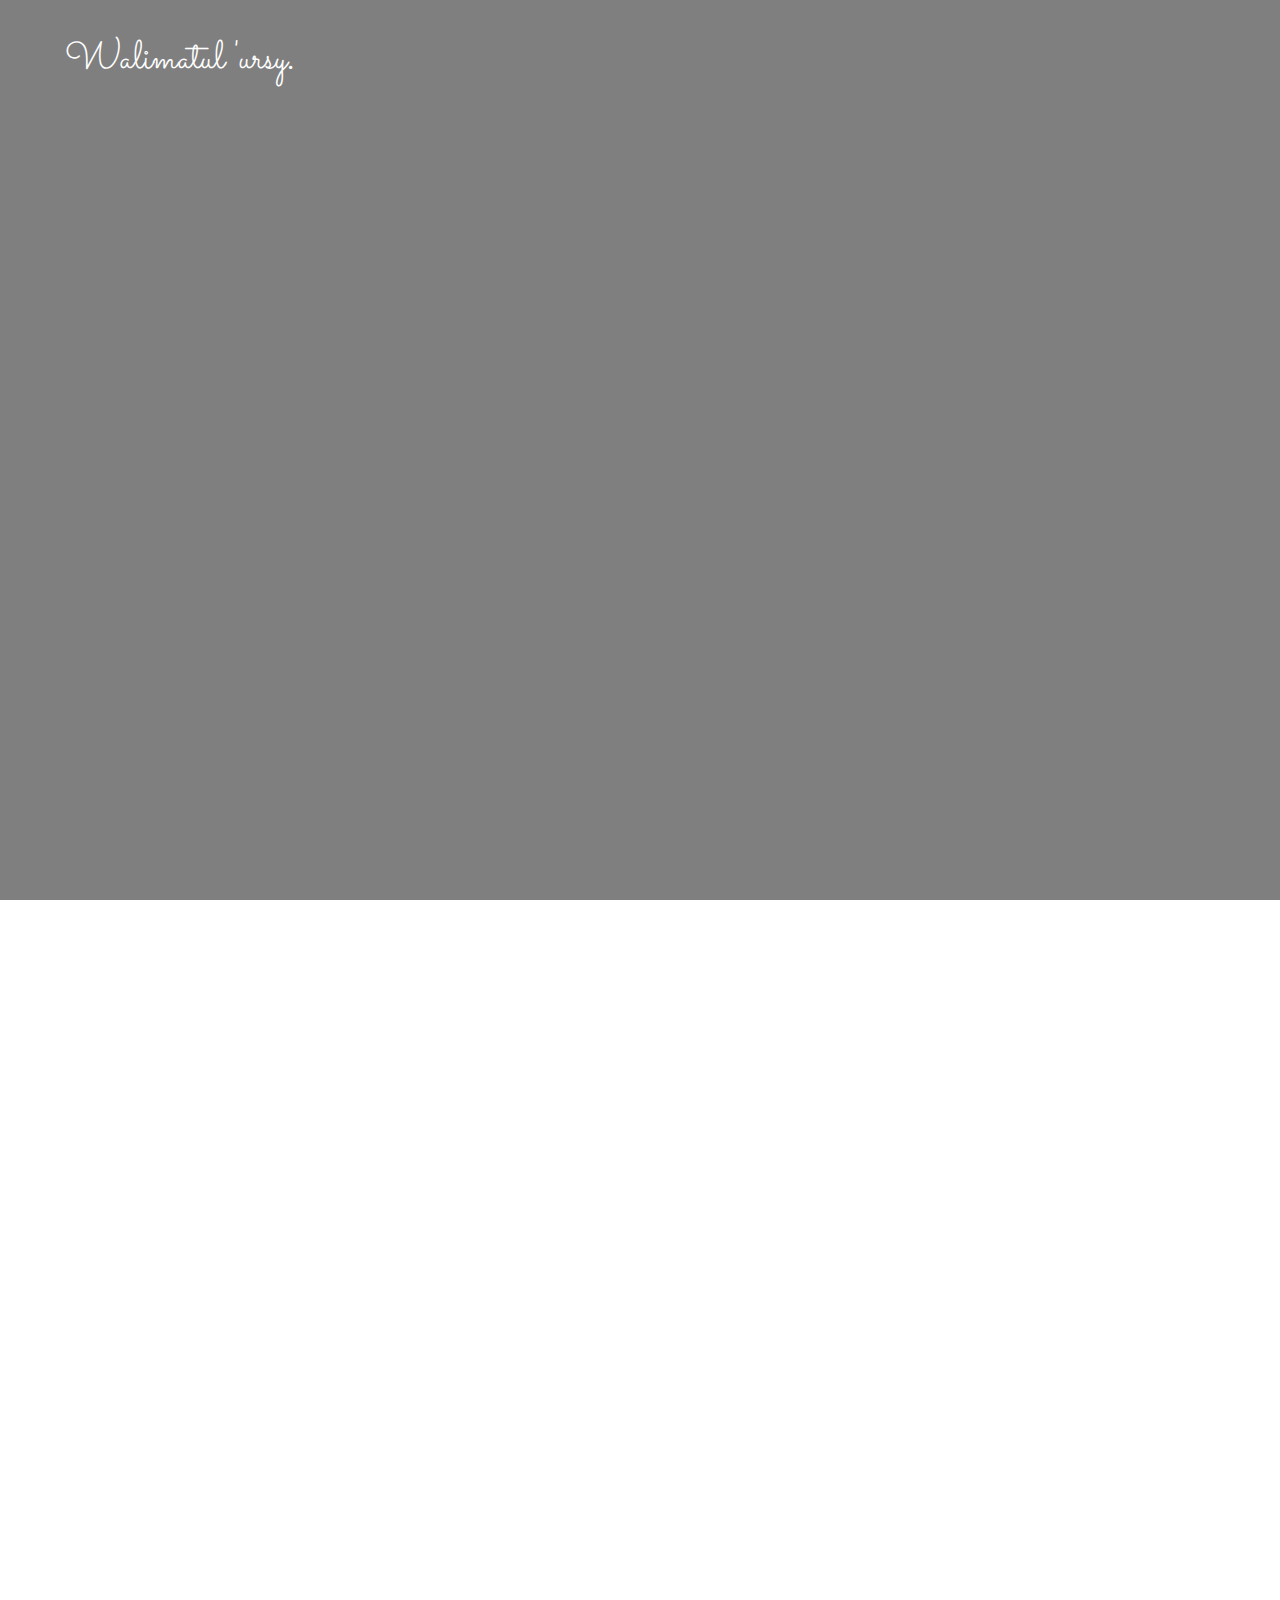
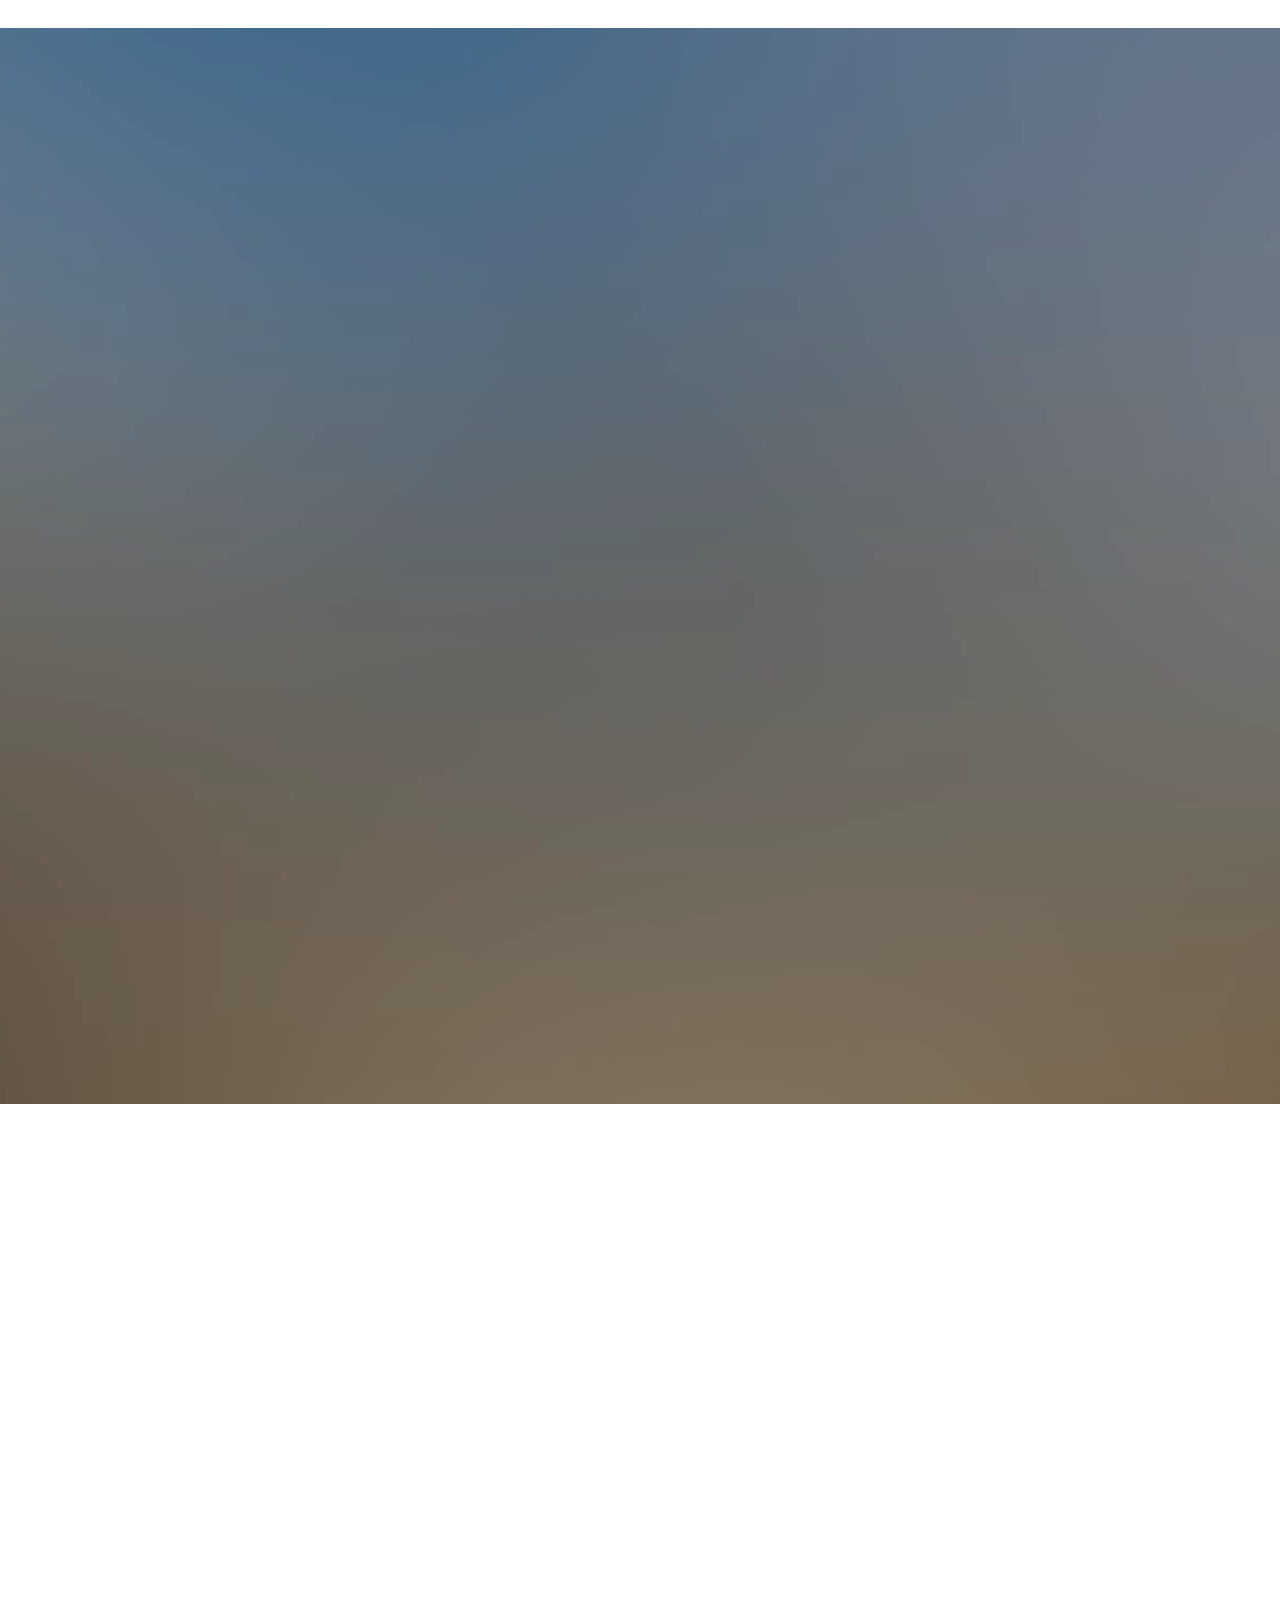
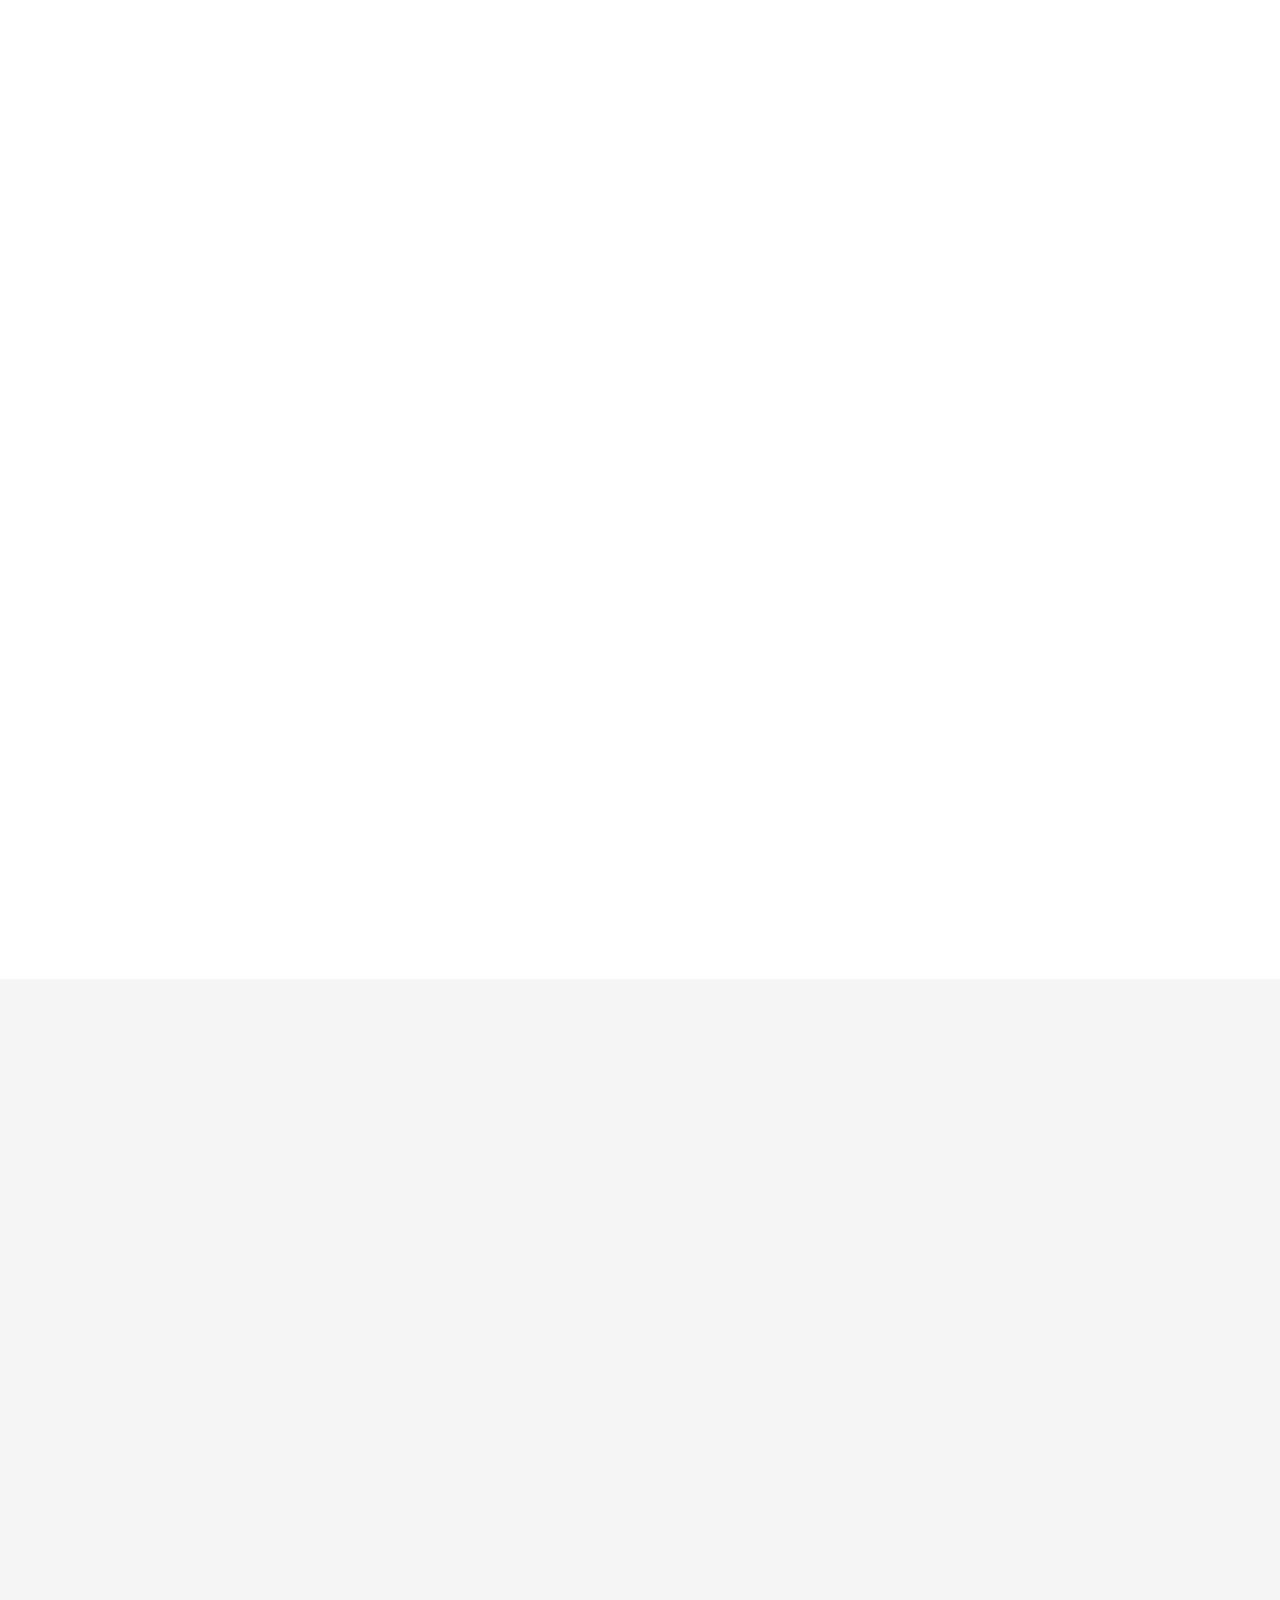
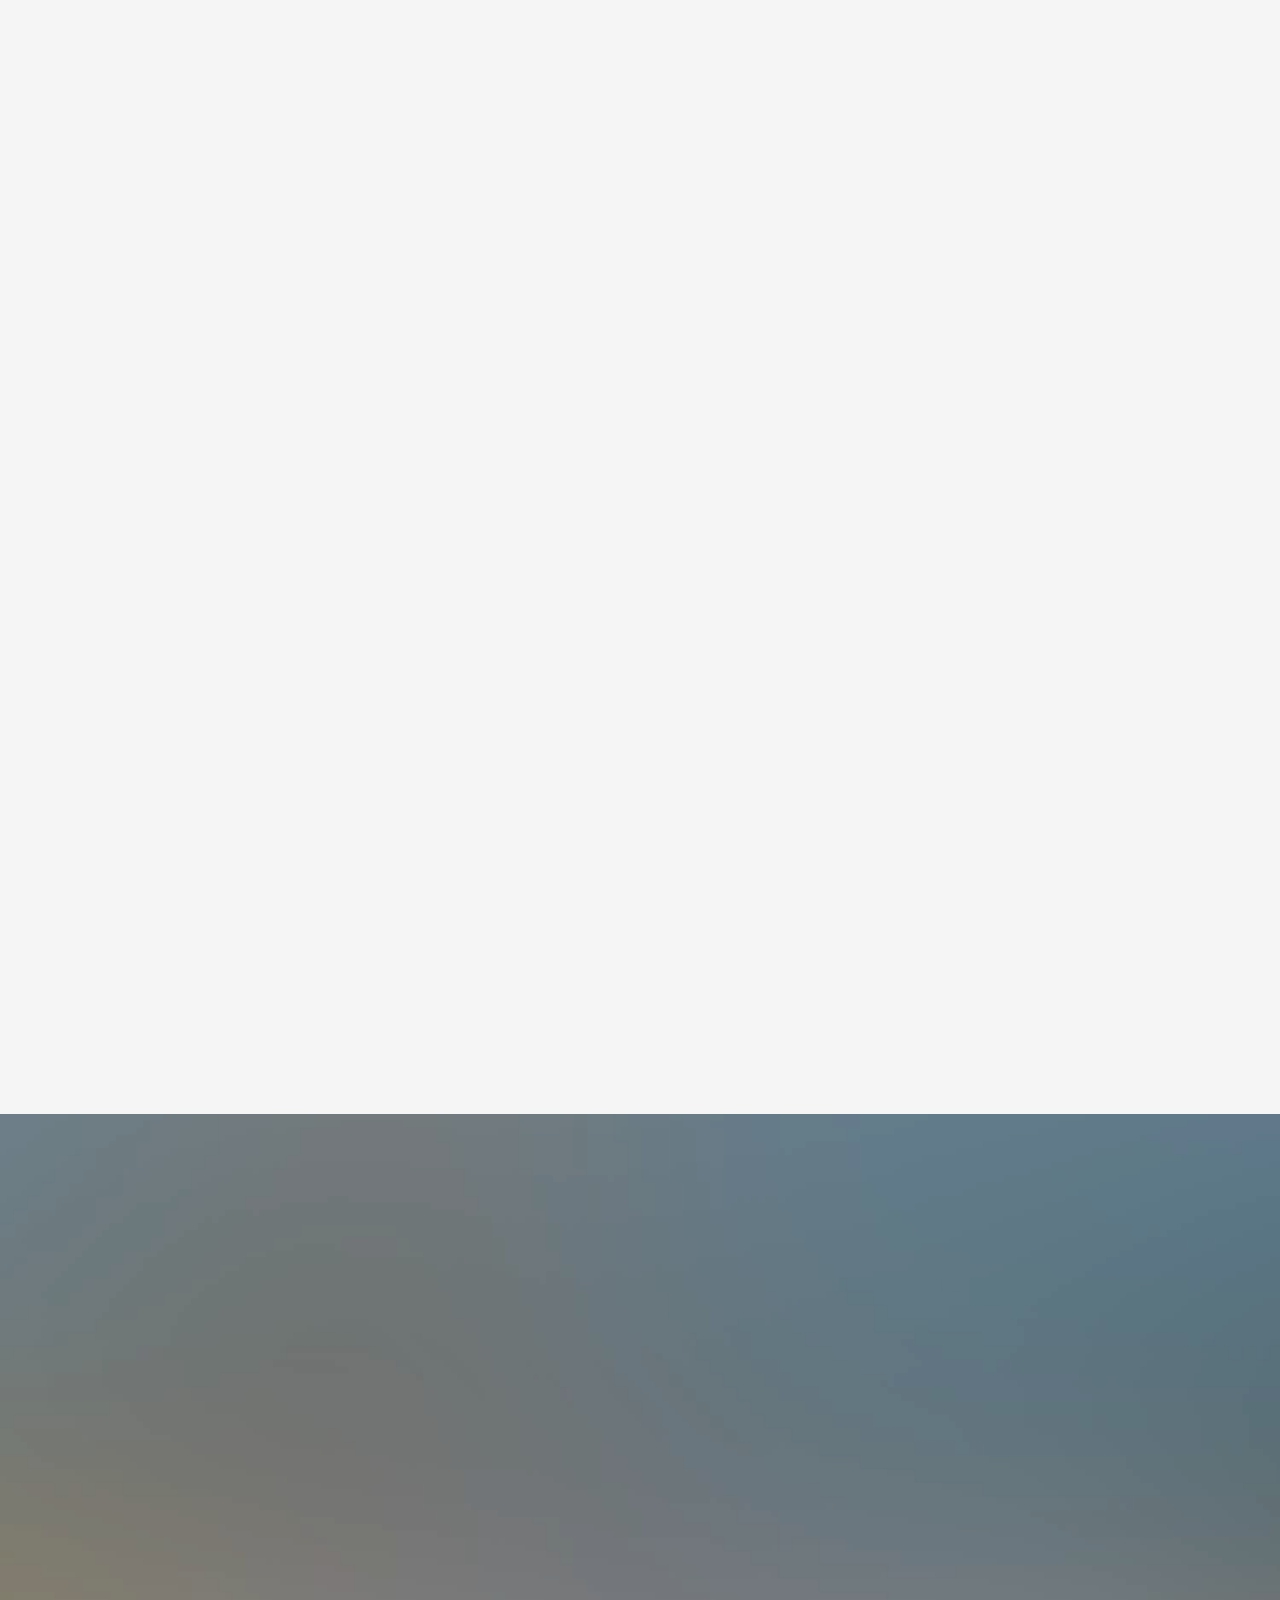
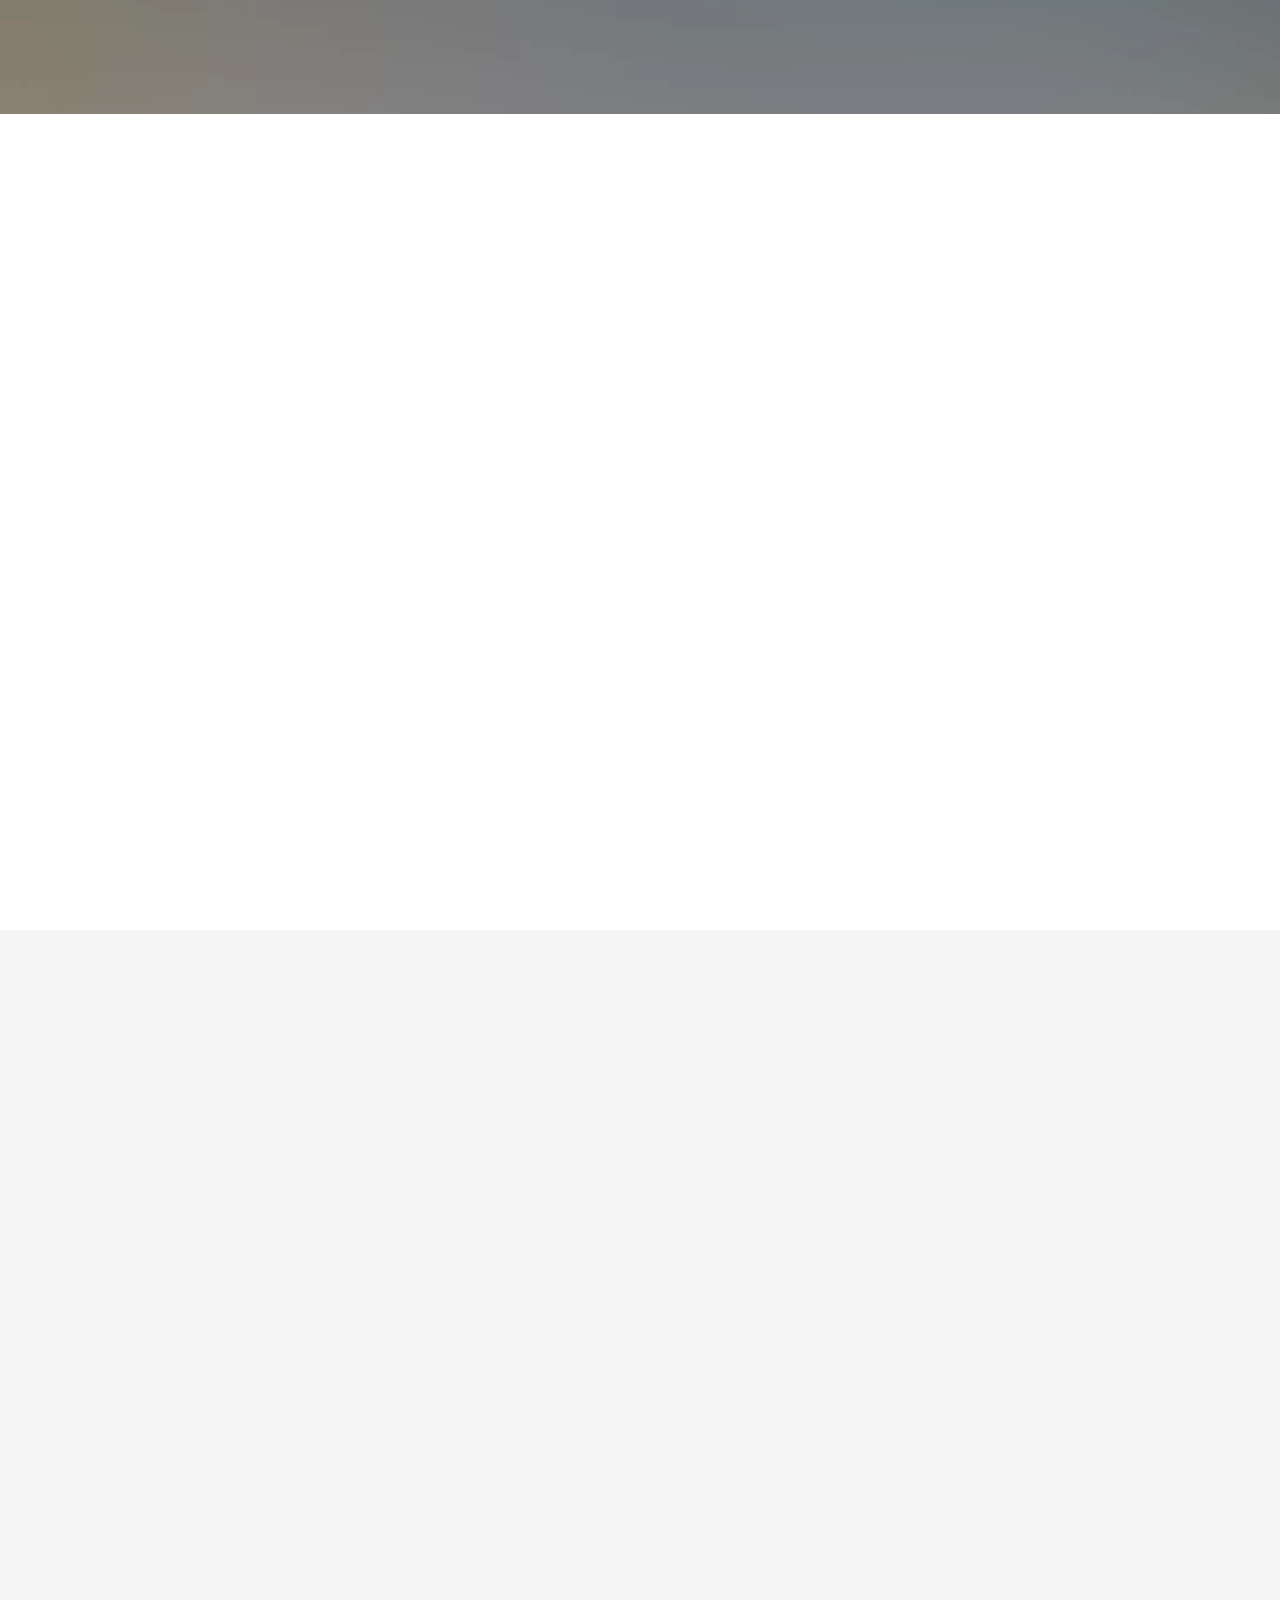
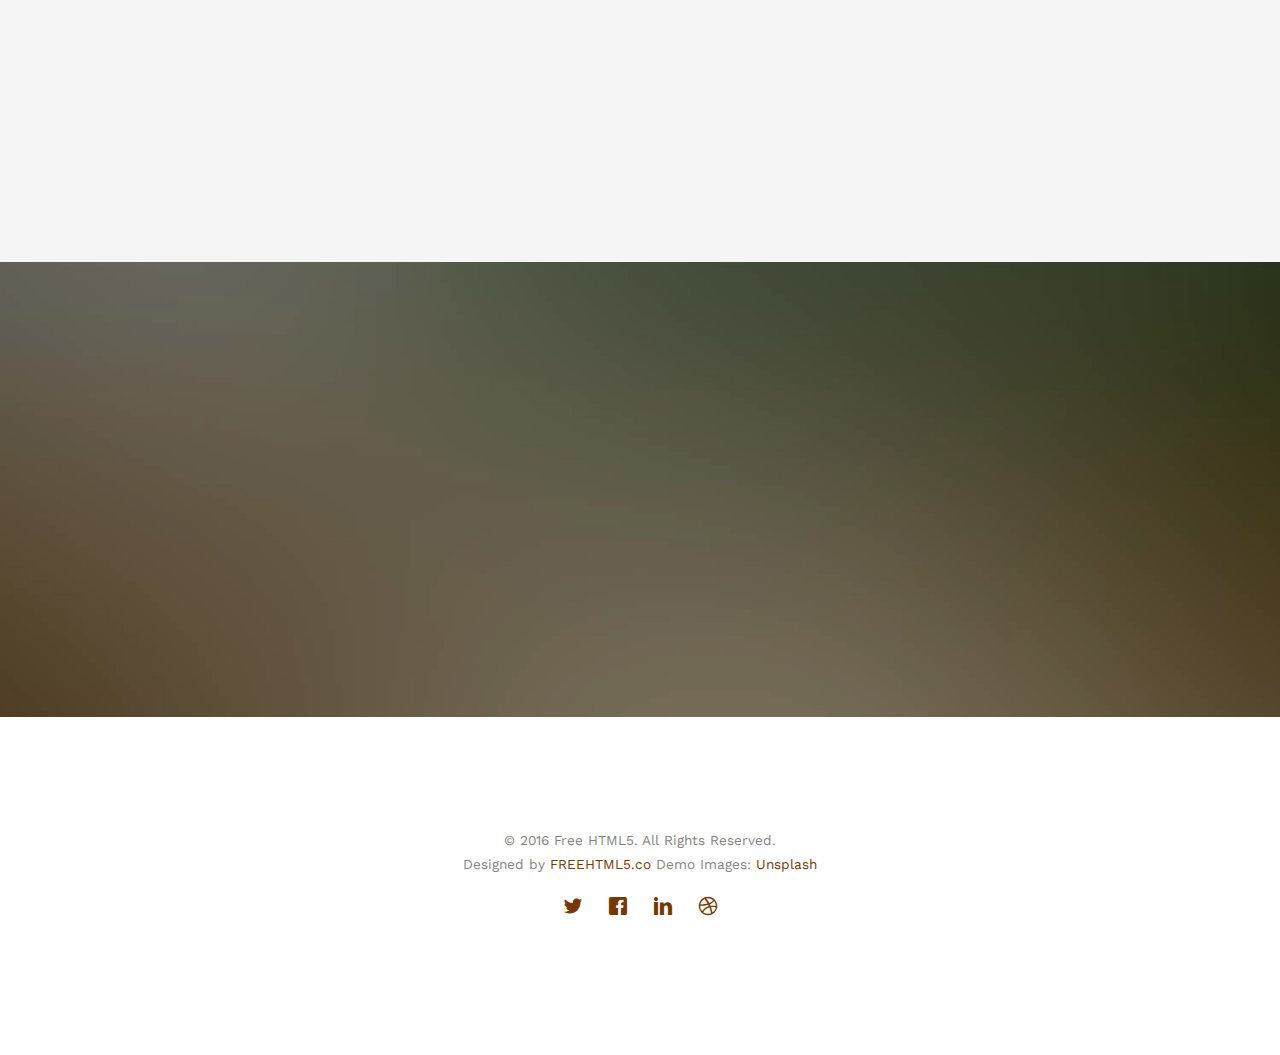
==== index.html @ 5f25b772 "update" ====
<!DOCTYPE html>
<!--[if lt IE 7]>      <html class="no-js lt-ie9 lt-ie8 lt-ie7"> <![endif]-->
<!--[if IE 7]>         <html class="no-js lt-ie9 lt-ie8"> <![endif]-->
<!--[if IE 8]>         <html class="no-js lt-ie9"> <![endif]-->
<!--[if gt IE 8]><!--> <html class="no-js"> <!--<![endif]-->
	<head>
	<meta charset="utf-8">
	<meta http-equiv="X-UA-Compatible" content="IE=edge">
	<title>Walimatul 'ursy &mdash; Putri &amp; Junaidi</title>
	<meta name="viewport" content="width=device-width, initial-scale=1">

  <!-- 
	//////////////////////////////////////////////////////

	FREE HTML5 TEMPLATE 
	DESIGNED & DEVELOPED by FREEHTML5.CO
		
	Website: 		http://freehtml5.co/
	Email: 			info@freehtml5.co
	Twitter: 		http://twitter.com/fh5co
	Facebook: 		https://www.facebook.com/fh5co

	//////////////////////////////////////////////////////
	 -->

  	<!-- Facebook and Twitter integration -->
	<meta property="og:title" content=""/>
	<meta property="og:image" content=""/>
	<meta property="og:url" content=""/>
	<meta property="og:site_name" content=""/>
	<meta property="og:description" content=""/>
	<meta name="twitter:title" content="" />
	<meta name="twitter:image" content="" />
	<meta name="twitter:url" content="" />
	<meta name="twitter:card" content="" />

	<link href='https://fonts.googleapis.com/css?family=Work+Sans:400,300,600,400italic,700' rel='stylesheet' type='text/css'>
	<link href="https://fonts.googleapis.com/css?family=Sacramento" rel="stylesheet">
	
	<!-- Animate.css -->
	<link rel="stylesheet" href="css/animate.css">
	<!-- Icomoon Icon Fonts-->
	<link rel="stylesheet" href="css/icomoon.css">
	<!-- Bootstrap  -->
	<link rel="stylesheet" href="css/bootstrap.css">

	<!-- Magnific Popup -->
	<link rel="stylesheet" href="css/magnific-popup.css">

	<!-- Owl Carousel  -->
	<link rel="stylesheet" href="css/owl.carousel.min.css">
	<link rel="stylesheet" href="css/owl.theme.default.min.css">

	<!-- Theme style  -->
	<link rel="stylesheet" href="css/style.css">

	<!-- Modernizr JS -->
	<script src="js/modernizr-2.6.2.min.js"></script>
	<!-- FOR IE9 below -->
	<!--[if lt IE 9]>
	<script src="js/respond.min.js"></script>
	<![endif]-->

	</head>
	<body>
		
	<div class="fh5co-loader"></div>
	
	<div id="page">
	<nav class="fh5co-nav" role="navigation">
		<div class="container">
			<div class="row">
				<div class="col-xs">
					<div id="fh5co-logo"><a href="index.html">Walimatul 'ursy<strong>.</strong></a></div>
				</div>
				
			</div>
			
		</div>
	</nav>

	<header id="fh5co-header" class="fh5co-cover" role="banner" style="background-image:url(images/img_bg_2.jpg);" data-stellar-background-ratio="0.5">
		<div class="overlay"></div>
		<div class="container">
			<div class="row">
				<div class="col-md-8 col-md-offset-2 text-center">
					<div class="display-t">
						<div class="display-tc animate-box" data-animate-effect="fadeIn">
							<h1>Putri &amp; Junaidi</h1>
							<h2>Rabu, 04 Januari 2023</h2>
							<div class="simply-countdown simply-countdown-one"></div>
							<p><a target="_blank" href="https://www.google.com/maps/search/?api=1&query=0.833154,108.908174" class="btn btn-default btn-sm">Petunjuk Arah</a></p>
						</div>
					</div>
				</div>
			</div>
		</div>
	</header>

	<div id="fh5co-couple">
		<div class="container">
			<div class="row">
				<div class="col-md-8 col-md-offset-2 text-center fh5co-heading animate-box">
					<h2>ِبِسْمِ اللَّهِ الرَّحْمَنِ الرَّحِيْم</h2>
					<h3>Rabu, 04 Januari 2023</h3>
					<p>Assalamu'alaikum Warahmatullahi Wabarakatuh <br>
						Maha Suci Allah Telah Menciptakan Makhluk-Nya Berpasang-Pasangan, <br>
						Ya Allah Semoga Ridho-Mu Tercurah Mengiringi <br>
						Pernikahan Putra-Putri kami :</p>
				</div>
			</div>
			<div class="couple-wrap animate-box">
				<div class="couple-half">
					<div class="groom">
						<img src="images/groom.png" alt="groom" class="img-responsive">
					</div>
					<div class="desc-groom">
						<h3>Putri Army Kriswanti, S.Pd</h3>
						<p>Putri Kedua dari Bapak (Purn) Doto Hariyono & Ibu Nyomi</p>
					</div>
				</div>
				<p class="heart text-center"><i class="icon-heart2"></i></p>
				<div class="couple-half">
					<div class="bride">
						<img src="images/bride.jpg" alt="groom" class="img-responsive">
					</div>
					<div class="desc-bride">
						<h3>Praka Junaidi</h3>
						<p>Putra Ketiga dari Bapak Rupi'i (Alm) & Ibu Sutijah</p>
					</div>
				</div>
			</div>
		</div>
	</div>

	<div id="fh5co-event" class="fh5co-bg" style="background-image:url(images/img_bg_3.jpg);">
		<div class="overlay"></div>
		<div class="container">
			<!-- <div class="row">
				<div class="col-md-8 col-md-offset-2 text-center fh5co-heading animate-box">
					<span>Our Special Events</span>
					<h2>Wedding Events</h2>
				</div>
			</div> -->
			<div class="row">
				<div class="display-t">
					<div class="display-tc">
						<div class="col-md-10 col-md-offset-1">
							<div class="col-md-6 col-sm-6 text-center">
								<div class="event-wrap animate-box">
									<h3>Akad</h3>
									<div class="event-col">
										<i class="icon-clock"></i>
										<span>09:00 - Selesai</span>
									</div>
									<div class="event-col">
										<i class="icon-calendar"></i>
										<span>Rabu 04</span>
										<span>Januari, 2023</span>
									</div>
									</div>
							</div>
							<div class="col-md-6 col-sm-6 text-center">
								<div class="event-wrap animate-box">
									<h3>Resepsi</h3>
									<div class="event-col">
										<i class="icon-clock"></i>
										<span>13:00 - 18:00</span>
									</div>
									<div class="event-col">
										<i class="icon-calendar"></i>
										<span>Rabu 04</span>
										<span>Januari, 2023</span>
									</div>
									
								</div>
							</div>
							<div class="col-md-12 col-sm-12 text-center">
								<div class="event-wrap animate-box">
									<h3>Lokasi Akad &amp; Resepsi</h3>
									<i class="icon-map-pin"></i>
									<span>Jl. Raya Pasir Panjang, Gg. A Rais
									(Samping RINDAM XII TPR)</span>
									<br>
									<img src="images/map_address.png" class="img-responsive">
									<br>
									<p><a target="_blank" href="https://www.google.com/maps/search/?api=1&query=0.833154,108.908174" class="btn btn-default btn-sm">Petunjuk Arah</a></p>
								</div>
							</div>
						</div>
					</div>
				</div>
			</div>
		</div>
	</div>

	<div id="fh5co-couple-story">
		<div class="container">
			<div class="row">
				<div class="col-md-8 col-md-offset-2 text-center fh5co-heading animate-box">
					<span>We Love Each Other</span>
					<h2>Our Story</h2>
					<p>Far far away, behind the word mountains, far from the countries Vokalia and Consonantia, there live the blind texts.</p>
				</div>
			</div>
			<div class="row">
				<div class="col-md-12 col-md-offset-0">
					<ul class="timeline animate-box">
						<li class="animate-box">
							<div class="timeline-badge" style="background-image:url(images/couple-1.jpg);"></div>
							<div class="timeline-panel">
								<div class="timeline-heading">
									<h3 class="timeline-title">First We Meet</h3>
									<span class="date">December 25, 2015</span>
								</div>
								<div class="timeline-body">
									<p>Far far away, behind the word mountains, far from the countries Vokalia and Consonantia, there live the blind texts. Separated they live in Bookmarksgrove right at the coast of the Semantics, a large language ocean.</p>
								</div>
							</div>
						</li>
						<li class="timeline-inverted animate-box">
							<div class="timeline-badge" style="background-image:url(images/couple-2.jpg);"></div>
							<div class="timeline-panel">
								<div class="timeline-heading">
									<h3 class="timeline-title">First Date</h3>
									<span class="date">December 28, 2015</span>
								</div>
								<div class="timeline-body">
									<p>Far far away, behind the word mountains, far from the countries Vokalia and Consonantia, there live the blind texts. Separated they live in Bookmarksgrove right at the coast of the Semantics, a large language ocean.</p>
								</div>
							</div>
						</li>
						<li class="animate-box">
							<div class="timeline-badge" style="background-image:url(images/couple-3.jpg);"></div>
							<div class="timeline-panel">
								<div class="timeline-heading">
									<h3 class="timeline-title">In A Relationship</h3>
									<span class="date">January 1, 2016</span>
								</div>
								<div class="timeline-body">
									<p>Far far away, behind the word mountains, far from the countries Vokalia and Consonantia, there live the blind texts. Separated they live in Bookmarksgrove right at the coast of the Semantics, a large language ocean.</p>
								</div>
							</div>
						</li>
			    	</ul>
				</div>
			</div>
		</div>
	</div>

	<div id="fh5co-gallery" class="fh5co-section-gray">
		<div class="container">
			<div class="row">
				<div class="col-md-8 col-md-offset-2 text-center fh5co-heading animate-box">
					<span>Our Memories</span>
					<h2>Wedding Gallery</h2>
					<p>Far far away, behind the word mountains, far from the countries Vokalia and Consonantia, there live the blind texts.</p>
				</div>
			</div>
			<div class="row row-bottom-padded-md">
				<div class="col-md-12">
					<ul id="fh5co-gallery-list">
						
						<li class="one-third animate-box" data-animate-effect="fadeIn" style="background-image: url(images/gallery-1.jpg); "> 
						<a href="images/gallery-1.jpg">
							<div class="case-studies-summary">
								<span>14 Photos</span>
								<h2>Two Glas of Juice</h2>
							</div>
						</a>
					</li>
					<li class="one-third animate-box" data-animate-effect="fadeIn" style="background-image: url(images/gallery-2.jpg); ">
						<a href="#" class="color-2">
							<div class="case-studies-summary">
								<span>30 Photos</span>
								<h2>Timer starts now!</h2>
							</div>
						</a>
					</li>


					<li class="one-third animate-box" data-animate-effect="fadeIn" style="background-image: url(images/gallery-3.jpg); ">
						<a href="#" class="color-3">
							<div class="case-studies-summary">
								<span>90 Photos</span>
								<h2>Beautiful sunset</h2>
							</div>
						</a>
					</li>
					<li class="one-third animate-box" data-animate-effect="fadeIn" style="background-image: url(images/gallery-4.jpg); ">
						<a href="#" class="color-4">
							<div class="case-studies-summary">
								<span>12 Photos</span>
								<h2>Company's Conference Room</h2>
							</div>
						</a>
					</li>

						<li class="one-third animate-box" data-animate-effect="fadeIn" style="background-image: url(images/gallery-5.jpg); ">
							<a href="#" class="color-3">
								<div class="case-studies-summary">
									<span>50 Photos</span>
									<h2>Useful baskets</h2>
								</div>
							</a>
						</li>
						<li class="one-third animate-box" data-animate-effect="fadeIn" style="background-image: url(images/gallery-6.jpg); ">
							<a href="#" class="color-4">
								<div class="case-studies-summary">
									<span>45 Photos</span>
									<h2>Skater man in the road</h2>
								</div>
							</a>
						</li>

						<li class="one-third animate-box" data-animate-effect="fadeIn" style="background-image: url(images/gallery-7.jpg); ">
							<a href="#" class="color-4">
								<div class="case-studies-summary">
									<span>35 Photos</span>
									<h2>Two Glas of Juice</h2>
								</div>
							</a>
						</li>

						<li class="one-third animate-box" data-animate-effect="fadeIn" style="background-image: url(images/gallery-8.jpg); "> 
							<a href="#" class="color-5">
								<div class="case-studies-summary">
									<span>90 Photos</span>
									<h2>Timer starts now!</h2>
								</div>
							</a>
						</li>
						<li class="one-third animate-box" data-animate-effect="fadeIn" style="background-image: url(images/gallery-9.jpg); ">
							<a href="#" class="color-6">
								<div class="case-studies-summary">
									<span>56 Photos</span>
									<h2>Beautiful sunset</h2>
								</div>
							</a>
						</li>
					</ul>		
				</div>
			</div>
		</div>
	</div>

	<div id="fh5co-counter" class="fh5co-bg fh5co-counter" style="background-image:url(images/img_bg_5.jpg);">
		<div class="overlay"></div>
		<div class="container">
			<div class="row">
				<div class="display-t">
					<div class="display-tc">
						<div class="col-md-3 col-sm-6 animate-box">
							<div class="feature-center">
								<span class="icon">
									<i class="icon-users"></i>
								</span>

								<span class="counter js-counter" data-from="0" data-to="500" data-speed="5000" data-refresh-interval="50">1</span>
								<span class="counter-label">Estimated Guest</span>

							</div>
						</div>
						<div class="col-md-3 col-sm-6 animate-box">
							<div class="feature-center">
								<span class="icon">
									<i class="icon-user"></i>
								</span>

								<span class="counter js-counter" data-from="0" data-to="1000" data-speed="5000" data-refresh-interval="50">1</span>
								<span class="counter-label">We Catter</span>
							</div>
						</div>
						<div class="col-md-3 col-sm-6 animate-box">
							<div class="feature-center">
								<span class="icon">
									<i class="icon-calendar"></i>
								</span>
								<span class="counter js-counter" data-from="0" data-to="402" data-speed="5000" data-refresh-interval="50">1</span>
								<span class="counter-label">Events Done</span>
							</div>
						</div>
						<div class="col-md-3 col-sm-6 animate-box">
							<div class="feature-center">
								<span class="icon">
									<i class="icon-clock"></i>
								</span>

								<span class="counter js-counter" data-from="0" data-to="2345" data-speed="5000" data-refresh-interval="50">1</span>
								<span class="counter-label">Hours Spent</span>

							</div>
						</div>
					</div>
				</div>
			</div>
		</div>
	</div>

	<div id="fh5co-testimonial">
		<div class="container">
			<div class="row">
				<div class="row animate-box">
					<div class="col-md-8 col-md-offset-2 text-center fh5co-heading">
						<span>Best Wishes</span>
						<h2>Friends Wishes</h2>
					</div>
				</div>
				<div class="row">
					<div class="col-md-12 animate-box">
						<div class="wrap-testimony">
							<div class="owl-carousel-fullwidth">
								<div class="item">
									<div class="testimony-slide active text-center">
										<figure>
											<img src="images/couple-1.jpg" alt="user">
										</figure>
										<span>John Doe, via <a href="#" class="twitter">Twitter</a></span>
										<blockquote>
											<p>"Far far away, behind the word mountains, far from the countries Vokalia and Consonantia, there live the blind texts. Separated they live in Bookmarksgrove right at the coast of the Semantics"</p>
										</blockquote>
									</div>
								</div>
								<div class="item">
									<div class="testimony-slide active text-center">
										<figure>
											<img src="images/couple-2.jpg" alt="user">
										</figure>
										<span>John Doe, via <a href="#" class="twitter">Twitter</a></span>
										<blockquote>
											<p>"Far far away, behind the word mountains, far from the countries Vokalia and Consonantia, at the coast of the Semantics, a large language ocean."</p>
										</blockquote>
									</div>
								</div>
								<div class="item">
									<div class="testimony-slide active text-center">
										<figure>
											<img src="images/couple-3.jpg" alt="user">
										</figure>
										<span>John Doe, via <a href="#" class="twitter">Twitter</a></span>
										<blockquote>
											<p>"Far far away, far from the countries Vokalia and Consonantia, there live the blind texts. Separated they live in Bookmarksgrove right at the coast of the Semantics, a large language ocean."</p>
										</blockquote>
									</div>
								</div>
							</div>
						</div>
					</div>
				</div>
			</div>
		</div>
	</div>

	<div id="fh5co-services" class="fh5co-section-gray">
		<div class="container">
			
			<div class="row animate-box">
				<div class="col-md-8 col-md-offset-2 text-center fh5co-heading">
					<h2>We Offer Services</h2>
					<p>Dignissimos asperiores vitae velit veniam totam fuga molestias accusamus alias autem provident. Odit ab aliquam dolor eius.</p>
				</div>
			</div>

			<div class="row">
				<div class="col-md-6">
					<div class="feature-left animate-box" data-animate-effect="fadeInLeft">
						<span class="icon">
							<i class="icon-calendar"></i>
						</span>
						<div class="feature-copy">
							<h3>We Organized Events</h3>
							<p>Facilis ipsum reprehenderit nemo molestias. Aut cum mollitia reprehenderit. Eos cumque dicta adipisci architecto culpa amet.</p>
						</div>
					</div>

					<div class="feature-left animate-box" data-animate-effect="fadeInLeft">
						<span class="icon">
							<i class="icon-image"></i>
						</span>
						<div class="feature-copy">
							<h3>Photoshoot</h3>
							<p>Facilis ipsum reprehenderit nemo molestias. Aut cum mollitia reprehenderit. Eos cumque dicta adipisci architecto culpa amet.</p>
						</div>
					</div>

					<div class="feature-left animate-box" data-animate-effect="fadeInLeft">
						<span class="icon">
							<i class="icon-video"></i>
						</span>
						<div class="feature-copy">
							<h3>Video Editing</h3>
							<p>Facilis ipsum reprehenderit nemo molestias. Aut cum mollitia reprehenderit. Eos cumque dicta adipisci architecto culpa amet.</p>
						</div>
					</div>

				</div>

				<div class="col-md-6 animate-box">
					<div class="fh5co-video fh5co-bg" style="background-image: url(images/img_bg_3.jpg); ">
						<a href="https://vimeo.com/channels/staffpicks/93951774" class="popup-vimeo"><i class="icon-video2"></i></a>
						<div class="overlay"></div>
					</div>
				</div>
			</div>

			
		</div>
	</div>


	<div id="fh5co-started" class="fh5co-bg" style="background-image:url(images/img_bg_4.jpg);">
		<div class="overlay"></div>
		<div class="container">
			<div class="row animate-box">
				<div class="col-md-8 col-md-offset-2 text-center fh5co-heading">
					<h2>Are You Attending?</h2>
					<p>Please Fill-up the form to notify you that you're attending. Thanks.</p>
				</div>
			</div>
			<div class="row animate-box">
				<div class="col-md-10 col-md-offset-1">
					<form class="form-inline">
						<div class="col-md-4 col-sm-4">
							<div class="form-group">
								<label for="name" class="sr-only">Name</label>
								<input type="name" class="form-control" id="name" placeholder="Name">
							</div>
						</div>
						<div class="col-md-4 col-sm-4">
							<div class="form-group">
								<label for="email" class="sr-only">Email</label>
								<input type="email" class="form-control" id="email" placeholder="Email">
							</div>
						</div>
						<div class="col-md-4 col-sm-4">
							<button type="submit" class="btn btn-default btn-block">I am Attending</button>
						</div>
					</form>
				</div>
			</div>
		</div>
	</div>

	<footer id="fh5co-footer" role="contentinfo">
		<div class="container">

			<div class="row copyright">
				<div class="col-md-12 text-center">
					<p>
						<small class="block">&copy; 2016 Free HTML5. All Rights Reserved.</small> 
						<small class="block">Designed by <a href="http://freehtml5.co/" target="_blank">FREEHTML5.co</a> Demo Images: <a href="http://unsplash.co/" target="_blank">Unsplash</a></small>
					</p>
					<p>
						<ul class="fh5co-social-icons">
							<li><a href="#"><i class="icon-twitter"></i></a></li>
							<li><a href="#"><i class="icon-facebook"></i></a></li>
							<li><a href="#"><i class="icon-linkedin"></i></a></li>
							<li><a href="#"><i class="icon-dribbble"></i></a></li>
						</ul>
					</p>
				</div>
			</div>

		</div>
	</footer>
	</div>

	<div class="gototop js-top">
		<a href="#" class="js-gotop"><i class="icon-arrow-up"></i></a>
	</div>
	
	<!-- jQuery -->
	<script src="js/jquery.min.js"></script>
	<!-- jQuery Easing -->
	<script src="js/jquery.easing.1.3.js"></script>
	<!-- Bootstrap -->
	<script src="js/bootstrap.min.js"></script>
	<!-- Waypoints -->
	<script src="js/jquery.waypoints.min.js"></script>
	<!-- Carousel -->
	<script src="js/owl.carousel.min.js"></script>
	<!-- countTo -->
	<script src="js/jquery.countTo.js"></script>

	<!-- Stellar -->
	<script src="js/jquery.stellar.min.js"></script>
	<!-- Magnific Popup -->
	<script src="js/jquery.magnific-popup.min.js"></script>
	<script src="js/magnific-popup-options.js"></script>

	<!-- // <script src="https://cdnjs.cloudflare.com/ajax/libs/prism/0.0.1/prism.min.js"></script> -->
	<script src="js/simplyCountdown.js"></script>
	<!-- Main -->
	<script src="js/main.js"></script>

	<script>
    var d = new Date(new Date().getTime() + 100 * 120 * 120 * 2000);

    // default example
    simplyCountdown('.simply-countdown-one', {
        year: d.getFullYear(),
        month: d.getMonth() + 1,
        day: d.getDate()
    });

    //jQuery example
    $('#simply-countdown-losange').simplyCountdown({
        year: d.getFullYear(),
        month: d.getMonth() + 1,
        day: d.getDate(),
        enableUtc: false
    });
</script>

	</body>
</html>
---- css/icomoon.css ----
@font-face {
  font-family: 'icomoon';
  src:  url('../fonts/icomoon/icomoon.eot?6iuir');
  src:  url('../fonts/icomoon/icomoon.eot?6iuir#iefix') format('embedded-opentype'),
    url('../fonts/icomoon/icomoon.ttf?6iuir') format('truetype'),
    url('../fonts/icomoon/icomoon.woff?6iuir') format('woff'),
    url('../fonts/icomoon/icomoon.svg?6iuir#icomoon') format('svg');
  font-weight: normal;
  font-style: normal;
}

[class^="icon-"], [class*=" icon-"] {
  /* use !important to prevent issues with browser extensions that change fonts */
  font-family: 'icomoon' !important;
  speak: none;
  font-style: normal;
  font-weight: normal;
  font-variant: normal;
  text-transform: none;
  line-height: 1;

  /* Better Font Rendering =========== */
  -webkit-font-smoothing: antialiased;
  -moz-osx-font-smoothing: grayscale;
}

.icon-eye:before {
  content: "\e000";
}
.icon-paper-clip:before {
  content: "\e001";
}
.icon-mail:before {
  content: "\e002";
}
.icon-toggle:before {
  content: "\e003";
}
.icon-layout:before {
  content: "\e004";
}
.icon-link:before {
  content: "\e005";
}
.icon-bell:before {
  content: "\e006";
}
.icon-lock:before {
  content: "\e007";
}
.icon-unlock:before {
  content: "\e008";
}
.icon-ribbon:before {
  content: "\e009";
}
.icon-image:before {
  content: "\e010";
}
.icon-signal:before {
  content: "\e011";
}
.icon-target:before {
  content: "\e012";
}
.icon-clipboard:before {
  content: "\e013";
}
.icon-clock:before {
  content: "\e014";
}
.icon-watch:before {
  content: "\e015";
}
.icon-air-play:before {
  content: "\e016";
}
.icon-camera:before {
  content: "\e017";
}
.icon-video:before {
  content: "\e018";
}
.icon-disc:before {
  content: "\e019";
}
.icon-printer:before {
  content: "\e020";
}
.icon-monitor:before {
  content: "\e021";
}
.icon-server:before {
  content: "\e022";
}
.icon-cog:before {
  content: "\e023";
}
.icon-heart:before {
  content: "\e024";
}
.icon-paragraph:before {
  content: "\e025";
}
.icon-align-justify:before {
  content: "\e026";
}
.icon-align-left:before {
  content: "\e027";
}
.icon-align-center:before {
  content: "\e028";
}
.icon-align-right:before {
  content: "\e029";
}
.icon-book:before {
  content: "\e030";
}
.icon-layers:before {
  content: "\e031";
}
.icon-stack:before {
  content: "\e032";
}
.icon-stack-2:before {
  content: "\e033";
}
.icon-paper:before {
  content: "\e034";
}
.icon-paper-stack:before {
  content: "\e035";
}
.icon-search:before {
  content: "\e036";
}
.icon-zoom-in:before {
  content: "\e037";
}
.icon-zoom-out:before {
  content: "\e038";
}
.icon-reply:before {
  content: "\e039";
}
.icon-circle-plus:before {
  content: "\e040";
}
.icon-circle-minus:before {
  content: "\e041";
}
.icon-circle-check:before {
  content: "\e042";
}
.icon-circle-cross:before {
  content: "\e043";
}
.icon-square-plus:before {
  content: "\e044";
}
.icon-square-minus:before {
  content: "\e045";
}
.icon-square-check:before {
  content: "\e046";
}
.icon-square-cross:before {
  content: "\e047";
}
.icon-microphone:before {
  content: "\e048";
}
.icon-record:before {
  content: "\e049";
}
.icon-skip-back:before {
  content: "\e050";
}
.icon-rewind:before {
  content: "\e051";
}
.icon-play:before {
  content: "\e052";
}
.icon-pause:before {
  content: "\e053";
}
.icon-stop:before {
  content: "\e054";
}
.icon-fast-forward:before {
  content: "\e055";
}
.icon-skip-forward:before {
  content: "\e056";
}
.icon-shuffle:before {
  content: "\e057";
}
.icon-repeat:before {
  content: "\e058";
}
.icon-folder:before {
  content: "\e059";
}
.icon-umbrella:before {
  content: "\e060";
}
.icon-moon:before {
  content: "\e061";
}
.icon-thermometer:before {
  content: "\e062";
}
.icon-drop:before {
  content: "\e063";
}
.icon-sun:before {
  content: "\e064";
}
.icon-cloud:before {
  content: "\e065";
}
.icon-cloud-upload:before {
  content: "\e066";
}
.icon-cloud-download:before {
  content: "\e067";
}
.icon-upload:before {
  content: "\e068";
}
.icon-download:before {
  content: "\e069";
}
.icon-location:before {
  content: "\e070";
}
.icon-location-2:before {
  content: "\e071";
}
.icon-map:before {
  content: "\e072";
}
.icon-battery:before {
  content: "\e073";
}
.icon-head:before {
  content: "\e074";
}
.icon-briefcase:before {
  content: "\e075";
}
.icon-speech-bubble:before {
  content: "\e076";
}
.icon-anchor:before {
  content: "\e077";
}
.icon-globe:before {
  content: "\e078";
}
.icon-box:before {
  content: "\e079";
}
.icon-reload:before {
  content: "\e080";
}
.icon-share:before {
  content: "\e081";
}
.icon-marquee:before {
  content: "\e082";
}
.icon-marquee-plus:before {
  content: "\e083";
}
.icon-marquee-minus:before {
  content: "\e084";
}
.icon-tag:before {
  content: "\e085";
}
.icon-power:before {
  content: "\e086";
}
.icon-command:before {
  content: "\e087";
}
.icon-alt:before {
  content: "\e088";
}
.icon-esc:before {
  content: "\e089";
}
.icon-bar-graph:before {
  content: "\e090";
}
.icon-bar-graph-2:before {
  content: "\e091";
}
.icon-pie-graph:before {
  content: "\e092";
}
.icon-star:before {
  content: "\e093";
}
.icon-arrow-left:before {
  content: "\e094";
}
.icon-arrow-right:before {
  content: "\e095";
}
.icon-arrow-up:before {
  content: "\e096";
}
.icon-arrow-down:before {
  content: "\e097";
}
.icon-volume:before {
  content: "\e098";
}
.icon-mute:before {
  content: "\e099";
}
.icon-content-right:before {
  content: "\e100";
}
.icon-content-left:before {
  content: "\e101";
}
.icon-grid:before {
  content: "\e102";
}
.icon-grid-2:before {
  content: "\e103";
}
.icon-columns:before {
  content: "\e104";
}
.icon-loader:before {
  content: "\e105";
}
.icon-bag:before {
  content: "\e106";
}
.icon-ban:before {
  content: "\e107";
}
.icon-flag:before {
  content: "\e108";
}
.icon-trash:before {
  content: "\e109";
}
.icon-expand:before {
  content: "\e110";
}
.icon-contract:before {
  content: "\e111";
}
.icon-maximize:before {
  content: "\e112";
}
.icon-minimize:before {
  content: "\e113";
}
.icon-plus:before {
  content: "\e114";
}
.icon-minus:before {
  content: "\e115";
}
.icon-check:before {
  content: "\e116";
}
.icon-cross:before {
  content: "\e117";
}
.icon-move:before {
  content: "\e118";
}
.icon-delete:before {
  content: "\e119";
}
.icon-menu:before {
  content: "\e120";
}
.icon-archive:before {
  content: "\e121";
}
.icon-inbox:before {
  content: "\e122";
}
.icon-outbox:before {
  content: "\e123";
}
.icon-file:before {
  content: "\e124";
}
.icon-file-add:before {
  content: "\e125";
}
.icon-file-subtract:before {
  content: "\e126";
}
.icon-help:before {
  content: "\e127";
}
.icon-open:before {
  content: "\e128";
}
.icon-ellipsis:before {
  content: "\e129";
}
.icon-add-to-list:before {
  content: "\e900";
}
.icon-classic-computer:before {
  content: "\e901";
}
.icon-controller-fast-backward:before {
  content: "\e902";
}
.icon-creative-commons-attribution:before {
  content: "\e903";
}
.icon-creative-commons-noderivs:before {
  content: "\e904";
}
.icon-creative-commons-noncommercial-eu:before {
  content: "\e905";
}
.icon-creative-commons-noncommercial-us:before {
  content: "\e906";
}
.icon-creative-commons-public-domain:before {
  content: "\e907";
}
.icon-creative-commons-remix:before {
  content: "\e908";
}
.icon-creative-commons-share:before {
  content: "\e909";
}
.icon-creative-commons-sharealike:before {
  content: "\e90a";
}
.icon-creative-commons:before {
  content: "\e90b";
}
.icon-document-landscape:before {
  content: "\e90c";
}
.icon-remove-user:before {
  content: "\e90d";
}
.icon-warning:before {
  content: "\e90e";
}
.icon-arrow-bold-down:before {
  content: "\e90f";
}
.icon-arrow-bold-left:before {
  content: "\e910";
}
.icon-arrow-bold-right:before {
  content: "\e911";
}
.icon-arrow-bold-up:before {
  content: "\e912";
}
.icon-arrow-down2:before {
  content: "\e913";
}
.icon-arrow-left2:before {
  content: "\e914";
}
.icon-arrow-long-down:before {
  content: "\e915";
}
.icon-arrow-long-left:before {
  content: "\e916";
}
.icon-arrow-long-right:before {
  content: "\e917";
}
.icon-arrow-long-up:before {
  content: "\e918";
}
.icon-arrow-right2:before {
  content: "\e919";
}
.icon-arrow-up2:before {
  content: "\e91a";
}
.icon-arrow-with-circle-down:before {
  content: "\e91b";
}
.icon-arrow-with-circle-left:before {
  content: "\e91c";
}
.icon-arrow-with-circle-right:before {
  content: "\e91d";
}
.icon-arrow-with-circle-up:before {
  content: "\e91e";
}
.icon-bookmark:before {
  content: "\e91f";
}
.icon-bookmarks:before {
  content: "\e920";
}
.icon-chevron-down:before {
  content: "\e921";
}
.icon-chevron-left:before {
  content: "\e922";
}
.icon-chevron-right:before {
  content: "\e923";
}
.icon-chevron-small-down:before {
  content: "\e924";
}
.icon-chevron-small-left:before {
  content: "\e925";
}
.icon-chevron-small-right:before {
  content: "\e926";
}
.icon-chevron-small-up:before {
  content: "\e927";
}
.icon-chevron-thin-down:before {
  content: "\e928";
}
.icon-chevron-thin-left:before {
  content: "\e929";
}
.icon-chevron-thin-right:before {
  content: "\e92a";
}
.icon-chevron-thin-up:before {
  content: "\e92b";
}
.icon-chevron-up:before {
  content: "\e92c";
}
.icon-chevron-with-circle-down:before {
  content: "\e92d";
}
.icon-chevron-with-circle-left:before {
  content: "\e92e";
}
.icon-chevron-with-circle-right:before {
  content: "\e92f";
}
.icon-chevron-with-circle-up:before {
  content: "\e930";
}
.icon-cloud2:before {
  content: "\e931";
}
.icon-controller-fast-forward:before {
  content: "\e932";
}
.icon-controller-jump-to-start:before {
  content: "\e933";
}
.icon-controller-next:before {
  content: "\e934";
}
.icon-controller-paus:before {
  content: "\e935";
}
.icon-controller-play:before {
  content: "\e936";
}
.icon-controller-record:before {
  content: "\e937";
}
.icon-controller-stop:before {
  content: "\e938";
}
.icon-controller-volume:before {
  content: "\e939";
}
.icon-dot-single:before {
  content: "\e93a";
}
.icon-dots-three-horizontal:before {
  content: "\e93b";
}
.icon-dots-three-vertical:before {
  content: "\e93c";
}
.icon-dots-two-horizontal:before {
  content: "\e93d";
}
.icon-dots-two-vertical:before {
  content: "\e93e";
}
.icon-download2:before {
  content: "\e93f";
}
.icon-emoji-flirt:before {
  content: "\e940";
}
.icon-flow-branch:before {
  content: "\e941";
}
.icon-flow-cascade:before {
  content: "\e942";
}
.icon-flow-line:before {
  content: "\e943";
}
.icon-flow-parallel:before {
  content: "\e944";
}
.icon-flow-tree:before {
  content: "\e945";
}
.icon-install:before {
  content: "\e946";
}
.icon-layers2:before {
  content: "\e947";
}
.icon-open-book:before {
  content: "\e948";
}
.icon-resize-100:before {
  content: "\e949";
}
.icon-resize-full-screen:before {
  content: "\e94a";
}
.icon-save:before {
  content: "\e94b";
}
.icon-select-arrows:before {
  content: "\e94c";
}
.icon-sound-mute:before {
  content: "\e94d";
}
.icon-sound:before {
  content: "\e94e";
}
.icon-trash2:before {
  content: "\e94f";
}
.icon-triangle-down:before {
  content: "\e950";
}
.icon-triangle-left:before {
  content: "\e951";
}
.icon-triangle-right:before {
  content: "\e952";
}
.icon-triangle-up:before {
  content: "\e953";
}
.icon-uninstall:before {
  content: "\e954";
}
.icon-upload-to-cloud:before {
  content: "\e955";
}
.icon-upload2:before {
  content: "\e956";
}
.icon-add-user:before {
  content: "\e957";
}
.icon-address:before {
  content: "\e958";
}
.icon-adjust:before {
  content: "\e959";
}
.icon-air:before {
  content: "\e95a";
}
.icon-aircraft-landing:before {
  content: "\e95b";
}
.icon-aircraft-take-off:before {
  content: "\e95c";
}
.icon-aircraft:before {
  content: "\e95d";
}
.icon-align-bottom:before {
  content: "\e95e";
}
.icon-align-horizontal-middle:before {
  content: "\e95f";
}
.icon-align-left2:before {
  content: "\e960";
}
.icon-align-right2:before {
  content: "\e961";
}
.icon-align-top:before {
  content: "\e962";
}
.icon-align-vertical-middle:before {
  content: "\e963";
}
.icon-archive2:before {
  content: "\e964";
}
.icon-area-graph:before {
  content: "\e965";
}
.icon-attachment:before {
  content: "\e966";
}
.icon-awareness-ribbon:before {
  content: "\e967";
}
.icon-back-in-time:before {
  content: "\e968";
}
.icon-back:before {
  content: "\e969";
}
.icon-bar-graph2:before {
  content: "\e96a";
}
.icon-battery2:before {
  content: "\e96b";
}
.icon-beamed-note:before {
  content: "\e96c";
}
.icon-bell2:before {
  content: "\e96d";
}
.icon-blackboard:before {
  content: "\e96e";
}
.icon-block:before {
  content: "\e96f";
}
.icon-book2:before {
  content: "\e970";
}
.icon-bowl:before {
  content: "\e971";
}
.icon-box2:before {
  content: "\e972";
}
.icon-briefcase2:before {
  content: "\e973";
}
.icon-browser:before {
  content: "\e974";
}
.icon-brush:before {
  content: "\e975";
}
.icon-bucket:before {
  content: "\e976";
}
.icon-cake:before {
  content: "\e977";
}
.icon-calculator:before {
  content: "\e978";
}
.icon-calendar:before {
  content: "\e979";
}
.icon-camera2:before {
  content: "\e97a";
}
.icon-ccw:before {
  content: "\e97b";
}
.icon-chat:before {
  content: "\e97c";
}
.icon-check2:before {
  content: "\e97d";
}
.icon-circle-with-cross:before {
  content: "\e97e";
}
.icon-circle-with-minus:before {
  content: "\e97f";
}
.icon-circle-with-plus:before {
  content: "\e980";
}
.icon-circle:before {
  content: "\e981";
}
.icon-circular-graph:before {
  content: "\e982";
}
.icon-clapperboard:before {
  content: "\e983";
}
.icon-clipboard2:before {
  content: "\e984";
}
.icon-clock2:before {
  content: "\e985";
}
.icon-code:before {
  content: "\e986";
}
.icon-cog2:before {
  content: "\e987";
}
.icon-colours:before {
  content: "\e988";
}
.icon-compass:before {
  content: "\e989";
}
.icon-copy:before {
  content: "\e98a";
}
.icon-credit-card:before {
  content: "\e98b";
}
.icon-credit:before {
  content: "\e98c";
}
.icon-cross2:before {
  content: "\e98d";
}
.icon-cup:before {
  content: "\e98e";
}
.icon-cw:before {
  content: "\e98f";
}
.icon-cycle:before {
  content: "\e990";
}
.icon-database:before {
  content: "\e991";
}
.icon-dial-pad:before {
  content: "\e992";
}
.icon-direction:before {
  content: "\e993";
}
.icon-document:before {
  content: "\e994";
}
.icon-documents:before {
  content: "\e995";
}
.icon-drink:before {
  content: "\e996";
}
.icon-drive:before {
  content: "\e997";
}
.icon-drop2:before {
  content: "\e998";
}
.icon-edit:before {
  content: "\e999";
}
.icon-email:before {
  content: "\e99a";
}
.icon-emoji-happy:before {
  content: "\e99b";
}
.icon-emoji-neutral:before {
  content: "\e99c";
}
.icon-emoji-sad:before {
  content: "\e99d";
}
.icon-erase:before {
  content: "\e99e";
}
.icon-eraser:before {
  content: "\e99f";
}
.icon-export:before {
  content: "\e9a0";
}
.icon-eye2:before {
  content: "\e9a1";
}
.icon-feather:before {
  content: "\e9a2";
}
.icon-flag2:before {
  content: "\e9a3";
}
.icon-flash:before {
  content: "\e9a4";
}
.icon-flashlight:before {
  content: "\e9a5";
}
.icon-flat-brush:before {
  content: "\e9a6";
}
.icon-folder-images:before {
  content: "\e9a7";
}
.icon-folder-music:before {
  content: "\e9a8";
}
.icon-folder-video:before {
  content: "\e9a9";
}
.icon-folder2:before {
  content: "\e9aa";
}
.icon-forward:before {
  content: "\e9ab";
}
.icon-funnel:before {
  content: "\e9ac";
}
.icon-game-controller:before {
  content: "\e9ad";
}
.icon-gauge:before {
  content: "\e9ae";
}
.icon-globe2:before {
  content: "\e9af";
}
.icon-graduation-cap:before {
  content: "\e9b0";
}
.icon-grid2:before {
  content: "\e9b1";
}
.icon-hair-cross:before {
  content: "\e9b2";
}
.icon-hand:before {
  content: "\e9b3";
}
.icon-heart-outlined:before {
  content: "\e9b4";
}
.icon-heart2:before {
  content: "\e9b5";
}
.icon-help-with-circle:before {
  content: "\e9b6";
}
.icon-help2:before {
  content: "\e9b7";
}
.icon-home:before {
  content: "\e9b8";
}
.icon-hour-glass:before {
  content: "\e9b9";
}
.icon-image-inverted:before {
  content: "\e9ba";
}
.icon-image2:before {
  content: "\e9bb";
}
.icon-images:before {
  content: "\e9bc";
}
.icon-inbox2:before {
  content: "\e9bd";
}
.icon-infinity:before {
  content: "\e9be";
}
.icon-info-with-circle:before {
  content: "\e9bf";
}
.icon-info:before {
  content: "\e9c0";
}
.icon-key:before {
  content: "\e9c1";
}
.icon-keyboard:before {
  content: "\e9c2";
}
.icon-lab-flask:before {
  content: "\e9c3";
}
.icon-landline:before {
  content: "\e9c4";
}
.icon-language:before {
  content: "\e9c5";
}
.icon-laptop:before {
  content: "\e9c6";
}
.icon-leaf:before {
  content: "\e9c7";
}
.icon-level-down:before {
  content: "\e9c8";
}
.icon-level-up:before {
  content: "\e9c9";
}
.icon-lifebuoy:before {
  content: "\e9ca";
}
.icon-light-bulb:before {
  content: "\e9cb";
}
.icon-light-down:before {
  content: "\e9cc";
}
.icon-light-up:before {
  content: "\e9cd";
}
.icon-line-graph:before {
  content: "\e9ce";
}
.icon-link2:before {
  content: "\e9cf";
}
.icon-list:before {
  content: "\e9d0";
}
.icon-location-pin:before {
  content: "\e9d1";
}
.icon-location2:before {
  content: "\e9d2";
}
.icon-lock-open:before {
  content: "\e9d3";
}
.icon-lock2:before {
  content: "\e9d4";
}
.icon-log-out:before {
  content: "\e9d5";
}
.icon-login:before {
  content: "\e9d6";
}
.icon-loop:before {
  content: "\e9d7";
}
.icon-magnet:before {
  content: "\e9d8";
}
.icon-magnifying-glass:before {
  content: "\e9d9";
}
.icon-mail2:before {
  content: "\e9da";
}
.icon-man:before {
  content: "\e9db";
}
.icon-map2:before {
  content: "\e9dc";
}
.icon-mask:before {
  content: "\e9dd";
}
.icon-medal:before {
  content: "\e9de";
}
.icon-megaphone:before {
  content: "\e9df";
}
.icon-menu2:before {
  content: "\e9e0";
}
.icon-message:before {
  content: "\e9e1";
}
.icon-mic:before {
  content: "\e9e2";
}
.icon-minus2:before {
  content: "\e9e3";
}
.icon-mobile:before {
  content: "\e9e4";
}
.icon-modern-mic:before {
  content: "\e9e5";
}
.icon-moon2:before {
  content: "\e9e6";
}
.icon-mouse:before {
  content: "\e9e7";
}
.icon-music:before {
  content: "\e9e8";
}
.icon-network:before {
  content: "\e9e9";
}
.icon-new-message:before {
  content: "\e9ea";
}
.icon-new:before {
  content: "\e9eb";
}
.icon-news:before {
  content: "\e9ec";
}
.icon-note:before {
  content: "\e9ed";
}
.icon-notification:before {
  content: "\e9ee";
}
.icon-old-mobile:before {
  content: "\e9ef";
}
.icon-old-phone:before {
  content: "\e9f0";
}
.icon-palette:before {
  content: "\e9f1";
}
.icon-paper-plane:before {
  content: "\e9f2";
}
.icon-pencil:before {
  content: "\e9f3";
}
.icon-phone:before {
  content: "\e9f4";
}
.icon-pie-chart:before {
  content: "\e9f5";
}
.icon-pin:before {
  content: "\e9f6";
}
.icon-plus2:before {
  content: "\e9f7";
}
.icon-popup:before {
  content: "\e9f8";
}
.icon-power-plug:before {
  content: "\e9f9";
}
.icon-price-ribbon:before {
  content: "\e9fa";
}
.icon-price-tag:before {
  content: "\e9fb";
}
.icon-print:before {
  content: "\e9fc";
}
.icon-progress-empty:before {
  content: "\e9fd";
}
.icon-progress-full:before {
  content: "\e9fe";
}
.icon-progress-one:before {
  content: "\e9ff";
}
.icon-progress-two:before {
  content: "\ea00";
}
.icon-publish:before {
  content: "\ea01";
}
.icon-quote:before {
  content: "\ea02";
}
.icon-radio:before {
  content: "\ea03";
}
.icon-reply-all:before {
  content: "\ea04";
}
.icon-reply2:before {
  content: "\ea05";
}
.icon-retweet:before {
  content: "\ea06";
}
.icon-rocket:before {
  content: "\ea07";
}
.icon-round-brush:before {
  content: "\ea08";
}
.icon-rss:before {
  content: "\ea09";
}
.icon-ruler:before {
  content: "\ea0a";
}
.icon-scissors:before {
  content: "\ea0b";
}
.icon-share-alternitive:before {
  content: "\ea0c";
}
.icon-share2:before {
  content: "\ea0d";
}
.icon-shareable:before {
  content: "\ea0e";
}
.icon-shield:before {
  content: "\ea0f";
}
.icon-shop:before {
  content: "\ea10";
}
.icon-shopping-bag:before {
  content: "\ea11";
}
.icon-shopping-basket:before {
  content: "\ea12";
}
.icon-shopping-cart:before {
  content: "\ea13";
}
.icon-shuffle2:before {
  content: "\ea14";
}
.icon-signal2:before {
  content: "\ea15";
}
.icon-sound-mix:before {
  content: "\ea16";
}
.icon-sports-club:before {
  content: "\ea17";
}
.icon-spreadsheet:before {
  content: "\ea18";
}
.icon-squared-cross:before {
  content: "\ea19";
}
.icon-squared-minus:before {
  content: "\ea1a";
}
.icon-squared-plus:before {
  content: "\ea1b";
}
.icon-star-outlined:before {
  content: "\ea1c";
}
.icon-star2:before {
  content: "\ea1d";
}
.icon-stopwatch:before {
  content: "\ea1e";
}
.icon-suitcase:before {
  content: "\ea1f";
}
.icon-swap:before {
  content: "\ea20";
}
.icon-sweden:before {
  content: "\ea21";
}
.icon-switch:before {
  content: "\ea22";
}
.icon-tablet:before {
  content: "\ea23";
}
.icon-tag2:before {
  content: "\ea24";
}
.icon-text-document-inverted:before {
  content: "\ea25";
}
.icon-text-document:before {
  content: "\ea26";
}
.icon-text:before {
  content: "\ea27";
}
.icon-thermometer2:before {
  content: "\ea28";
}
.icon-thumbs-down:before {
  content: "\ea29";
}
.icon-thumbs-up:before {
  content: "\ea2a";
}
.icon-thunder-cloud:before {
  content: "\ea2b";
}
.icon-ticket:before {
  content: "\ea2c";
}
.icon-time-slot:before {
  content: "\ea2d";
}
.icon-tools:before {
  content: "\ea2e";
}
.icon-traffic-cone:before {
  content: "\ea2f";
}
.icon-tree:before {
  content: "\ea30";
}
.icon-trophy:before {
  content: "\ea31";
}
.icon-tv:before {
  content: "\ea32";
}
.icon-typing:before {
  content: "\ea33";
}
.icon-unread:before {
  content: "\ea34";
}
.icon-untag:before {
  content: "\ea35";
}
.icon-user:before {
  content: "\ea36";
}
.icon-users:before {
  content: "\ea37";
}
.icon-v-card:before {
  content: "\ea38";
}
.icon-video2:before {
  content: "\ea39";
}
.icon-vinyl:before {
  content: "\ea3a";
}
.icon-voicemail:before {
  content: "\ea3b";
}
.icon-wallet:before {
  content: "\ea3c";
}
.icon-water:before {
  content: "\ea3d";
}
.icon-px-with-circle:before {
  content: "\ea3e";
}
.icon-px:before {
  content: "\ea3f";
}
.icon-basecamp:before {
  content: "\ea40";
}
.icon-behance:before {
  content: "\ea41";
}
.icon-creative-cloud:before {
  content: "\ea42";
}
.icon-dropbox:before {
  content: "\ea43";
}
.icon-evernote:before {
  content: "\ea44";
}
.icon-flattr:before {
  content: "\ea45";
}
.icon-foursquare:before {
  content: "\ea46";
}
.icon-google-drive:before {
  content: "\ea47";
}
.icon-google-hangouts:before {
  content: "\ea48";
}
.icon-grooveshark:before {
  content: "\ea49";
}
.icon-icloud:before {
  content: "\ea4a";
}
.icon-mixi:before {
  content: "\ea4b";
}
.icon-onedrive:before {
  content: "\ea4c";
}
.icon-paypal:before {
  content: "\ea4d";
}
.icon-picasa:before {
  content: "\ea4e";
}
.icon-qq:before {
  content: "\ea4f";
}
.icon-rdio-with-circle:before {
  content: "\ea50";
}
.icon-renren:before {
  content: "\ea51";
}
.icon-scribd:before {
  content: "\ea52";
}
.icon-sina-weibo:before {
  content: "\ea53";
}
.icon-skype-with-circle:before {
  content: "\ea54";
}
.icon-skype:before {
  content: "\ea55";
}
.icon-slideshare:before {
  content: "\ea56";
}
.icon-smashing:before {
  content: "\ea57";
}
.icon-soundcloud:before {
  content: "\ea58";
}
.icon-spotify-with-circle:before {
  content: "\ea59";
}
.icon-spotify:before {
  content: "\ea5a";
}
.icon-swarm:before {
  content: "\ea5b";
}
.icon-vine-with-circle:before {
  content: "\ea5c";
}
.icon-vine:before {
  content: "\ea5d";
}
.icon-vk-alternitive:before {
  content: "\ea5e";
}
.icon-vk-with-circle:before {
  content: "\ea5f";
}
.icon-vk:before {
  content: "\ea60";
}
.icon-xing-with-circle:before {
  content: "\ea61";
}
.icon-xing:before {
  content: "\ea62";
}
.icon-yelp:before {
  content: "\ea63";
}
.icon-dribbble-with-circle:before {
  content: "\ea64";
}
.icon-dribbble:before {
  content: "\ea65";
}
.icon-facebook-with-circle:before {
  content: "\ea66";
}
.icon-facebook:before {
  content: "\ea67";
}
.icon-flickr-with-circle:before {
  content: "\ea68";
}
.icon-flickr:before {
  content: "\ea69";
}
.icon-github-with-circle:before {
  content: "\ea6a";
}
.icon-github:before {
  content: "\ea6b";
}
.icon-google-with-circle:before {
  content: "\ea6c";
}
.icon-google:before {
  content: "\ea6d";
}
.icon-instagram-with-circle:before {
  content: "\ea6e";
}
.icon-instagram:before {
  content: "\ea6f";
}
.icon-lastfm-with-circle:before {
  content: "\ea70";
}
.icon-lastfm:before {
  content: "\ea71";
}
.icon-linkedin-with-circle:before {
  content: "\ea72";
}
.icon-linkedin:before {
  content: "\ea73";
}
.icon-pinterest-with-circle:before {
  content: "\ea74";
}
.icon-pinterest:before {
  content: "\ea75";
}
.icon-rdio:before {
  content: "\ea76";
}
.icon-stumbleupon-with-circle:before {
  content: "\ea77";
}
.icon-stumbleupon:before {
  content: "\ea78";
}
.icon-tumblr-with-circle:before {
  content: "\ea79";
}
.icon-tumblr:before {
  content: "\ea7a";
}
.icon-twitter-with-circle:before {
  content: "\ea7b";
}
.icon-twitter:before {
  content: "\ea7c";
}
.icon-vimeo-with-circle:before {
  content: "\ea7d";
}
.icon-vimeo:before {
  content: "\ea7e";
}
.icon-youtube-with-circle:before {
  content: "\ea7f";
}
.icon-youtube:before {
  content: "\ea80";
}
---- css/style.css ----
@font-face {
  font-family: 'icomoon';
  src: url("../fonts/icomoon/icomoon.eot?srf3rx");
  src: url("../fonts/icomoon/icomoon.eot?srf3rx#iefix") format("embedded-opentype"), url("../fonts/icomoon/icomoon.ttf?srf3rx") format("truetype"), url("../fonts/icomoon/icomoon.woff?srf3rx") format("woff"), url("../fonts/icomoon/icomoon.svg?srf3rx#icomoon") format("svg");
  font-weight: normal;
  font-style: normal;
}
/* =======================================================
*
* 	Template Style 
*
* ======================================================= */
body {
  font-family: "Work Sans", Arial, sans-serif;
  font-weight: 400;
  font-size: 16px;
  line-height: 1.7;
  color: #828282;
  background: #fff;
}

#page {
  position: relative;
  overflow-x: hidden;
  width: 100%;
  height: 100%;
  -webkit-transition: 0.5s;
  -o-transition: 0.5s;
  transition: 0.5s;
}
.offcanvas #page {
  overflow: hidden;
  position: absolute;
}
.offcanvas #page:after {
  -webkit-transition: 2s;
  -o-transition: 2s;
  transition: 2s;
  position: absolute;
  top: 0;
  right: 0;
  bottom: 0;
  left: 0;
  z-index: 101;
  background: rgba(0, 0, 0, 0.7);
  content: "";
}

a {
  color: #733900;
  -webkit-transition: 0.5s;
  -o-transition: 0.5s;
  transition: 0.5s;
}
a:hover, a:active, a:focus {
  color: #733900;
  outline: none;
  text-decoration: none;
}

p {
  margin-bottom: 20px;
}

h1, h2, h3, h4, h5, h6, figure {
  color: #000;
  font-family: "Work Sans", Arial, sans-serif;
  font-weight: 400;
  margin: 0 0 20px 0;
}

::-webkit-selection {
  color: #fff;
  background: #733900;
}

::-moz-selection {
  color: #fff;
  background: #733900;
}

::selection {
  color: #fff;
  background: #733900;
}

.fh5co-nav {
  position: absolute;
  top: 0;
  margin: 0;
  padding: 0;
  width: 100%;
  padding: 40px 0;
  z-index: 1001;
}
@media screen and (max-width: 768px) {
  .fh5co-nav {
    padding: 20px 0;
  }
}
.fh5co-nav #fh5co-logo {
  font-size: 40px;
  margin: 0;
  padding: 0;
  line-height: 40px;
  font-family: "Sacramento", Arial, serif;
}
.fh5co-nav a {
  padding: 5px 10px;
  color: #fff;
}
@media screen and (max-width: 768px) {
  .fh5co-nav .menu-1, .fh5co-nav .menu-2 {
    display: none;
  }
}
.fh5co-nav ul {
  padding: 0;
  margin: 2px 0 0 0;
}
.fh5co-nav ul li {
  padding: 0;
  margin: 0;
  list-style: none;
  display: inline;
}
.fh5co-nav ul li a {
  font-size: 14px;
  padding: 30px 10px;
  text-transform: uppercase;
  color: rgba(255, 255, 255, 0.5);
  -webkit-transition: 0.5s;
  -o-transition: 0.5s;
  transition: 0.5s;
}
.fh5co-nav ul li a:hover, .fh5co-nav ul li a:focus, .fh5co-nav ul li a:active {
  color: white;
}
.fh5co-nav ul li.has-dropdown {
  position: relative;
}
.fh5co-nav ul li.has-dropdown .dropdown {
  width: 130px;
  -webkit-box-shadow: 0px 14px 33px -9px rgba(0, 0, 0, 0.75);
  -moz-box-shadow: 0px 14px 33px -9px rgba(0, 0, 0, 0.75);
  box-shadow: 0px 14px 33px -9px rgba(0, 0, 0, 0.75);
  z-index: 1002;
  visibility: hidden;
  opacity: 0;
  position: absolute;
  top: 40px;
  left: 0;
  text-align: left;
  background: #fff;
  padding: 20px;
  -webkit-border-radius: 4px;
  -moz-border-radius: 4px;
  -ms-border-radius: 4px;
  border-radius: 4px;
  -webkit-transition: 0s;
  -o-transition: 0s;
  transition: 0s;
}
.fh5co-nav ul li.has-dropdown .dropdown:before {
  bottom: 100%;
  left: 40px;
  border: solid transparent;
  content: " ";
  height: 0;
  width: 0;
  position: absolute;
  pointer-events: none;
  border-bottom-color: #fff;
  border-width: 8px;
  margin-left: -8px;
}
.fh5co-nav ul li.has-dropdown .dropdown li {
  display: block;
  margin-bottom: 7px;
}
.fh5co-nav ul li.has-dropdown .dropdown li:last-child {
  margin-bottom: 0;
}
.fh5co-nav ul li.has-dropdown .dropdown li a {
  padding: 2px 0;
  display: block;
  color: #999999;
  line-height: 1.2;
  text-transform: none;
  font-size: 15px;
}
.fh5co-nav ul li.has-dropdown .dropdown li a:hover {
  color: #000;
}
.fh5co-nav ul li.has-dropdown:hover a, .fh5co-nav ul li.has-dropdown:focus a {
  color: #fff;
}
.fh5co-nav ul li.btn-cta a {
  color: #733900;
}
.fh5co-nav ul li.btn-cta a span {
  background: #fff;
  padding: 4px 20px;
  display: -moz-inline-stack;
  display: inline-block;
  zoom: 1;
  *display: inline;
  -webkit-transition: 0.3s;
  -o-transition: 0.3s;
  transition: 0.3s;
  -webkit-border-radius: 100px;
  -moz-border-radius: 100px;
  -ms-border-radius: 100px;
  border-radius: 100px;
}
.fh5co-nav ul li.btn-cta a:hover span {
  -webkit-box-shadow: 0px 14px 20px -9px rgba(0, 0, 0, 0.75);
  -moz-box-shadow: 0px 14px 20px -9px rgba(0, 0, 0, 0.75);
  box-shadow: 0px 14px 20px -9px rgba(0, 0, 0, 0.75);
}
.fh5co-nav ul li.active > a {
  color: #fff !important;
}

#fh5co-counter,
#fh5co-event,
.fh5co-bg {
  background-size: cover;
  background-position: top center;
  background-repeat: no-repeat;
  position: relative;
}

.fh5co-bg {
  background-position: center center;
  width: 100%;
  float: left;
  position: relative;
}

.fh5co-video {
  height: 450px;
  overflow: hidden;
  -webkit-border-radius: 7px;
  -moz-border-radius: 7px;
  -ms-border-radius: 7px;
  border-radius: 7px;
}
.fh5co-video a {
  z-index: 1001;
  position: absolute;
  top: 50%;
  left: 50%;
  margin-top: -45px;
  margin-left: -45px;
  width: 90px;
  height: 90px;
  display: table;
  text-align: center;
  background: #fff;
  -webkit-box-shadow: 0px 14px 30px -15px rgba(0, 0, 0, 0.75);
  -moz-box-shadow: 0px 14px 30px -15px rgba(0, 0, 0, 0.75);
  box-shadow: 0px 14px 30px -15px rgba(0, 0, 0, 0.75);
  -webkit-border-radius: 50%;
  -moz-border-radius: 50%;
  -ms-border-radius: 50%;
  border-radius: 50%;
}
.fh5co-video a i {
  text-align: center;
  display: table-cell;
  vertical-align: middle;
  font-size: 40px;
}
.fh5co-video .overlay {
  position: absolute;
  top: 0;
  left: 0;
  right: 0;
  bottom: 0;
  background: rgba(0, 0, 0, 0.5);
  -webkit-transition: 0.5s;
  -o-transition: 0.5s;
  transition: 0.5s;
}
.fh5co-video:hover .overlay {
  background: rgba(0, 0, 0, 0.7);
}
.fh5co-video:hover a {
  position: relative;
  -webkit-transform: scale(1.2);
  -moz-transform: scale(1.2);
  -ms-transform: scale(1.2);
  -o-transform: scale(1.2);
  transform: scale(1.2);
}

.fh5co-cover {
  height: 900px;
  background-size: cover;
  background-repeat: no-repeat;
  position: relative;
  width: 100%;
}
.fh5co-cover .overlay {
  z-index: 0;
  position: absolute;
  bottom: 0;
  top: 0;
  left: 0;
  right: 0;
  background: rgba(0, 0, 0, 0.5);
}
.fh5co-cover > .fh5co-container {
  position: relative;
  z-index: 10;
}
@media screen and (max-width: 768px) {
  .fh5co-cover {
    height: 600px;
  }
}
.fh5co-cover .display-t,
.fh5co-cover .display-tc {
  height: 900px;
  display: table;
  width: 100%;
}
@media screen and (max-width: 768px) {
  .fh5co-cover .display-t,
  .fh5co-cover .display-tc {
    height: 600px;
  }
}
.fh5co-cover.fh5co-cover-sm {
  height: 600px;
}
@media screen and (max-width: 768px) {
  .fh5co-cover.fh5co-cover-sm {
    height: 400px;
  }
}
.fh5co-cover.fh5co-cover-sm .display-t,
.fh5co-cover.fh5co-cover-sm .display-tc {
  height: 600px;
  display: table;
  width: 100%;
}
@media screen and (max-width: 768px) {
  .fh5co-cover.fh5co-cover-sm .display-t,
  .fh5co-cover.fh5co-cover-sm .display-tc {
    height: 400px;
  }
}

#fh5co-counter,
#fh5co-event {
  height: inherit;
  float: left;
}
#fh5co-counter .display-t,
#fh5co-counter .display-tc,
#fh5co-event .display-t,
#fh5co-event .display-tc {
  height: 700px;
  display: table;
  width: 100%;
}
#fh5co-counter .fh5co-heading h2,
#fh5co-event .fh5co-heading h2 {
  color: #fff;
}
#fh5co-counter .fh5co-heading span,
#fh5co-event .fh5co-heading span {
  color: rgba(255, 255, 255, 0.5);
  text-transform: uppercase;
  font-size: 13px;
  letter-spacing: 2px;
  font-weight: 600;
}
#fh5co-counter .overlay,
#fh5co-event .overlay {
  position: absolute;
  top: 0;
  left: 0;
  right: 0;
  bottom: 0;
  background: rgba(0, 0, 0, 0.4);
}
@media screen and (max-width: 768px) {
  #fh5co-counter,
  #fh5co-event {
    height: inherit;
    padding: 7em 0;
  }
  #fh5co-counter .display-t,
  #fh5co-counter .display-tc,
  #fh5co-event .display-t,
  #fh5co-event .display-tc {
    height: inherit;
  }
}
#fh5co-counter .event-wrap,
#fh5co-event .event-wrap {
  border: 2px solid rgba(255, 255, 255, 0.5);
  background: rgba(255, 255, 255, 0.1);
  padding: 30px;
  width: 100%;
  float: left;
  -webkit-border-radius: 4px;
  -moz-border-radius: 4px;
  -ms-border-radius: 4px;
  border-radius: 4px;
}
@media screen and (max-width: 768px) {
  #fh5co-counter .event-wrap,
  #fh5co-event .event-wrap {
    margin-bottom: 10px;
  }
}
#fh5co-counter .event-wrap h3,
#fh5co-event .event-wrap h3 {
  font-size: 20px;
  color: #fff;
  border-bottom: 1px solid rgba(255, 255, 255, 0.5);
  display: block;
  padding-bottom: 20px;
  text-transform: uppercase;
  letter-spacing: 2px;
}
#fh5co-counter .event-wrap p, #fh5co-counter .event-wrap span,
#fh5co-event .event-wrap p,
#fh5co-event .event-wrap span {
  display: block;
  color: rgba(255, 255, 255, 0.8);
}
#fh5co-counter .event-wrap i,
#fh5co-event .event-wrap i {
  color: white;
  font-size: 20px;
}
#fh5co-counter .event-wrap .event-col,
#fh5co-event .event-wrap .event-col {
  width: 50%;
  float: left;
  margin-bottom: 30px;
}

#fh5co-counter {
  height: 600px;
}
@media screen and (max-width: 768px) {
  #fh5co-counter {
    height: auto;
  }
}

.timeline {
  list-style: none;
  padding: 20px 0 20px;
  position: relative;
}
.timeline:before {
  top: 0;
  bottom: 0;
  position: absolute;
  content: " ";
  width: 1px;
  background-color: #d4d4d4;
  left: 50%;
  margin-left: 0px;
}
@media screen and (max-width: 480px) {
  .timeline:before {
    margin-left: -64px;
  }
}
.timeline > li {
  margin-bottom: 20px;
  position: relative;
}
.timeline > li:before, .timeline > li:after {
  content: " ";
  display: table;
}
.timeline > li:after {
  clear: both;
}
.timeline > li > .timeline-panel {
  width: 40%;
  float: left;
  border: 1px solid #d4d4d4;
  padding: 30px;
  position: relative;
  -webkit-border-radius: 4px;
  -moz-border-radius: 4px;
  -ms-border-radius: 4px;
  border-radius: 4px;
}
.timeline > li > .timeline-panel:before {
  position: absolute;
  top: 80px;
  right: -15px;
  display: inline-block;
  border-top: 15px solid transparent;
  border-left: 15px solid #ccc;
  border-right: 0 solid #ccc;
  border-bottom: 15px solid transparent;
  content: " ";
}
.timeline > li > .timeline-panel:after {
  position: absolute;
  top: 81px;
  right: -14px;
  display: inline-block;
  border-top: 14px solid transparent;
  border-left: 14px solid #fff;
  border-right: 0 solid #fff;
  border-bottom: 14px solid transparent;
  content: " ";
}
@media screen and (max-width: 480px) {
  .timeline > li > .timeline-panel {
    width: 75% !important;
  }
  .timeline > li > .timeline-panel:before {
    top: 30px;
  }
  .timeline > li > .timeline-panel:after {
    top: 31px;
  }
}
.timeline > li > .timeline-badge {
  background-size: cover;
  background-position: top center;
  background-repeat: no-repeat;
  position: relative;
  color: #fff;
  width: 160px;
  height: 160px;
  line-height: 50px;
  font-size: 1.4em;
  text-align: center;
  position: absolute;
  top: 16px;
  left: 50%;
  margin-left: -80px;
  background-color: #999999;
  z-index: 100;
  -webkit-border-radius: 50%;
  -moz-border-radius: 50%;
  -ms-border-radius: 50%;
  border-radius: 50%;
}
@media screen and (max-width: 480px) {
  .timeline > li > .timeline-badge {
    width: 60px;
    height: 60px;
    margin-left: -20px !important;
  }
}
.timeline > li.timeline-inverted > .timeline-panel {
  float: right;
}
.timeline > li.timeline-inverted > .timeline-panel:before {
  border-left-width: 0;
  border-right-width: 15px;
  left: -15px;
  right: auto;
}
.timeline > li.timeline-inverted > .timeline-panel:after {
  border-left-width: 0;
  border-right-width: 14px;
  left: -14px;
  right: auto;
}

.timeline-title {
  margin-top: 0;
}

.date {
  display: block;
  margin-bottom: 20px;
  font-size: 13px;
  text-transform: uppercase;
  letter-spacing: 2px;
}

.timeline-body > p,
.timeline-body > ul {
  margin-bottom: 0;
}

.timeline-body > p + p {
  margin-top: 5px;
}

@media (max-width: 992px) {
  ul.timeline:before {
    left: 90px;
  }

  ul.timeline > li > .timeline-panel {
    width: calc(100% - 200px);
    width: -moz-calc(100% - 200px);
    width: -webkit-calc(100% - 200px);
  }

  ul.timeline > li > .timeline-badge {
    left: 15px;
    margin-left: 0;
    top: 16px;
  }

  ul.timeline > li > .timeline-panel {
    float: right;
  }

  ul.timeline > li > .timeline-panel:before {
    border-left-width: 0;
    border-right-width: 15px;
    left: -15px;
    right: auto;
  }

  ul.timeline > li > .timeline-panel:after {
    border-left-width: 0;
    border-right-width: 14px;
    left: -14px;
    right: auto;
  }
}
#fh5co-gallery-list {
  flex-wrap: wrap;
  -webkit-flex-wrap: wrap;
  -moz-flex-wrap: wrap;
  display: -webkit-box;
  display: -moz-box;
  display: -ms-flexbox;
  display: -webkit-flex;
  display: flex;
  position: relative;
  float: left;
  padding: 0;
  margin: 0;
  width: 100%;
}
#fh5co-gallery-list li {
  display: block;
  padding: 0;
  margin: 0 0 10px 1%;
  list-style: none;
  min-height: 400px;
  background-position: center center;
  background-size: cover;
  background-repeat: no-repeat;
  float: left;
  clear: left;
  position: relative;
  -webkit-border-radius: 7px;
  -moz-border-radius: 7px;
  -ms-border-radius: 7px;
  border-radius: 7px;
}
@media screen and (max-width: 480px) {
  #fh5co-gallery-list li {
    margin-left: 0;
  }
}
#fh5co-gallery-list li a {
  min-height: 400px;
  padding: 2em;
  position: relative;
  width: 100%;
  display: block;
}
#fh5co-gallery-list li a:before {
  position: absolute;
  top: 0;
  left: 0;
  right: 0;
  bottom: 0;
  content: "";
  z-index: 80;
  -webkit-transition: 0.5s;
  -o-transition: 0.5s;
  transition: 0.5s;
  -webkit-border-radius: 7px;
  -moz-border-radius: 7px;
  -ms-border-radius: 7px;
  border-radius: 7px;
  background: rgba(0, 0, 0, 0.2);
}
#fh5co-gallery-list li a:hover:before {
  background: rgba(0, 0, 0, 0.5);
}
#fh5co-gallery-list li a .case-studies-summary {
  width: auto;
  bottom: 2em;
  left: 2em;
  right: 2em;
  position: absolute;
  z-index: 100;
}
@media screen and (max-width: 768px) {
  #fh5co-gallery-list li a .case-studies-summary {
    bottom: 1em;
    left: 1em;
    right: 1em;
  }
}
#fh5co-gallery-list li a .case-studies-summary span {
  text-transform: uppercase;
  letter-spacing: 2px;
  font-size: 13px;
  color: rgba(255, 255, 255, 0.7);
}
#fh5co-gallery-list li a .case-studies-summary h2 {
  color: #fff;
  margin-bottom: 0;
}
@media screen and (max-width: 768px) {
  #fh5co-gallery-list li a .case-studies-summary h2 {
    font-size: 20px;
  }
}
#fh5co-gallery-list li.one-third {
  width: 32.3%;
}
@media screen and (max-width: 768px) {
  #fh5co-gallery-list li.one-third {
    width: 49%;
  }
}
@media screen and (max-width: 480px) {
  #fh5co-gallery-list li.one-third {
    width: 100%;
  }
}

#map {
  width: 100%;
  height: 500px;
  position: relative;
}
@media screen and (max-width: 768px) {
  #map {
    height: 200px;
  }
}

.fh5co-social-icons {
  margin: 0;
  padding: 0;
}
.fh5co-social-icons li {
  margin: 0;
  padding: 0;
  list-style: none;
  display: -moz-inline-stack;
  display: inline-block;
  zoom: 1;
  *display: inline;
}
.fh5co-social-icons li a {
  display: -moz-inline-stack;
  display: inline-block;
  zoom: 1;
  *display: inline;
  color: #733900;
  padding-left: 10px;
  padding-right: 10px;
}
.fh5co-social-icons li a i {
  font-size: 20px;
}

.fh5co-contact-info ul {
  padding: 0;
  margin: 0;
}
.fh5co-contact-info ul li {
  padding: 0 0 0 50px;
  margin: 0 0 30px 0;
  list-style: none;
  position: relative;
}
.fh5co-contact-info ul li:before {
  color: #733900;
  position: absolute;
  left: 0;
  top: .05em;
  font-family: 'icomoon';
  speak: none;
  font-style: normal;
  font-weight: normal;
  font-variant: normal;
  text-transform: none;
  line-height: 1;
  /* Better Font Rendering =========== */
  -webkit-font-smoothing: antialiased;
  -moz-osx-font-smoothing: grayscale;
}
.fh5co-contact-info ul li.address:before {
  font-size: 30px;
  content: "\e9d1";
}
.fh5co-contact-info ul li.phone:before {
  font-size: 23px;
  content: "\e9f4";
}
.fh5co-contact-info ul li.email:before {
  font-size: 23px;
  content: "\e9da";
}
.fh5co-contact-info ul li.url:before {
  font-size: 23px;
  content: "\e9af";
}

form label {
  font-weight: normal !important;
}

#fh5co-header .display-tc,
#fh5co-counter .display-tc,
.fh5co-cover .display-tc {
  display: table-cell !important;
  vertical-align: middle;
}
#fh5co-header .display-tc h1, #fh5co-header .display-tc h2,
#fh5co-counter .display-tc h1,
#fh5co-counter .display-tc h2,
.fh5co-cover .display-tc h1,
.fh5co-cover .display-tc h2 {
  margin: 0;
  padding: 0;
  color: white;
}
#fh5co-header .display-tc h1,
#fh5co-counter .display-tc h1,
.fh5co-cover .display-tc h1 {
  margin-bottom: 0px;
  font-size: 100px;
  line-height: 1.5;
  font-family: "Sacramento", Arial, serif;
}
@media screen and (max-width: 768px) {
  #fh5co-header .display-tc h1,
  #fh5co-counter .display-tc h1,
  .fh5co-cover .display-tc h1 {
    font-size: 40px;
  }
}
@media screen and (max-width: 480px) {
  #fh5co-header .display-tc h1,
  #fh5co-counter .display-tc h1,
  .fh5co-cover .display-tc h1 {
    font-size: 30px;
  }
}
#fh5co-header .display-tc h2,
#fh5co-counter .display-tc h2,
.fh5co-cover .display-tc h2 {
  font-size: 20px;
  line-height: 1.5;
  margin-bottom: 30px;
}
@media screen and (max-width: 480px) {
  #fh5co-header .display-tc h2,
  #fh5co-counter .display-tc h2,
  .fh5co-cover .display-tc h2 {
    font-size: 16px;
  }
}
#fh5co-header .display-tc .btn,
#fh5co-counter .display-tc .btn,
.fh5co-cover .display-tc .btn {
  padding: 15px 20px;
  background: #fff !important;
  color: #733900;
  border: none !important;
  font-size: 14px;
  text-transform: uppercase;
}
#fh5co-header .display-tc .btn:hover,
#fh5co-counter .display-tc .btn:hover,
.fh5co-cover .display-tc .btn:hover {
  background: #fff !important;
  -webkit-box-shadow: 0px 14px 30px -15px rgba(0, 0, 0, 0.75) !important;
  -moz-box-shadow: 0px 14px 30px -15px rgba(0, 0, 0, 0.75) !important;
  box-shadow: 0px 14px 30px -15px rgba(0, 0, 0, 0.75) !important;
}

#fh5co-counter {
  text-align: center;
}
#fh5co-counter .counter {
  font-size: 50px;
  margin-bottom: 10px;
  color: #fff;
  font-weight: 100;
  display: block;
}
#fh5co-counter .counter-label {
  margin-bottom: 0;
  text-transform: uppercase;
  color: rgba(255, 255, 255, 0.5);
  letter-spacing: .1em;
}
@media screen and (max-width: 768px) {
  #fh5co-counter .feature-center {
    margin-bottom: 50px;
  }
}
#fh5co-counter .icon {
  width: 70px;
  height: 70px;
  text-align: center;
  -webkit-box-shadow: 0px 14px 30px -15px rgba(0, 0, 0, 0.75);
  -moz-box-shadow: 0px 14px 30px -15px rgba(0, 0, 0, 0.75);
  box-shadow: 0px 14px 30px -15px rgba(0, 0, 0, 0.75);
  margin-bottom: 30px;
}
#fh5co-counter .icon i {
  height: 70px;
}
#fh5co-counter .icon i:before {
  display: block;
  text-align: center;
  margin-left: 3px;
}

.simply-countdown {
  /* The countdown */
  margin-bottom: 2em;
}

.simply-countdown > .simply-section {
  /* coutndown blocks */
  display: inline-block;
  width: 100px;
  height: 100px;
  background: rgba(241, 78, 149, 0.2);
  margin: 0 4px;
  -webkit-border-radius: 50%;
  -moz-border-radius: 50%;
  -ms-border-radius: 50%;
  border-radius: 50%;
  position: relative;
  animation: pulse 1s ease infinite;
}

@keyframes pulse {
  0% {
    transform: scale(1);
  }
  50% {
    transform: scale(1.05);
  }
  100% {
    transform: scale(1);
  }
}
.simply-countdown > .simply-section > div {
  /* countdown block inner div */
  display: table-cell;
  vertical-align: middle;
  height: 100px;
  width: 100px;
}

.simply-countdown > .simply-section .simply-amount,
.simply-countdown > .simply-section .simply-word {
  display: block;
  color: white;
  /* amounts and words */
}

.simply-countdown > .simply-section .simply-amount {
  font-size: 30px;
  /* amounts */
}

.simply-countdown > .simply-section .simply-word {
  color: rgba(255, 255, 255, 0.7);
  text-transform: uppercase;
  font-size: 12px;
  /* words */
}

#fh5co-testimonial,
#fh5co-services,
#fh5co-started,
#fh5co-footer,
#fh5co-event,
#fh5co-couple-story,
#fh5co-couple,
#fh5co-gallery,
.fh5co-section {
  padding: 7em 0;
  clear: both;
}
@media screen and (max-width: 768px) {
  #fh5co-testimonial,
  #fh5co-services,
  #fh5co-started,
  #fh5co-footer,
  #fh5co-event,
  #fh5co-couple-story,
  #fh5co-couple,
  #fh5co-gallery,
  .fh5co-section {
    padding: 3em 0;
  }
}

.fh5co-section-gray {
  background: rgba(0, 0, 0, 0.04);
}

.couple-wrap {
  width: 90%;
  margin: 0 auto;
  position: relative;
}
@media screen and (max-width: 768px) {
  .couple-wrap {
    width: 100%;
  }
}

.heart {
  position: absolute;
  top: 4em;
  left: 0;
  right: 0;
  z-index: 99;
  animation: pulse 1s ease infinite;
}
.heart i {
  font-size: 20px;
  background: #fff;
  padding: 20px;
  color: #f200ff;
  -webkit-border-radius: 50%;
  -moz-border-radius: 50%;
  -ms-border-radius: 50%;
  border-radius: 50%;
}
@media screen and (max-width: 768px) {
  .heart {
    display: none;
  }
}

.couple-half {
  width: 50%;
  float: left;
}
@media screen and (max-width: 768px) {
  .couple-half {
    width: 100%;
  }
}
.couple-half h3 {
  font-family: "Sacramento", Arial, serif;
  color: #733900;
  font-size: 30px;
}
.couple-half .groom, .couple-half .bride {
  float: left;
  -webkit-border-radius: 50%;
  -moz-border-radius: 50%;
  -ms-border-radius: 50%;
  border-radius: 50%;
  width: 150px;
  height: 150px;
}
.couple-half .groom img, .couple-half .bride img {
  width: 150px;
  height: 150px;
  -webkit-border-radius: 50%;
  -moz-border-radius: 50%;
  -ms-border-radius: 50%;
  border-radius: 50%;
}
@media screen and (max-width: 480px) {
  .couple-half .groom, .couple-half .bride {
    width: 100%;
    height: 140px;
  }
  .couple-half .groom img, .couple-half .bride img {
    width: 120px;
    height: 120px;
    margin: 0 auto;
  }
}
.couple-half .groom {
  float: right;
  margin-right: 5px;
}
.couple-half .bride {
  float: left;
  margin-left: 5px;
}
.couple-half .desc-groom {
  padding-right: 180px;
  text-align: right;
}
.couple-half .desc-bride {
  padding-left: 180px;
  text-align: left;
}
@media screen and (max-width: 480px) {
  .couple-half .groom, .couple-half .bride {
    margin-left: 0;
    margin-right: 0;
  }
  .couple-half .desc-groom {
    padding-right: 0;
    text-align: center;
  }
  .couple-half .desc-bride {
    padding-left: 0;
    text-align: center;
  }
}

.feature-center {
  text-align: center;
  padding-left: 20px;
  padding-right: 20px;
  float: left;
  width: 100%;
  margin-bottom: 40px;
}
@media screen and (max-width: 768px) {
  .feature-center {
    margin-bottom: 50px;
  }
}
.feature-center .icon {
  width: 90px;
  height: 90px;
  background: #efefef;
  display: table;
  text-align: center;
  margin: 0 auto 30px auto;
  -webkit-border-radius: 50%;
  -moz-border-radius: 50%;
  -ms-border-radius: 50%;
  border-radius: 50%;
}
.feature-center .icon i {
  display: table-cell;
  vertical-align: middle;
  height: 90px;
  font-size: 40px;
  line-height: 40px;
  color: #733900;
}
.feature-center p, .feature-center h3 {
  margin-bottom: 30px;
}
.feature-center h3 {
  text-transform: uppercase;
  font-size: 18px;
  color: #5d5d5d;
}

.fh5co-heading {
  margin-bottom: 5em;
}
.fh5co-heading.fh5co-heading-sm {
  margin-bottom: 2em;
}
.fh5co-heading h2 {
  font-size: 60px;
  margin-bottom: 10px;
  line-height: 1.5;
  font-weight: bold;
  color: #733900;
  font-family: "Sacramento", Arial, serif;
}
@media screen and (max-width: 768px) {
  .fh5co-heading h2 {
    font-size: 40px;
  }
}
.fh5co-heading p {
  font-size: 18px;
  line-height: 1.5;
  color: #828282;
}
.fh5co-heading span {
  text-transform: uppercase;
  font-size: 13px;
  letter-spacing: 2px;
  font-weight: 600;
  color: rgba(0, 0, 0, 0.4);
}

#fh5co-testimonial .wrap-testimony {
  position: relative;
}
#fh5co-testimonial .wrap-testimony .testimony-slide {
  text-align: center;
}
#fh5co-testimonial .wrap-testimony .testimony-slide span {
  font-size: 12px;
  text-transform: uppercase;
  letter-spacing: 2px;
  font-weight: 700;
  display: block;
}
#fh5co-testimonial .wrap-testimony .testimony-slide span a.twitter {
  color: #733900;
  font-weight: 300;
}
#fh5co-testimonial .wrap-testimony .testimony-slide figure {
  margin-bottom: 10px;
  display: -moz-inline-stack;
  display: inline-block;
  zoom: 1;
  *display: inline;
  width: 100px;
  height: 100px;
}
#fh5co-testimonial .wrap-testimony .testimony-slide figure img {
  width: 100px;
  height: 100px;
  -webkit-border-radius: 50%;
  -moz-border-radius: 50%;
  -ms-border-radius: 50%;
  border-radius: 50%;
}
#fh5co-testimonial .wrap-testimony .testimony-slide blockquote {
  border: none;
  margin: 30px auto;
  width: 50%;
  position: relative;
  -webkit-border-radius: 4px;
  -moz-border-radius: 4px;
  -ms-border-radius: 4px;
  border-radius: 4px;
}
@media screen and (max-width: 992px) {
  #fh5co-testimonial .wrap-testimony .testimony-slide blockquote {
    width: 100%;
  }
}
#fh5co-testimonial .wrap-testimony .testimony-slide blockquote p {
  font-style: italic;
  color: #8f989f;
  font-size: 20px;
  line-height: 1.6em;
}
#fh5co-testimonial .wrap-testimony .testimony-slide.active {
  display: block;
}
#fh5co-testimonial .wrap-testimony .arrow-thumb {
  position: absolute;
  top: 40%;
  display: block;
  width: 100%;
}
#fh5co-testimonial .wrap-testimony .arrow-thumb a {
  font-size: 32px;
  color: #dadada;
}
#fh5co-testimonial .wrap-testimony .arrow-thumb a:hover, #fh5co-testimonial .wrap-testimony .arrow-thumb a:focus, #fh5co-testimonial .wrap-testimony .arrow-thumb a:active {
  text-decoration: none;
}

.feature-left {
  float: left;
  width: 100%;
  margin-bottom: 30px;
  position: relative;
}
.feature-left:last-child {
  margin-bottom: 0;
}
.feature-left .icon {
  float: left;
  margin-right: 5%;
  width: 54px;
  height: 54px;
  background: #fff;
  display: table;
  text-align: center;
  -webkit-box-shadow: 0px 14px 30px -15px rgba(0, 0, 0, 0.75);
  -moz-box-shadow: 0px 14px 30px -15px rgba(0, 0, 0, 0.75);
  box-shadow: 0px 14px 30px -15px rgba(0, 0, 0, 0.75);
  -webkit-border-radius: 50%;
  -moz-border-radius: 50%;
  -ms-border-radius: 50%;
  border-radius: 50%;
}
@media screen and (max-width: 768px) {
  .feature-left .icon {
    margin-right: 5%;
  }
}
.feature-left .icon i {
  display: table-cell;
  vertical-align: middle;
  font-size: 30px;
  color: #733900;
}
.feature-left .feature-copy {
  float: left;
  width: 80%;
}
@media screen and (max-width: 768px) {
  .feature-left .feature-copy {
    width: 70%;
    float: left;
  }
}
.feature-left .feature-copy h3 {
  text-transform: uppercase;
  font-size: 18px;
  color: #5d5d5d;
  margin-bottom: 10px;
}

#fh5co-started {
  position: relative;
}
#fh5co-started .overlay {
  position: absolute;
  top: 0;
  left: 0;
  right: 0;
  bottom: 0;
  background: rgba(0, 0, 0, 0.4);
}
#fh5co-started .fh5co-heading h2 {
  color: #fff;
}
#fh5co-started .fh5co-heading p {
  color: rgba(255, 255, 255, 0.5);
}
#fh5co-started .form-control {
  background: rgba(255, 255, 255, 0.2);
  border: none !important;
  color: #fff;
  font-size: 16px !important;
  width: 100%;
  -webkit-transition: 0.5s;
  -o-transition: 0.5s;
  transition: 0.5s;
}
#fh5co-started .form-control::-webkit-input-placeholder {
  color: #fff;
}
#fh5co-started .form-control:-moz-placeholder {
  /* Firefox 18- */
  color: #fff;
}
#fh5co-started .form-control::-moz-placeholder {
  /* Firefox 19+ */
  color: #fff;
}
#fh5co-started .form-control:-ms-input-placeholder {
  color: #fff;
}
#fh5co-started .form-control:focus {
  background: rgba(255, 255, 255, 0.3);
}
#fh5co-started .btn {
  height: 54px;
  border: none !important;
  background: #733900;
  color: #fff;
  font-size: 16px;
  text-transform: uppercase;
  font-weight: 400;
  padding-left: 50px;
  padding-right: 50px;
}
#fh5co-started .form-inline .form-group {
  width: 100% !important;
  margin-bottom: 10px;
}
#fh5co-started .form-inline .form-group .form-control {
  width: 100%;
}
#fh5co-started .fh5co-heading {
  margin-bottom: 30px;
}
#fh5co-started .fh5co-heading h2 {
  margin-bottom: 0;
}

@media screen and (max-width: 768px) {
  #fh5co-footer .copyright .pull-left,
  #fh5co-footer .copyright .pull-right {
    float: none !important;
    text-align: center;
  }
}
#fh5co-footer .copyright .block {
  display: block;
}

.owl-carousel .owl-controls .owl-dot span {
  background: #e6e6e6;
}
.owl-carousel .owl-controls .owl-dot span:hover, .owl-carousel .owl-controls .owl-dot span:focus {
  background: #cccccc;
}
.owl-carousel .owl-controls .owl-dot:hover span, .owl-carousel .owl-controls .owl-dot:focus span {
  background: #cccccc;
}
.owl-carousel .owl-controls .owl-dot.active span {
  background: transparent;
  border: 2px solid #733900;
}

#fh5co-offcanvas {
  position: absolute;
  z-index: 1901;
  width: 270px;
  background: black;
  top: 0;
  right: 0;
  top: 0;
  bottom: 0;
  padding: 45px 40px 40px 40px;
  overflow-y: auto;
  -moz-transform: translateX(270px);
  -webkit-transform: translateX(270px);
  -ms-transform: translateX(270px);
  -o-transform: translateX(270px);
  transform: translateX(270px);
  -webkit-transition: 0.5s;
  -o-transition: 0.5s;
  transition: 0.5s;
}
.offcanvas #fh5co-offcanvas {
  -moz-transform: translateX(0px);
  -webkit-transform: translateX(0px);
  -ms-transform: translateX(0px);
  -o-transform: translateX(0px);
  transform: translateX(0px);
}
#fh5co-offcanvas a {
  color: rgba(255, 255, 255, 0.5);
}
#fh5co-offcanvas a:hover {
  color: rgba(255, 255, 255, 0.8);
}
#fh5co-offcanvas ul {
  padding: 0;
  margin: 0;
}
#fh5co-offcanvas ul li {
  padding: 0;
  margin: 0;
  list-style: none;
}
#fh5co-offcanvas ul li > ul {
  padding-left: 20px;
  display: none;
}
#fh5co-offcanvas ul li.offcanvas-has-dropdown > a {
  display: block;
  position: relative;
}
#fh5co-offcanvas ul li.offcanvas-has-dropdown > a:after {
  position: absolute;
  right: 0px;
  font-family: 'icomoon';
  speak: none;
  font-style: normal;
  font-weight: normal;
  font-variant: normal;
  text-transform: none;
  line-height: 1;
  /* Better Font Rendering =========== */
  -webkit-font-smoothing: antialiased;
  -moz-osx-font-smoothing: grayscale;
  content: "\e921";
  font-size: 20px;
  color: rgba(255, 255, 255, 0.2);
  -webkit-transition: 0.5s;
  -o-transition: 0.5s;
  transition: 0.5s;
}
#fh5co-offcanvas ul li.offcanvas-has-dropdown.active a:after {
  -webkit-transform: rotate(-180deg);
  -moz-transform: rotate(-180deg);
  -ms-transform: rotate(-180deg);
  -o-transform: rotate(-180deg);
  transform: rotate(-180deg);
}

.uppercase {
  font-size: 14px;
  color: #000;
  margin-bottom: 10px;
  font-weight: 700;
  text-transform: uppercase;
}

.gototop {
  position: fixed;
  bottom: 20px;
  right: 20px;
  z-index: 999;
  opacity: 0;
  visibility: hidden;
  -webkit-transition: 0.5s;
  -o-transition: 0.5s;
  transition: 0.5s;
}
.gototop.active {
  opacity: 1;
  visibility: visible;
}
.gototop a {
  width: 50px;
  height: 50px;
  display: table;
  background: rgba(0, 0, 0, 0.5);
  color: #fff;
  text-align: center;
  -webkit-border-radius: 4px;
  -moz-border-radius: 4px;
  -ms-border-radius: 4px;
  border-radius: 4px;
}
.gototop a i {
  height: 50px;
  display: table-cell;
  vertical-align: middle;
}
.gototop a:hover, .gototop a:active, .gototop a:focus {
  text-decoration: none;
  outline: none;
}

.fh5co-nav-toggle {
  width: 25px;
  height: 25px;
  cursor: pointer;
  text-decoration: none;
}
.fh5co-nav-toggle.active i::before, .fh5co-nav-toggle.active i::after {
  background: #444;
}
.fh5co-nav-toggle:hover, .fh5co-nav-toggle:focus, .fh5co-nav-toggle:active {
  outline: none;
  border-bottom: none !important;
}
.fh5co-nav-toggle i {
  position: relative;
  display: inline-block;
  width: 25px;
  height: 2px;
  color: #252525;
  font: bold 14px/.4 Helvetica;
  text-transform: uppercase;
  text-indent: -55px;
  background: #252525;
  transition: all .2s ease-out;
}
.fh5co-nav-toggle i::before, .fh5co-nav-toggle i::after {
  content: '';
  width: 25px;
  height: 2px;
  background: #252525;
  position: absolute;
  left: 0;
  transition: all .2s ease-out;
}
.fh5co-nav-toggle.fh5co-nav-white > i {
  color: #fff;
  background: #fff;
}
.fh5co-nav-toggle.fh5co-nav-white > i::before, .fh5co-nav-toggle.fh5co-nav-white > i::after {
  background: #fff;
}

.fh5co-nav-toggle i::before {
  top: -7px;
}

.fh5co-nav-toggle i::after {
  bottom: -7px;
}

.fh5co-nav-toggle:hover i::before {
  top: -10px;
}

.fh5co-nav-toggle:hover i::after {
  bottom: -10px;
}

.fh5co-nav-toggle.active i {
  background: transparent;
}

.fh5co-nav-toggle.active i::before {
  top: 0;
  -webkit-transform: rotateZ(45deg);
  -moz-transform: rotateZ(45deg);
  -ms-transform: rotateZ(45deg);
  -o-transform: rotateZ(45deg);
  transform: rotateZ(45deg);
}

.fh5co-nav-toggle.active i::after {
  bottom: 0;
  -webkit-transform: rotateZ(-45deg);
  -moz-transform: rotateZ(-45deg);
  -ms-transform: rotateZ(-45deg);
  -o-transform: rotateZ(-45deg);
  transform: rotateZ(-45deg);
}

.fh5co-nav-toggle {
  position: absolute;
  right: 0px;
  top: 10px;
  z-index: 21;
  padding: 6px 0 0 0;
  display: block;
  margin: 0 auto;
  display: none;
  height: 44px;
  width: 44px;
  z-index: 2001;
  border-bottom: none !important;
}
@media screen and (max-width: 768px) {
  .fh5co-nav-toggle {
    display: block;
  }
}

.btn {
  margin-right: 4px;
  margin-bottom: 4px;
  font-family: "Work Sans", Arial, sans-serif;
  font-size: 16px;
  font-weight: 400;
  -webkit-border-radius: 30px;
  -moz-border-radius: 30px;
  -ms-border-radius: 30px;
  border-radius: 30px;
  -webkit-transition: 0.5s;
  -o-transition: 0.5s;
  transition: 0.5s;
  padding: 8px 20px;
}
.btn.btn-md {
  padding: 8px 20px !important;
}
.btn.btn-lg {
  padding: 18px 36px !important;
}
.btn:hover, .btn:active, .btn:focus {
  box-shadow: none !important;
  outline: none !important;
}

.btn-primary {
  background: #733900;
  color: #fff;
  border: 2px solid #733900;
}
.btn-primary:hover, .btn-primary:focus, .btn-primary:active {
  background: #f366a3 !important;
  border-color: #f366a3 !important;
}
.btn-primary.btn-outline {
  background: transparent;
  color: #733900;
  border: 2px solid #733900;
}
.btn-primary.btn-outline:hover, .btn-primary.btn-outline:focus, .btn-primary.btn-outline:active {
  background: #733900;
  color: #fff;
}

.btn-success {
  background: #5cb85c;
  color: #fff;
  border: 2px solid #5cb85c;
}
.btn-success:hover, .btn-success:focus, .btn-success:active {
  background: #4cae4c !important;
  border-color: #4cae4c !important;
}
.btn-success.btn-outline {
  background: transparent;
  color: #5cb85c;
  border: 2px solid #5cb85c;
}
.btn-success.btn-outline:hover, .btn-success.btn-outline:focus, .btn-success.btn-outline:active {
  background: #5cb85c;
  color: #fff;
}

.btn-info {
  background: #5bc0de;
  color: #fff;
  border: 2px solid #5bc0de;
}
.btn-info:hover, .btn-info:focus, .btn-info:active {
  background: #46b8da !important;
  border-color: #46b8da !important;
}
.btn-info.btn-outline {
  background: transparent;
  color: #5bc0de;
  border: 2px solid #5bc0de;
}
.btn-info.btn-outline:hover, .btn-info.btn-outline:focus, .btn-info.btn-outline:active {
  background: #5bc0de;
  color: #fff;
}

.btn-warning {
  background: #f0ad4e;
  color: #fff;
  border: 2px solid #f0ad4e;
}
.btn-warning:hover, .btn-warning:focus, .btn-warning:active {
  background: #eea236 !important;
  border-color: #eea236 !important;
}
.btn-warning.btn-outline {
  background: transparent;
  color: #f0ad4e;
  border: 2px solid #f0ad4e;
}
.btn-warning.btn-outline:hover, .btn-warning.btn-outline:focus, .btn-warning.btn-outline:active {
  background: #f0ad4e;
  color: #fff;
}

.btn-danger {
  background: #d9534f;
  color: #fff;
  border: 2px solid #d9534f;
}
.btn-danger:hover, .btn-danger:focus, .btn-danger:active {
  background: #d43f3a !important;
  border-color: #d43f3a !important;
}
.btn-danger.btn-outline {
  background: transparent;
  color: #d9534f;
  border: 2px solid #d9534f;
}
.btn-danger.btn-outline:hover, .btn-danger.btn-outline:focus, .btn-danger.btn-outline:active {
  background: #d9534f;
  color: #fff;
}

.btn-outline {
  background: none;
  border: 2px solid gray;
  font-size: 16px;
  -webkit-transition: 0.3s;
  -o-transition: 0.3s;
  transition: 0.3s;
}
.btn-outline:hover, .btn-outline:focus, .btn-outline:active {
  box-shadow: none;
}

.btn.with-arrow {
  position: relative;
  -webkit-transition: 0.3s;
  -o-transition: 0.3s;
  transition: 0.3s;
}
.btn.with-arrow i {
  visibility: hidden;
  opacity: 0;
  position: absolute;
  right: 0px;
  top: 50%;
  margin-top: -8px;
  -webkit-transition: 0.2s;
  -o-transition: 0.2s;
  transition: 0.2s;
}
.btn.with-arrow:hover {
  padding-right: 50px;
}
.btn.with-arrow:hover i {
  color: #fff;
  right: 18px;
  visibility: visible;
  opacity: 1;
}

.form-control {
  box-shadow: none;
  background: transparent;
  border: 2px solid rgba(0, 0, 0, 0.1);
  height: 54px;
  font-size: 18px;
  font-weight: 300;
}
.form-control:active, .form-control:focus {
  outline: none;
  box-shadow: none;
  border-color: #733900;
}

.row-pb-md {
  padding-bottom: 4em !important;
}

.row-pb-sm {
  padding-bottom: 2em !important;
}

.fh5co-loader {
  position: fixed;
  left: 0px;
  top: 0px;
  width: 100%;
  height: 100%;
  z-index: 9999;
  background: url(../images/loader.gif) center no-repeat #fff;
}

.js .animate-box {
  opacity: 0;
}

/*# sourceMappingURL=style.css.map */
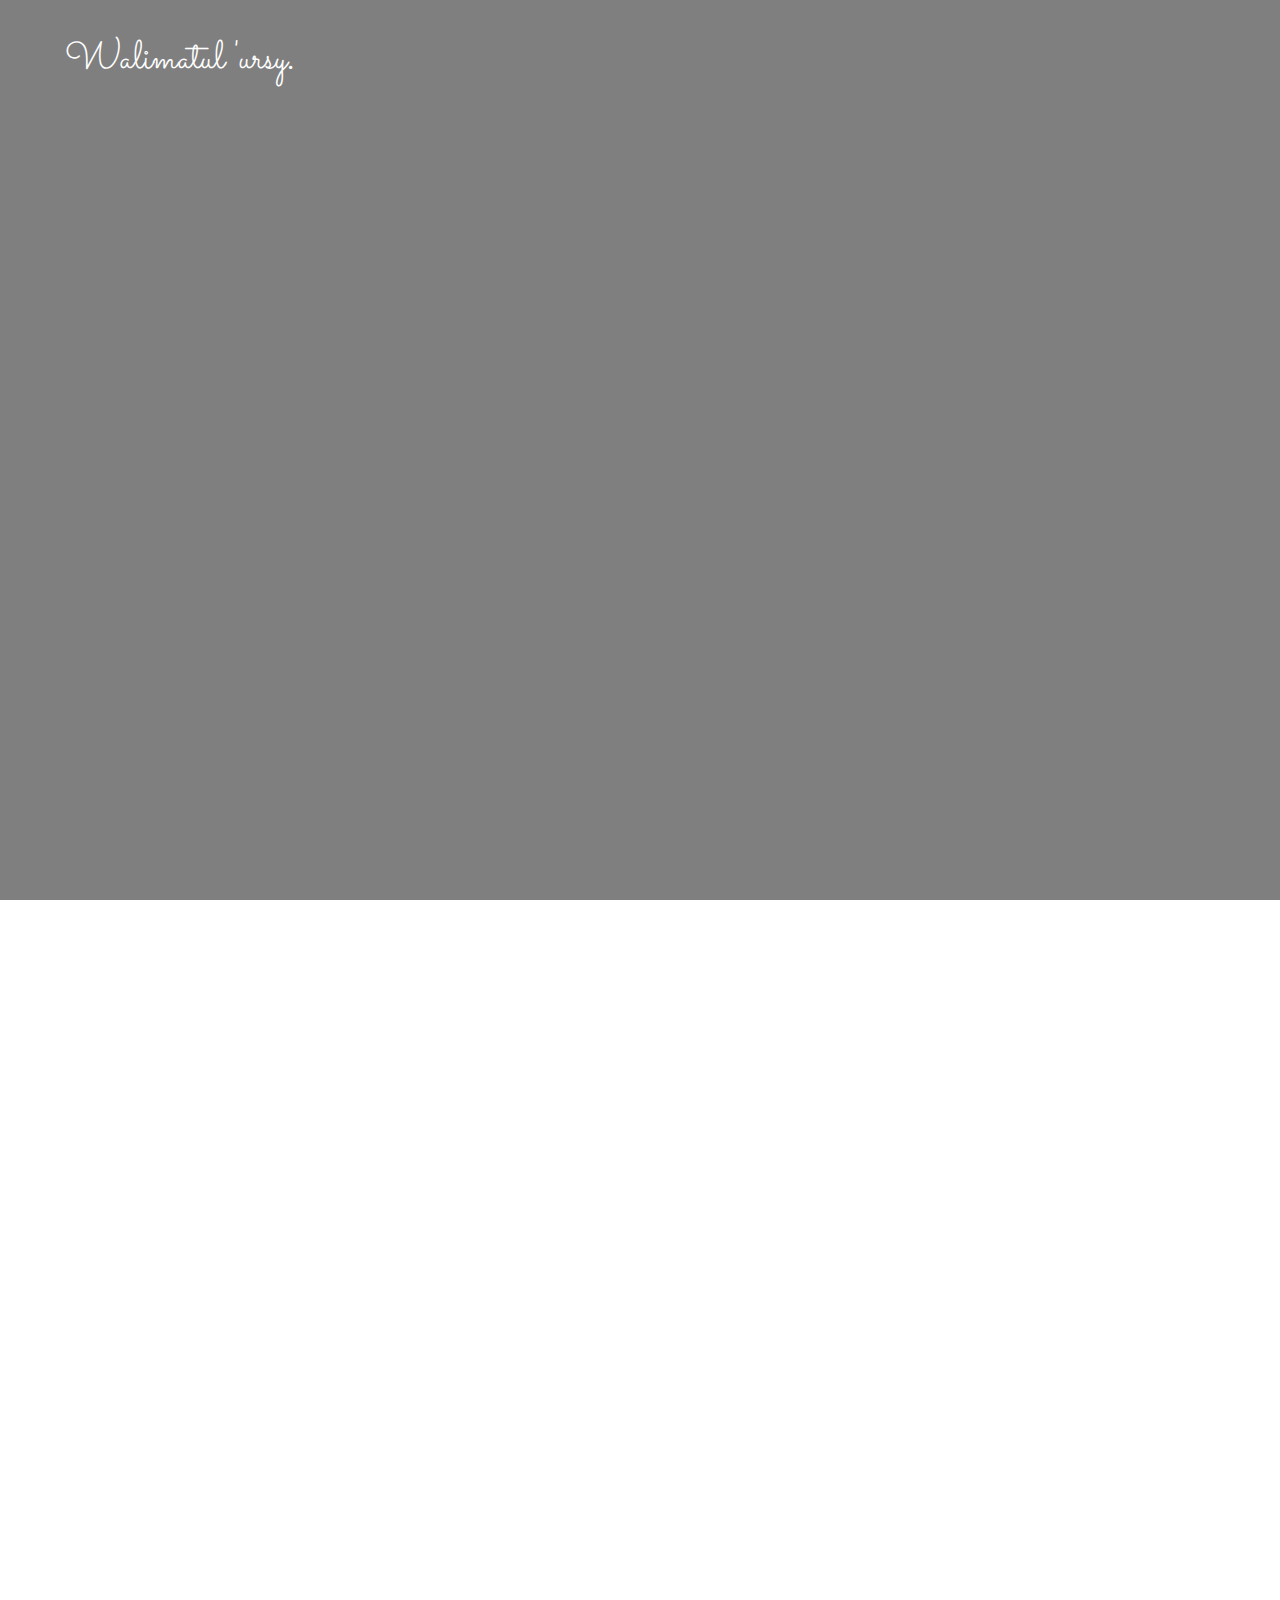
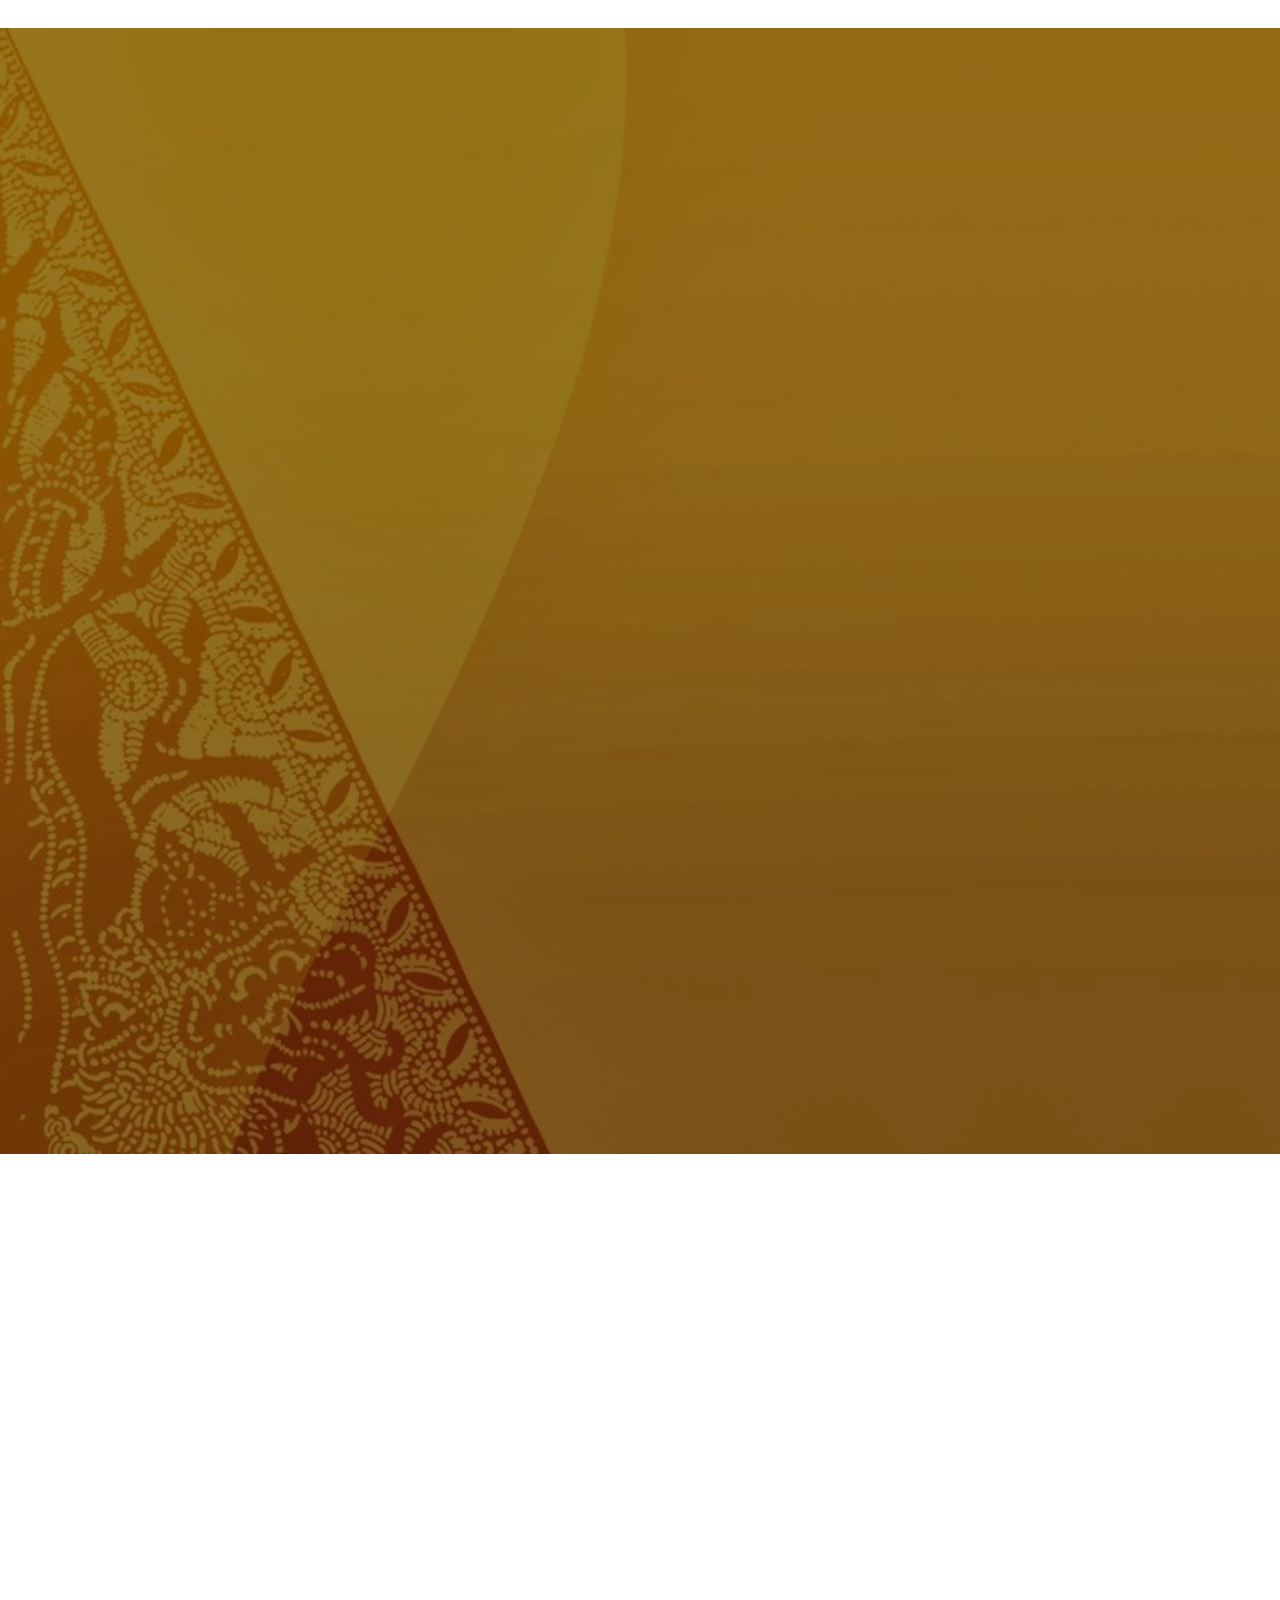
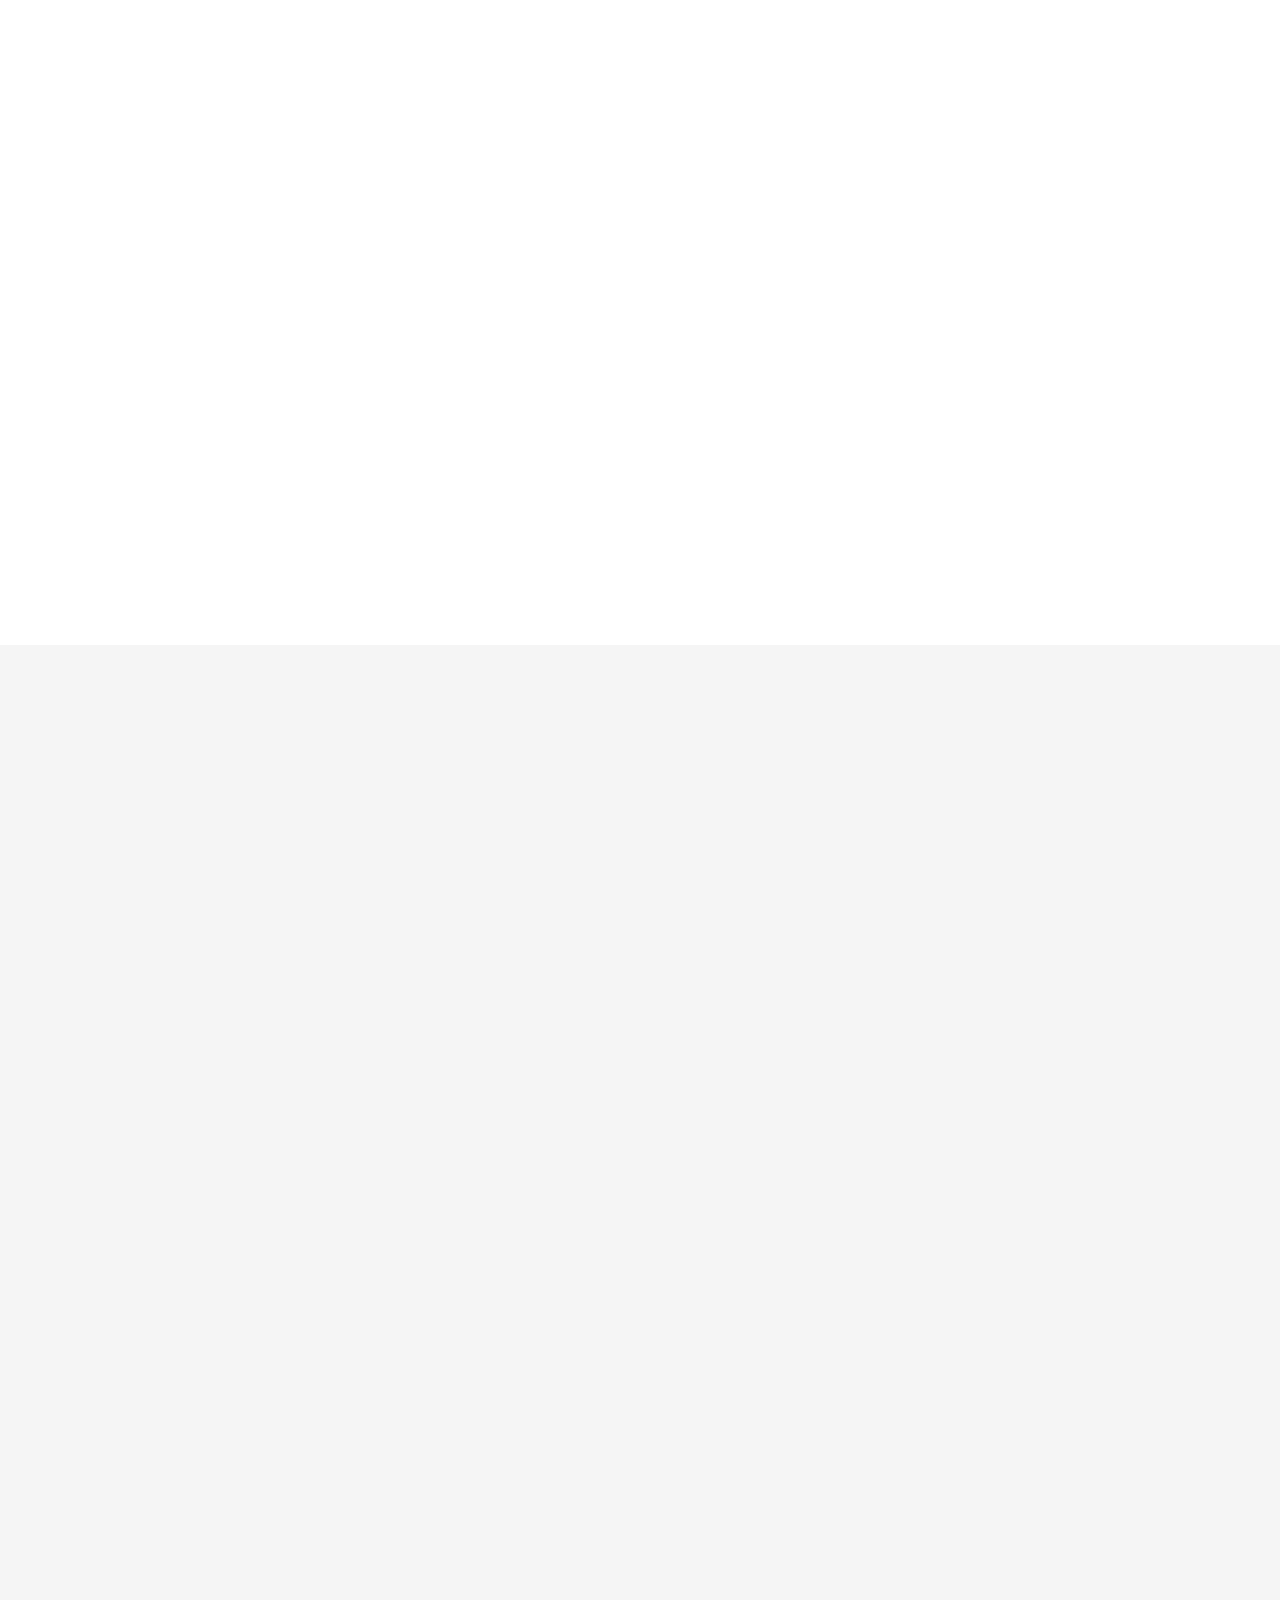
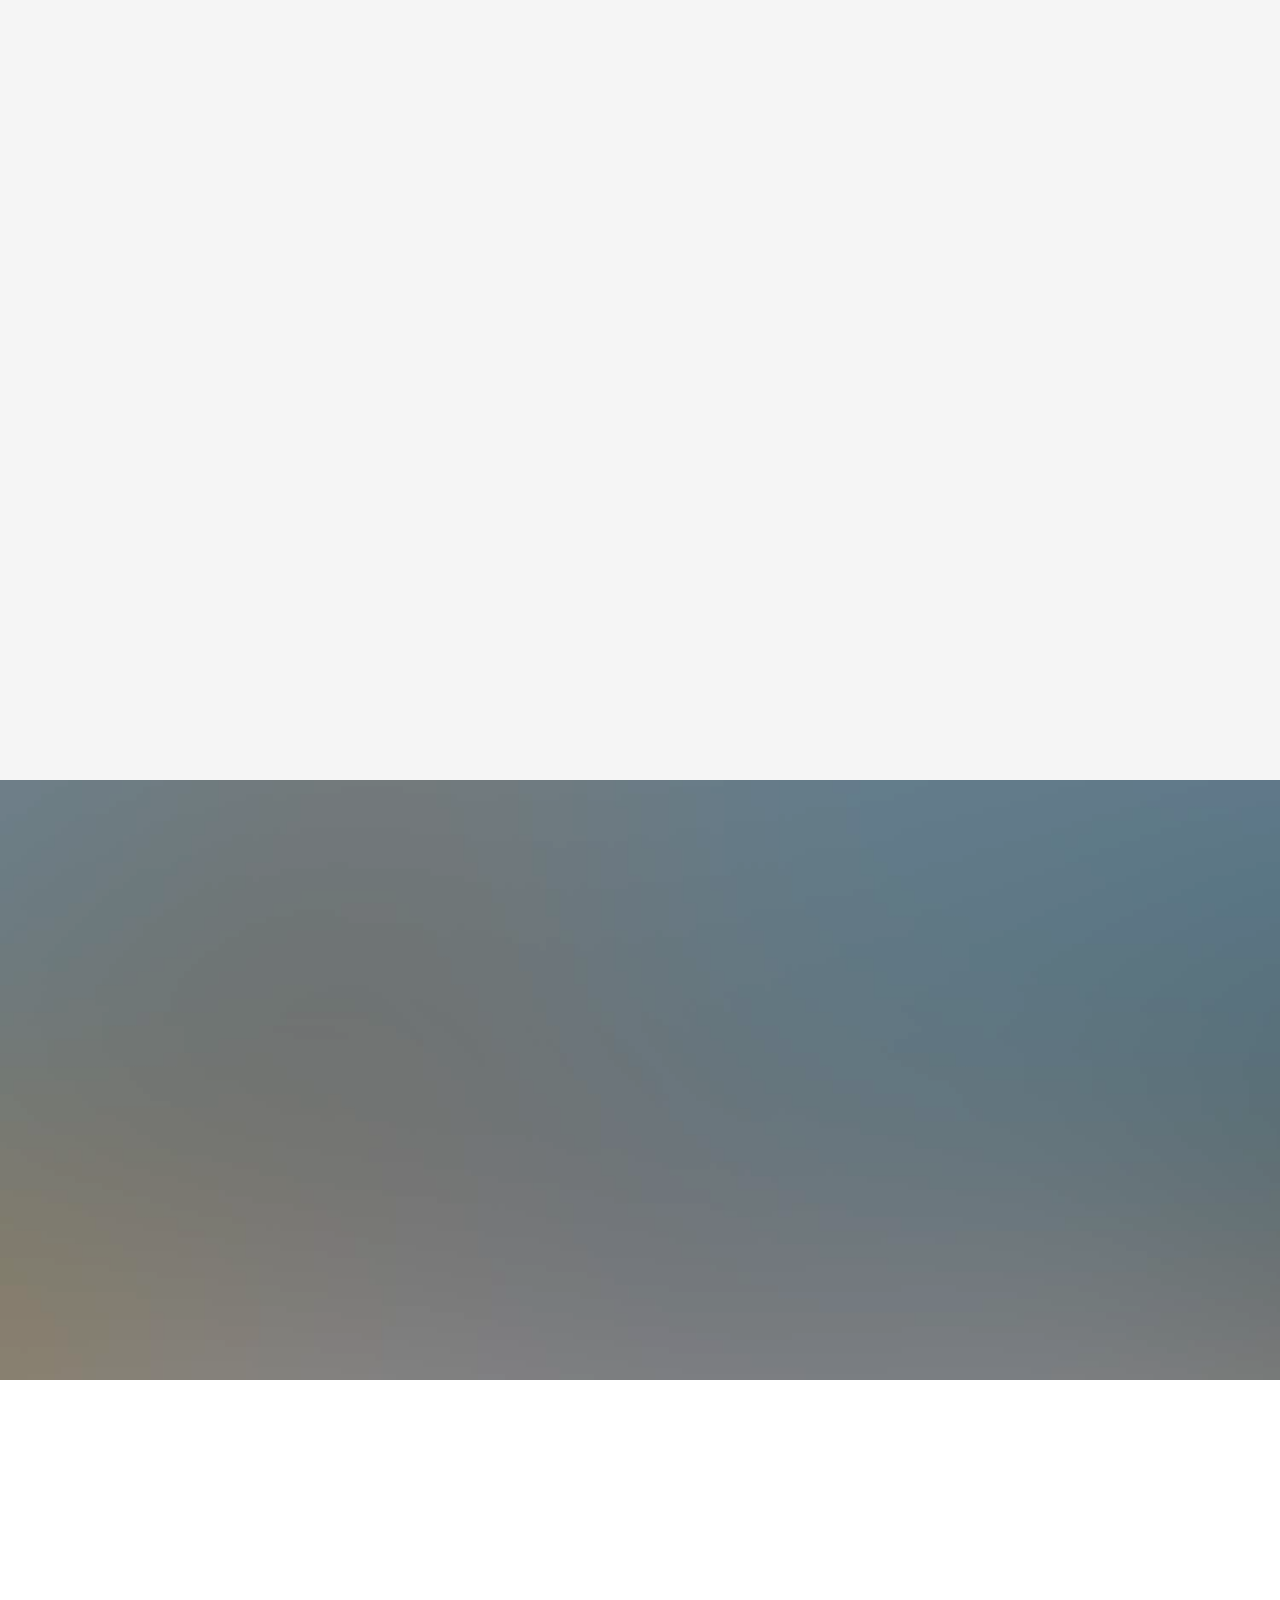
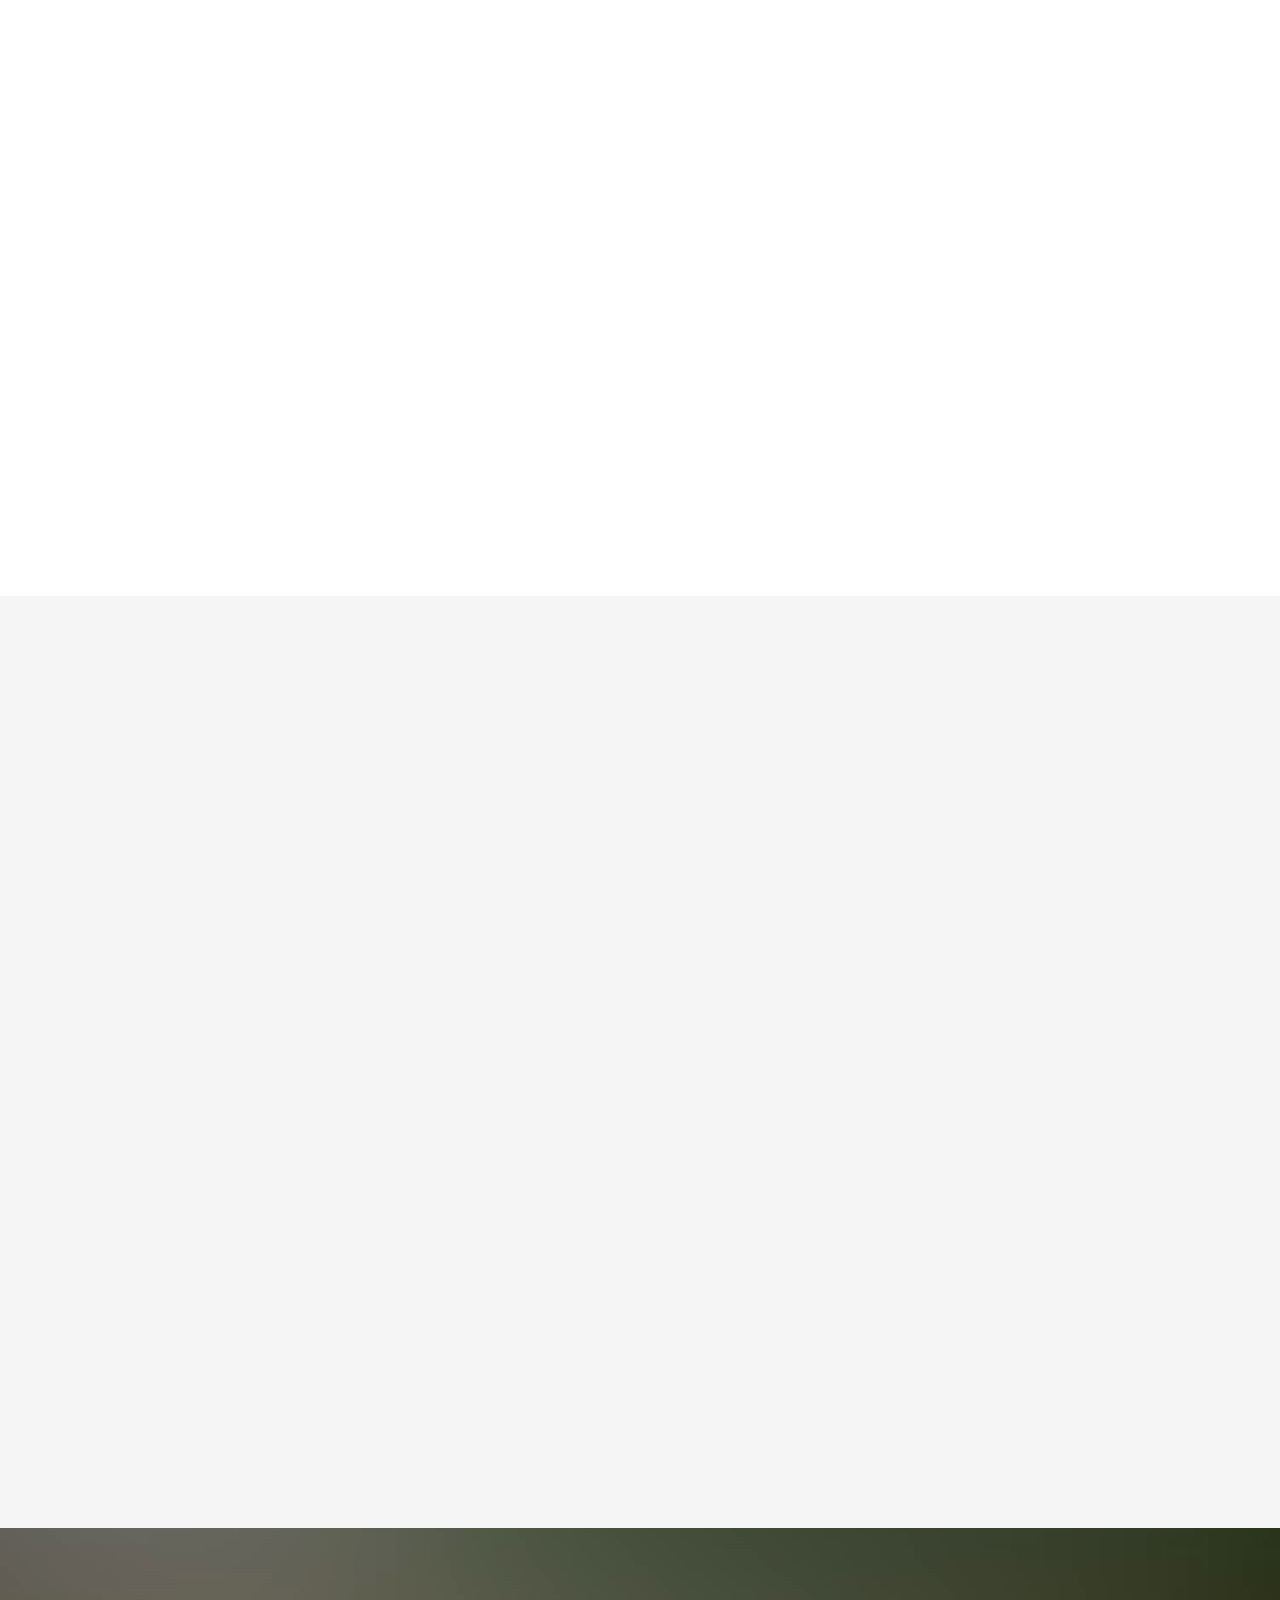
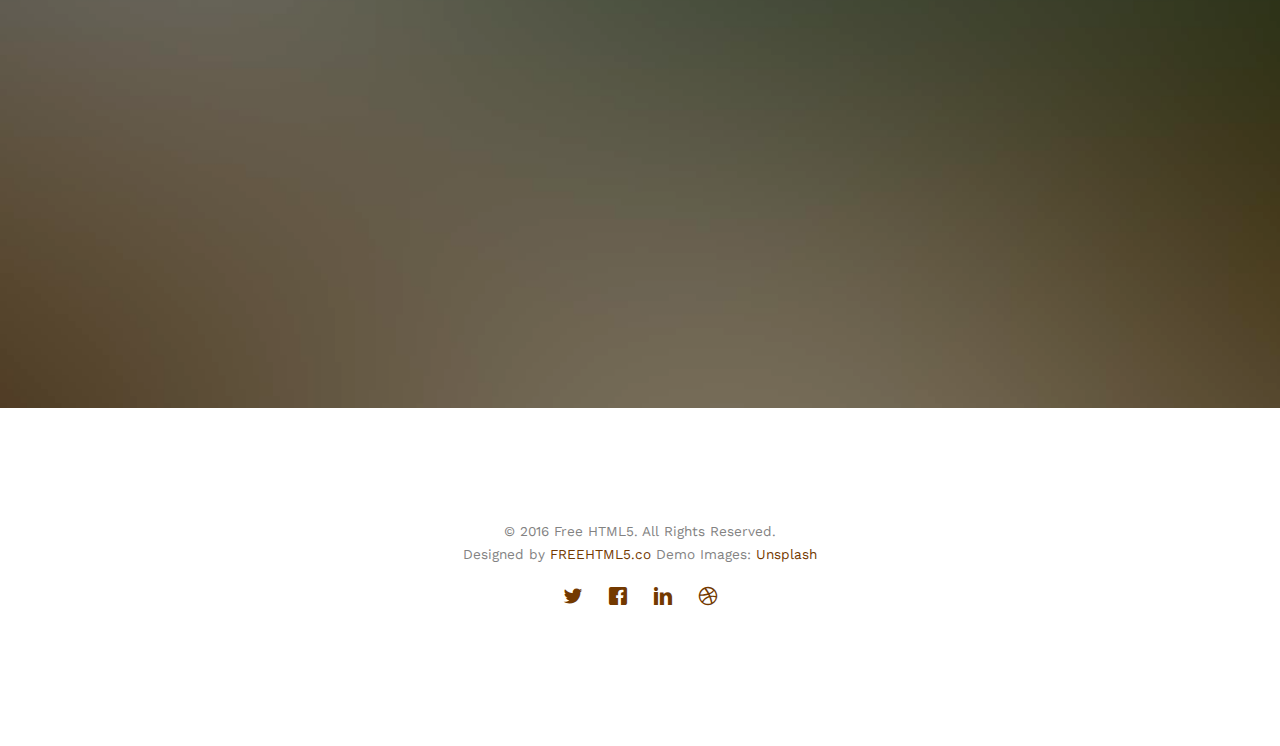
==== commit 251812cc: "undagan" ====
--- a/index.html
+++ b/index.html
@@ -65,6 +65,12 @@
 	<body>
 		
 	<div class="fh5co-loader"></div>
+
+	
+	<audio autoplay hidden>
+		<source src="/music/music.mp3" type="audio/mpeg">
+	</audio>
+	
 	
 	<div id="page">
 	<nav class="fh5co-nav" role="navigation">
@@ -97,10 +103,13 @@
 		</div>
 	</header>
 
+	
+
 	<div id="fh5co-couple">
 		<div class="container">
 			<div class="row">
 				<div class="col-md-8 col-md-offset-2 text-center fh5co-heading animate-box">
+					
 					<h2>ِبِسْمِ اللَّهِ الرَّحْمَنِ الرَّحِيْم</h2>
 					<h3>Rabu, 04 Januari 2023</h3>
 					<p>Assalamu'alaikum Warahmatullahi Wabarakatuh <br>
@@ -198,48 +207,40 @@
 		<div class="container">
 			<div class="row">
 				<div class="col-md-8 col-md-offset-2 text-center fh5co-heading animate-box">
-					<span>We Love Each Other</span>
-					<h2>Our Story</h2>
-					<p>Far far away, behind the word mountains, far from the countries Vokalia and Consonantia, there live the blind texts.</p>
+					<!-- <span>We Love Each Other</span> -->
+					<h2>Protokol Kesehatan</h2>
+					<p>Tanpa mengurangi rasa hormat, dikarenakan situasi yang sedang terjadi ditengah pandemi covid-19 ini kami memohon maaf karena acara pernikahan kami diselenggarakan sesuai peraturan dan himbauan pemerintah.</p>
 				</div>
 			</div>
 			<div class="row">
 				<div class="col-md-12 col-md-offset-0">
 					<ul class="timeline animate-box">
 						<li class="animate-box">
-							<div class="timeline-badge" style="background-image:url(images/couple-1.jpg);"></div>
+							<div class="timeline-badge" style="background-image:url(images/wash-your-hands.png);"></div>
 							<div class="timeline-panel">
 								<div class="timeline-heading">
-									<h3 class="timeline-title">First We Meet</h3>
-									<span class="date">December 25, 2015</span>
-								</div>
-								<div class="timeline-body">
-									<p>Far far away, behind the word mountains, far from the countries Vokalia and Consonantia, there live the blind texts. Separated they live in Bookmarksgrove right at the coast of the Semantics, a large language ocean.</p>
-								</div>
+									<h3 class="timeline-title">Mencuci Tangan</h3>
+									
+								</div>
+								
 							</div>
 						</li>
 						<li class="timeline-inverted animate-box">
-							<div class="timeline-badge" style="background-image:url(images/couple-2.jpg);"></div>
+							<div class="timeline-badge" style="background-image:url(images/mask.png);"></div>
 							<div class="timeline-panel">
 								<div class="timeline-heading">
-									<h3 class="timeline-title">First Date</h3>
-									<span class="date">December 28, 2015</span>
-								</div>
-								<div class="timeline-body">
-									<p>Far far away, behind the word mountains, far from the countries Vokalia and Consonantia, there live the blind texts. Separated they live in Bookmarksgrove right at the coast of the Semantics, a large language ocean.</p>
+									<h3 class="timeline-title">Menggunakan Masker</h3>
+									
 								</div>
 							</div>
 						</li>
 						<li class="animate-box">
-							<div class="timeline-badge" style="background-image:url(images/couple-3.jpg);"></div>
+							<div class="timeline-badge" style="background-image:url(images/social-distancing.png);"></div>
 							<div class="timeline-panel">
 								<div class="timeline-heading">
-									<h3 class="timeline-title">In A Relationship</h3>
-									<span class="date">January 1, 2016</span>
-								</div>
-								<div class="timeline-body">
-									<p>Far far away, behind the word mountains, far from the countries Vokalia and Consonantia, there live the blind texts. Separated they live in Bookmarksgrove right at the coast of the Semantics, a large language ocean.</p>
-								</div>
+									<h3 class="timeline-title">Menjaga Jarak</h3>
+								</div>
+								
 							</div>
 						</li>
 			    	</ul>
@@ -594,21 +595,21 @@
 	<script src="js/main.js"></script>
 
 	<script>
-    var d = new Date(new Date().getTime() + 100 * 120 * 120 * 2000);
+    // var d = new Date(new Date().getTime() + 100 * 120 * 120 * 2000);
 
     // default example
     simplyCountdown('.simply-countdown-one', {
-        year: d.getFullYear(),
-        month: d.getMonth() + 1,
-        day: d.getDate()
+        year: 2022,
+        month: 12,
+        day: 20,
     });
 
     //jQuery example
     $('#simply-countdown-losange').simplyCountdown({
-        year: d.getFullYear(),
-        month: d.getMonth() + 1,
-        day: d.getDate(),
-        enableUtc: false
+        year: 2022,
+        month: 12,
+        day: 20,
+        enableUtc: true
     });
 </script>
 
--- a/css/style.css
+++ b/css/style.css
@@ -489,6 +489,7 @@
 .timeline > li > .timeline-panel {
   width: 40%;
   float: left;
+  margin-top: 50px;
   border: 1px solid #d4d4d4;
   padding: 30px;
   position: relative;
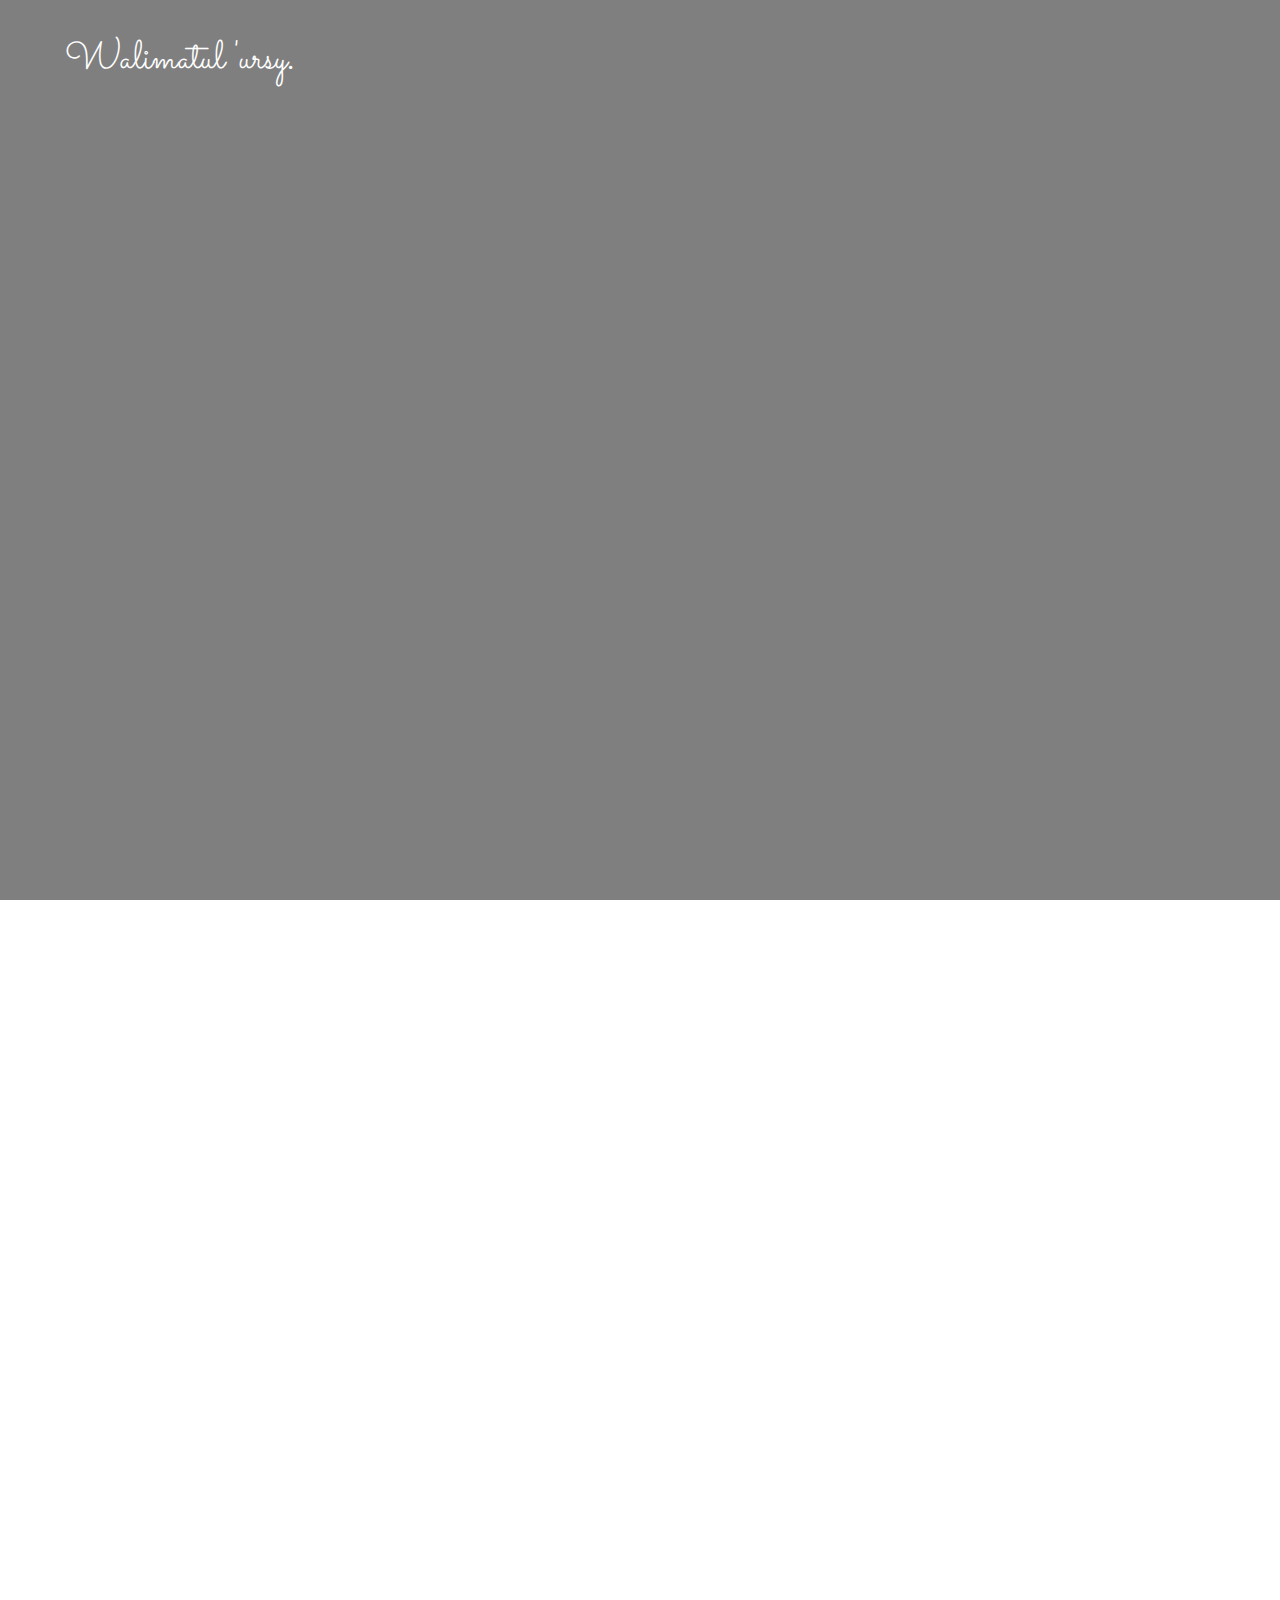
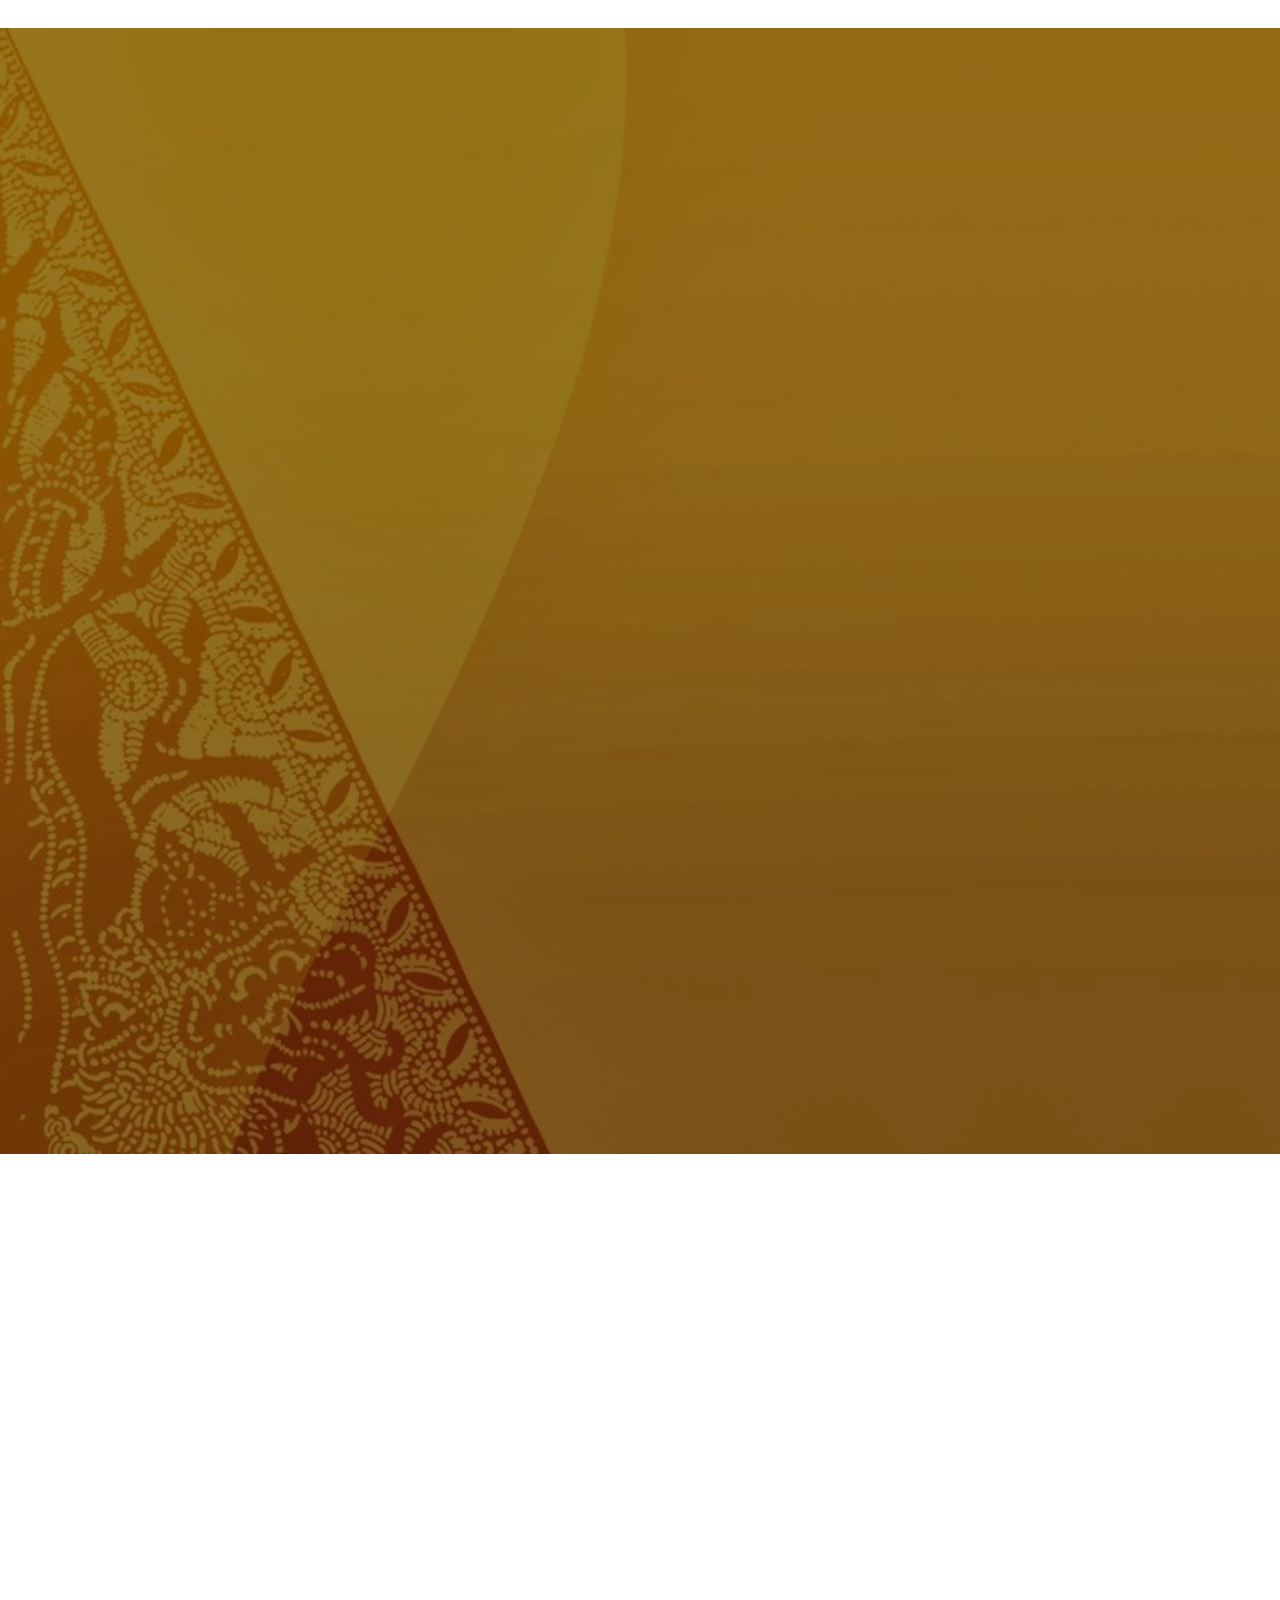
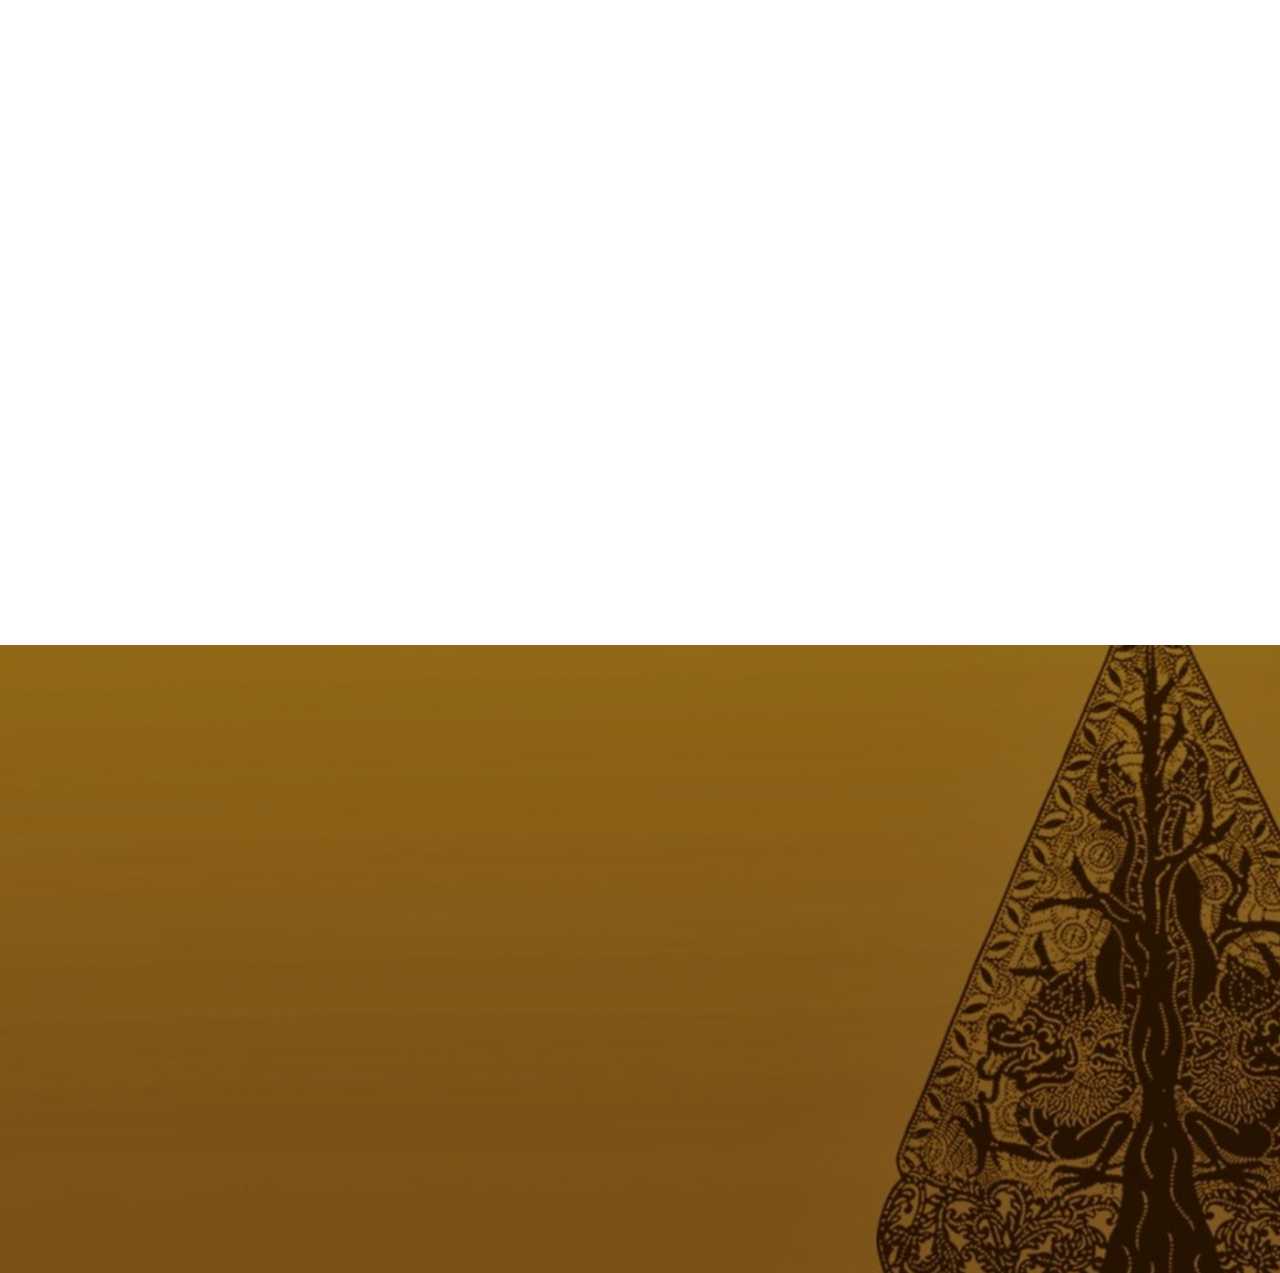
==== commit a9e1d346: "undagan" ====
--- a/index.html
+++ b/index.html
@@ -249,300 +249,31 @@
 		</div>
 	</div>
 
-	<div id="fh5co-gallery" class="fh5co-section-gray">
-		<div class="container">
-			<div class="row">
-				<div class="col-md-8 col-md-offset-2 text-center fh5co-heading animate-box">
-					<span>Our Memories</span>
-					<h2>Wedding Gallery</h2>
-					<p>Far far away, behind the word mountains, far from the countries Vokalia and Consonantia, there live the blind texts.</p>
-				</div>
-			</div>
-			<div class="row row-bottom-padded-md">
-				<div class="col-md-12">
-					<ul id="fh5co-gallery-list">
-						
-						<li class="one-third animate-box" data-animate-effect="fadeIn" style="background-image: url(images/gallery-1.jpg); "> 
-						<a href="images/gallery-1.jpg">
-							<div class="case-studies-summary">
-								<span>14 Photos</span>
-								<h2>Two Glas of Juice</h2>
-							</div>
-						</a>
-					</li>
-					<li class="one-third animate-box" data-animate-effect="fadeIn" style="background-image: url(images/gallery-2.jpg); ">
-						<a href="#" class="color-2">
-							<div class="case-studies-summary">
-								<span>30 Photos</span>
-								<h2>Timer starts now!</h2>
-							</div>
-						</a>
-					</li>
-
-
-					<li class="one-third animate-box" data-animate-effect="fadeIn" style="background-image: url(images/gallery-3.jpg); ">
-						<a href="#" class="color-3">
-							<div class="case-studies-summary">
-								<span>90 Photos</span>
-								<h2>Beautiful sunset</h2>
-							</div>
-						</a>
-					</li>
-					<li class="one-third animate-box" data-animate-effect="fadeIn" style="background-image: url(images/gallery-4.jpg); ">
-						<a href="#" class="color-4">
-							<div class="case-studies-summary">
-								<span>12 Photos</span>
-								<h2>Company's Conference Room</h2>
-							</div>
-						</a>
-					</li>
-
-						<li class="one-third animate-box" data-animate-effect="fadeIn" style="background-image: url(images/gallery-5.jpg); ">
-							<a href="#" class="color-3">
-								<div class="case-studies-summary">
-									<span>50 Photos</span>
-									<h2>Useful baskets</h2>
-								</div>
-							</a>
-						</li>
-						<li class="one-third animate-box" data-animate-effect="fadeIn" style="background-image: url(images/gallery-6.jpg); ">
-							<a href="#" class="color-4">
-								<div class="case-studies-summary">
-									<span>45 Photos</span>
-									<h2>Skater man in the road</h2>
-								</div>
-							</a>
-						</li>
-
-						<li class="one-third animate-box" data-animate-effect="fadeIn" style="background-image: url(images/gallery-7.jpg); ">
-							<a href="#" class="color-4">
-								<div class="case-studies-summary">
-									<span>35 Photos</span>
-									<h2>Two Glas of Juice</h2>
-								</div>
-							</a>
-						</li>
-
-						<li class="one-third animate-box" data-animate-effect="fadeIn" style="background-image: url(images/gallery-8.jpg); "> 
-							<a href="#" class="color-5">
-								<div class="case-studies-summary">
-									<span>90 Photos</span>
-									<h2>Timer starts now!</h2>
-								</div>
-							</a>
-						</li>
-						<li class="one-third animate-box" data-animate-effect="fadeIn" style="background-image: url(images/gallery-9.jpg); ">
-							<a href="#" class="color-6">
-								<div class="case-studies-summary">
-									<span>56 Photos</span>
-									<h2>Beautiful sunset</h2>
-								</div>
-							</a>
-						</li>
-					</ul>		
-				</div>
-			</div>
-		</div>
-	</div>
-
-	<div id="fh5co-counter" class="fh5co-bg fh5co-counter" style="background-image:url(images/img_bg_5.jpg);">
+	
+
+
+	<div id="fh5co-started" class="fh5co-bg" style="background-image:url(images/img_bg_4.jpg);">
 		<div class="overlay"></div>
 		<div class="container">
-			<div class="row">
-				<div class="display-t">
-					<div class="display-tc">
-						<div class="col-md-3 col-sm-6 animate-box">
-							<div class="feature-center">
-								<span class="icon">
-									<i class="icon-users"></i>
-								</span>
-
-								<span class="counter js-counter" data-from="0" data-to="500" data-speed="5000" data-refresh-interval="50">1</span>
-								<span class="counter-label">Estimated Guest</span>
-
-							</div>
-						</div>
-						<div class="col-md-3 col-sm-6 animate-box">
-							<div class="feature-center">
-								<span class="icon">
-									<i class="icon-user"></i>
-								</span>
-
-								<span class="counter js-counter" data-from="0" data-to="1000" data-speed="5000" data-refresh-interval="50">1</span>
-								<span class="counter-label">We Catter</span>
-							</div>
-						</div>
-						<div class="col-md-3 col-sm-6 animate-box">
-							<div class="feature-center">
-								<span class="icon">
-									<i class="icon-calendar"></i>
-								</span>
-								<span class="counter js-counter" data-from="0" data-to="402" data-speed="5000" data-refresh-interval="50">1</span>
-								<span class="counter-label">Events Done</span>
-							</div>
-						</div>
-						<div class="col-md-3 col-sm-6 animate-box">
-							<div class="feature-center">
-								<span class="icon">
-									<i class="icon-clock"></i>
-								</span>
-
-								<span class="counter js-counter" data-from="0" data-to="2345" data-speed="5000" data-refresh-interval="50">1</span>
-								<span class="counter-label">Hours Spent</span>
-
-							</div>
-						</div>
-					</div>
-				</div>
-			</div>
-		</div>
-	</div>
-
-	<div id="fh5co-testimonial">
-		<div class="container">
-			<div class="row">
-				<div class="row animate-box">
-					<div class="col-md-8 col-md-offset-2 text-center fh5co-heading">
-						<span>Best Wishes</span>
-						<h2>Friends Wishes</h2>
-					</div>
-				</div>
-				<div class="row">
-					<div class="col-md-12 animate-box">
-						<div class="wrap-testimony">
-							<div class="owl-carousel-fullwidth">
-								<div class="item">
-									<div class="testimony-slide active text-center">
-										<figure>
-											<img src="images/couple-1.jpg" alt="user">
-										</figure>
-										<span>John Doe, via <a href="#" class="twitter">Twitter</a></span>
-										<blockquote>
-											<p>"Far far away, behind the word mountains, far from the countries Vokalia and Consonantia, there live the blind texts. Separated they live in Bookmarksgrove right at the coast of the Semantics"</p>
-										</blockquote>
-									</div>
-								</div>
-								<div class="item">
-									<div class="testimony-slide active text-center">
-										<figure>
-											<img src="images/couple-2.jpg" alt="user">
-										</figure>
-										<span>John Doe, via <a href="#" class="twitter">Twitter</a></span>
-										<blockquote>
-											<p>"Far far away, behind the word mountains, far from the countries Vokalia and Consonantia, at the coast of the Semantics, a large language ocean."</p>
-										</blockquote>
-									</div>
-								</div>
-								<div class="item">
-									<div class="testimony-slide active text-center">
-										<figure>
-											<img src="images/couple-3.jpg" alt="user">
-										</figure>
-										<span>John Doe, via <a href="#" class="twitter">Twitter</a></span>
-										<blockquote>
-											<p>"Far far away, far from the countries Vokalia and Consonantia, there live the blind texts. Separated they live in Bookmarksgrove right at the coast of the Semantics, a large language ocean."</p>
-										</blockquote>
-									</div>
-								</div>
-							</div>
-						</div>
-					</div>
-				</div>
-			</div>
-		</div>
-	</div>
-
-	<div id="fh5co-services" class="fh5co-section-gray">
-		<div class="container">
-			
 			<div class="row animate-box">
 				<div class="col-md-8 col-md-offset-2 text-center fh5co-heading">
-					<h2>We Offer Services</h2>
-					<p>Dignissimos asperiores vitae velit veniam totam fuga molestias accusamus alias autem provident. Odit ab aliquam dolor eius.</p>
-				</div>
-			</div>
-
-			<div class="row">
-				<div class="col-md-6">
-					<div class="feature-left animate-box" data-animate-effect="fadeInLeft">
-						<span class="icon">
-							<i class="icon-calendar"></i>
-						</span>
-						<div class="feature-copy">
-							<h3>We Organized Events</h3>
-							<p>Facilis ipsum reprehenderit nemo molestias. Aut cum mollitia reprehenderit. Eos cumque dicta adipisci architecto culpa amet.</p>
-						</div>
-					</div>
-
-					<div class="feature-left animate-box" data-animate-effect="fadeInLeft">
-						<span class="icon">
-							<i class="icon-image"></i>
-						</span>
-						<div class="feature-copy">
-							<h3>Photoshoot</h3>
-							<p>Facilis ipsum reprehenderit nemo molestias. Aut cum mollitia reprehenderit. Eos cumque dicta adipisci architecto culpa amet.</p>
-						</div>
-					</div>
-
-					<div class="feature-left animate-box" data-animate-effect="fadeInLeft">
-						<span class="icon">
-							<i class="icon-video"></i>
-						</span>
-						<div class="feature-copy">
-							<h3>Video Editing</h3>
-							<p>Facilis ipsum reprehenderit nemo molestias. Aut cum mollitia reprehenderit. Eos cumque dicta adipisci architecto culpa amet.</p>
-						</div>
-					</div>
-
-				</div>
-
-				<div class="col-md-6 animate-box">
-					<div class="fh5co-video fh5co-bg" style="background-image: url(images/img_bg_3.jpg); ">
-						<a href="https://vimeo.com/channels/staffpicks/93951774" class="popup-vimeo"><i class="icon-video2"></i></a>
-						<div class="overlay"></div>
-					</div>
-				</div>
-			</div>
-
+					<span style="color: white">"Baarakallahu laka wa baaraka 'alaika wa iama'a bainakumaa fii khaiir." <br>
+						Semoga Allah memberikan keberkahan untukmu dan atasmu, serta semoda Dia menaumbulkan di antara kalian berdua dalam kebaikan <br>
+						(H.R. At-Tirmidzi)</span>
+						<br>
+					<h2>Putri &amp; Junaidi</h2>
+					<span style="color: white">Rabu, 04 Januari 2023</span>
+					<br><br>
+					<p>Kami Yang Berbahagia:</p>
+					<p>Keluarga Besar Bapak (Purn) Doto Hariyono & Ibu Nyomi <br>
+						Keluarga Besar Bapak Rupi'i (Alm) & Ibu Sutijah</p>
+				</div>
+			</div>
 			
 		</div>
 	</div>
 
-
-	<div id="fh5co-started" class="fh5co-bg" style="background-image:url(images/img_bg_4.jpg);">
-		<div class="overlay"></div>
-		<div class="container">
-			<div class="row animate-box">
-				<div class="col-md-8 col-md-offset-2 text-center fh5co-heading">
-					<h2>Are You Attending?</h2>
-					<p>Please Fill-up the form to notify you that you're attending. Thanks.</p>
-				</div>
-			</div>
-			<div class="row animate-box">
-				<div class="col-md-10 col-md-offset-1">
-					<form class="form-inline">
-						<div class="col-md-4 col-sm-4">
-							<div class="form-group">
-								<label for="name" class="sr-only">Name</label>
-								<input type="name" class="form-control" id="name" placeholder="Name">
-							</div>
-						</div>
-						<div class="col-md-4 col-sm-4">
-							<div class="form-group">
-								<label for="email" class="sr-only">Email</label>
-								<input type="email" class="form-control" id="email" placeholder="Email">
-							</div>
-						</div>
-						<div class="col-md-4 col-sm-4">
-							<button type="submit" class="btn btn-default btn-block">I am Attending</button>
-						</div>
-					</form>
-				</div>
-			</div>
-		</div>
-	</div>
-
-	<footer id="fh5co-footer" role="contentinfo">
+	<!-- <footer id="fh5co-footer" role="contentinfo">
 		<div class="container">
 
 			<div class="row copyright">
@@ -563,7 +294,7 @@
 			</div>
 
 		</div>
-	</footer>
+	</footer> -->
 	</div>
 
 	<div class="gototop js-top">
@@ -599,17 +330,17 @@
 
     // default example
     simplyCountdown('.simply-countdown-one', {
-        year: 2022,
-        month: 12,
-        day: 20,
+        year: 2023,
+        month: 1,
+        day: 3,
     });
 
     //jQuery example
     $('#simply-countdown-losange').simplyCountdown({
-        year: 2022,
-        month: 12,
-        day: 20,
-        enableUtc: true
+        year: 2023,
+        month: 1,
+        day: 3,
+        enableUtc: false
     });
 </script>
 
--- a/css/style.css
+++ b/css/style.css
@@ -1640,9 +1640,9 @@
   border-bottom: none !important;
 }
 @media screen and (max-width: 768px) {
-  .fh5co-nav-toggle {
+  /* .fh5co-nav-toggle {
     display: block;
-  }
+  } */
 }
 
 .btn {
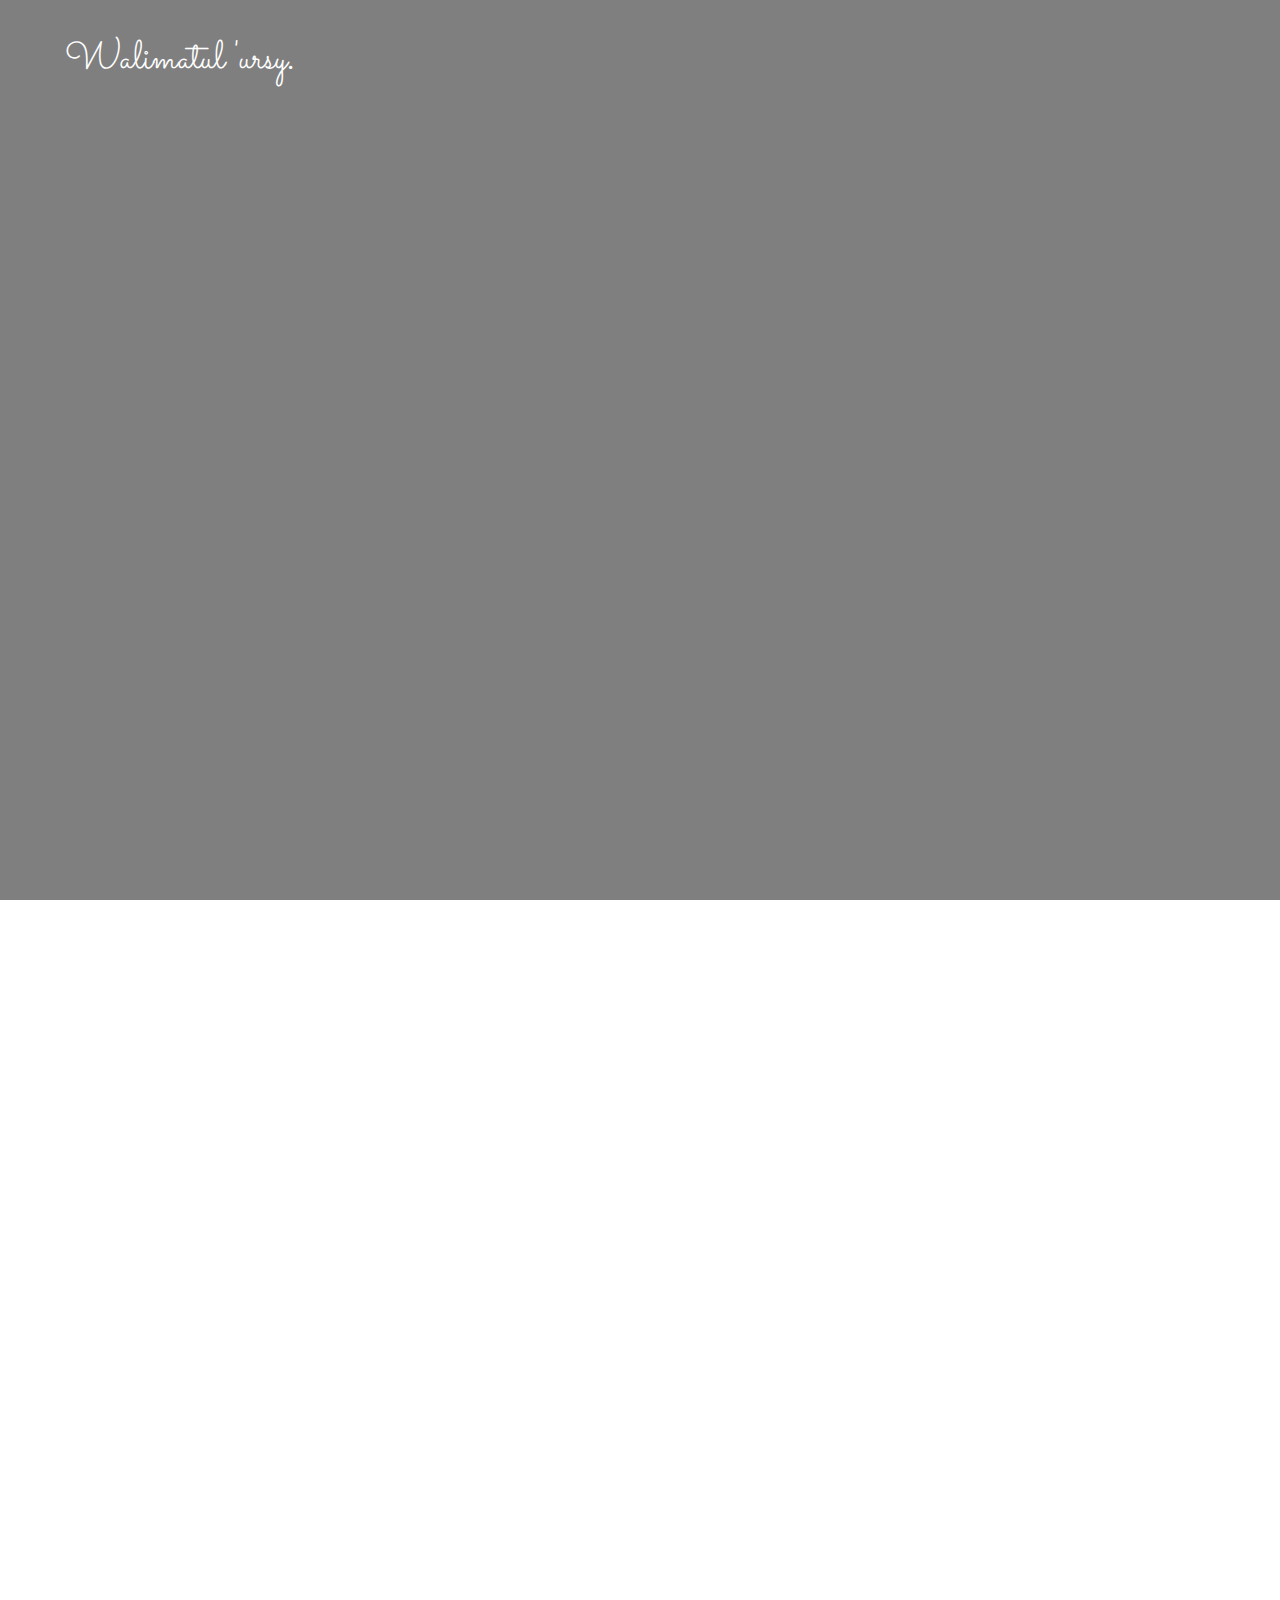
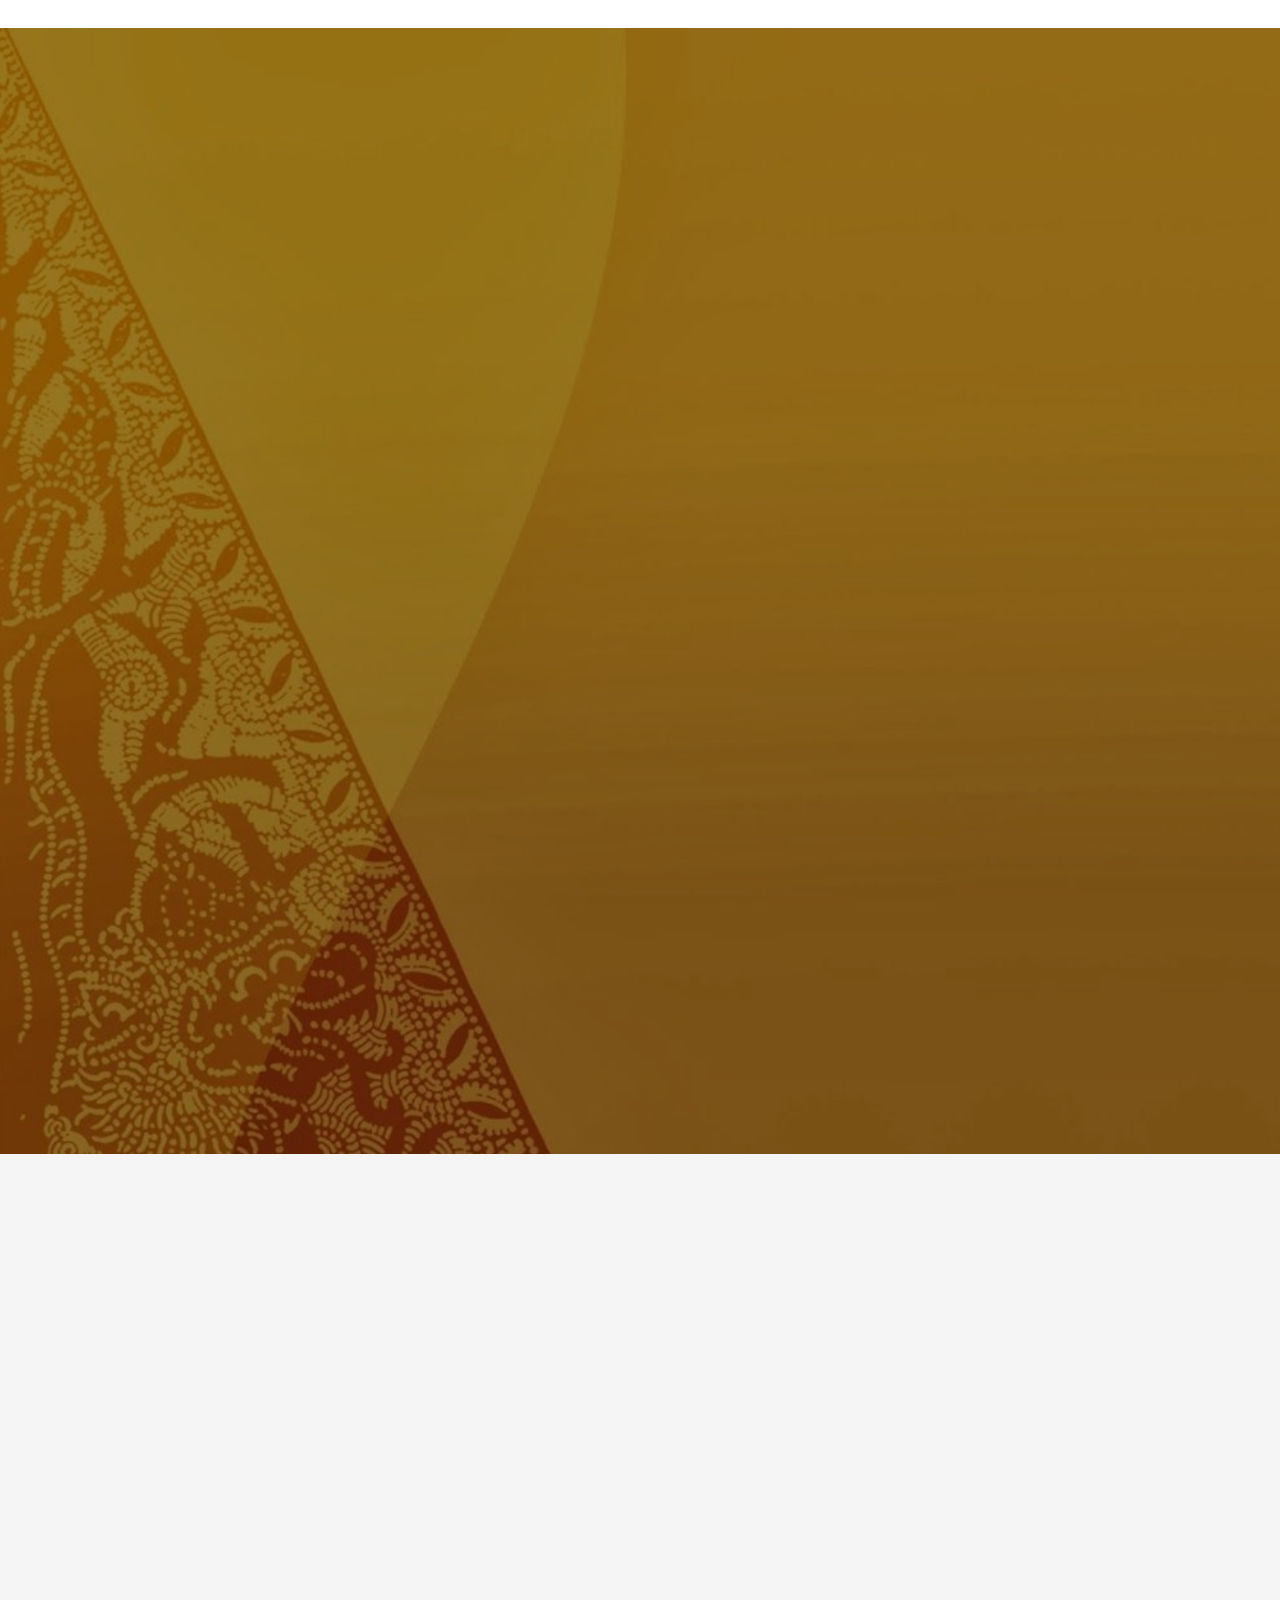
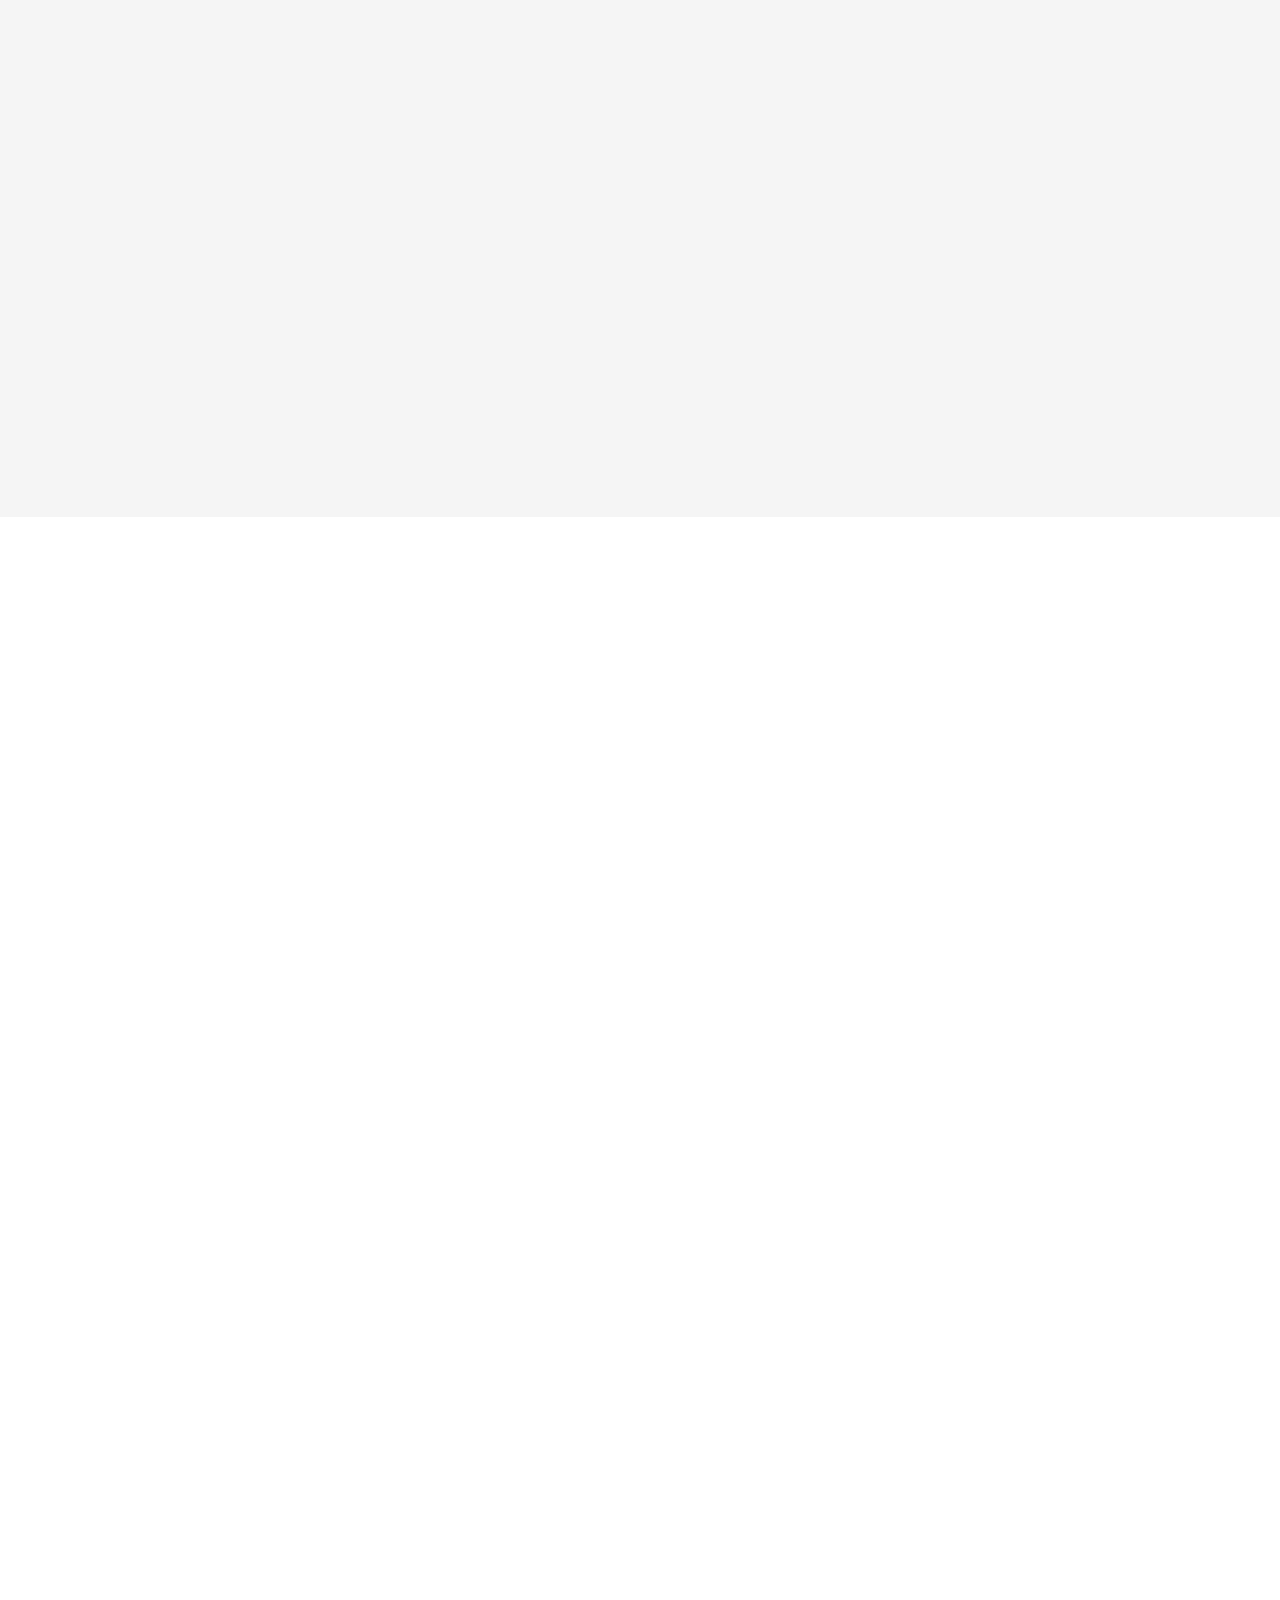
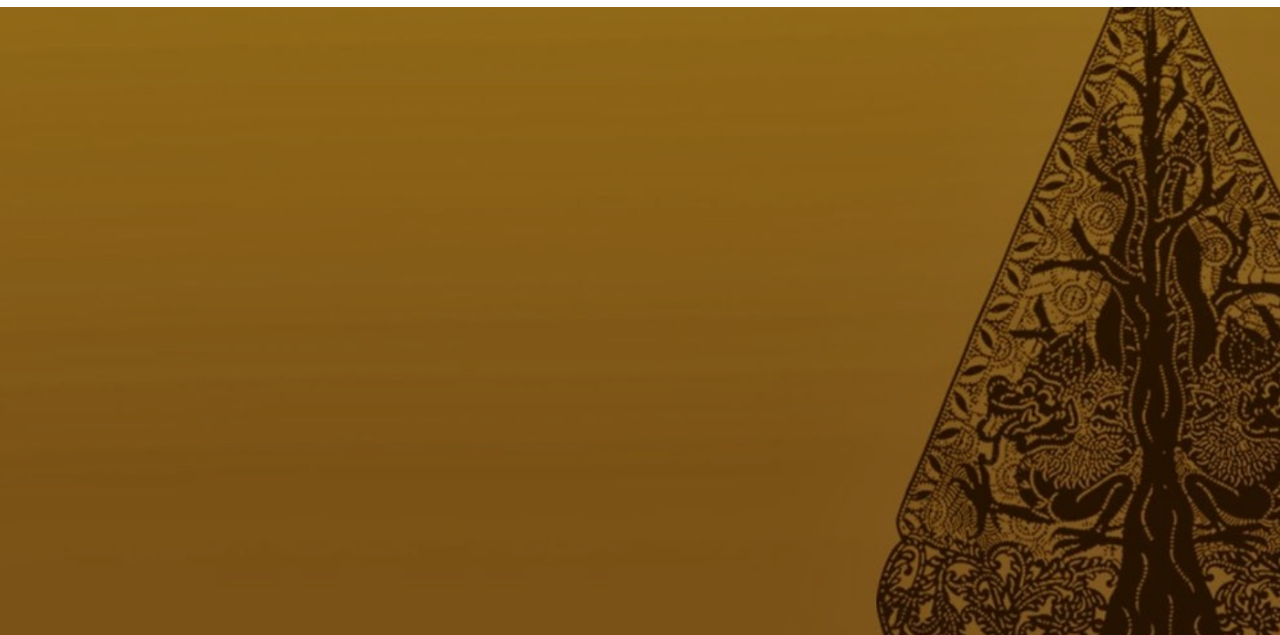
==== commit fc7da767: "undagan" ====
--- a/index.html
+++ b/index.html
@@ -2,14 +2,16 @@
 <!--[if lt IE 7]>      <html class="no-js lt-ie9 lt-ie8 lt-ie7"> <![endif]-->
 <!--[if IE 7]>         <html class="no-js lt-ie9 lt-ie8"> <![endif]-->
 <!--[if IE 8]>         <html class="no-js lt-ie9"> <![endif]-->
-<!--[if gt IE 8]><!--> <html class="no-js"> <!--<![endif]-->
-	<head>
-	<meta charset="utf-8">
-	<meta http-equiv="X-UA-Compatible" content="IE=edge">
-	<title>Walimatul 'ursy &mdash; Putri &amp; Junaidi</title>
-	<meta name="viewport" content="width=device-width, initial-scale=1">
-
-  <!-- 
+<!--[if gt IE 8]><!-->
+<html class="no-js">
+  <!--<![endif]-->
+  <head>
+    <meta charset="utf-8" />
+    <meta http-equiv="X-UA-Compatible" content="IE=edge" />
+    <title>Walimatul 'ursy &mdash; Putri &amp; Junaidi</title>
+    <meta name="viewport" content="width=device-width, initial-scale=1" />
+
+    <!-- 
 	//////////////////////////////////////////////////////
 
 	FREE HTML5 TEMPLATE 
@@ -23,257 +25,350 @@
 	//////////////////////////////////////////////////////
 	 -->
 
-  	<!-- Facebook and Twitter integration -->
-	<meta property="og:title" content=""/>
-	<meta property="og:image" content=""/>
-	<meta property="og:url" content=""/>
-	<meta property="og:site_name" content=""/>
-	<meta property="og:description" content=""/>
-	<meta name="twitter:title" content="" />
-	<meta name="twitter:image" content="" />
-	<meta name="twitter:url" content="" />
-	<meta name="twitter:card" content="" />
-
-	<link href='https://fonts.googleapis.com/css?family=Work+Sans:400,300,600,400italic,700' rel='stylesheet' type='text/css'>
-	<link href="https://fonts.googleapis.com/css?family=Sacramento" rel="stylesheet">
-	
-	<!-- Animate.css -->
-	<link rel="stylesheet" href="css/animate.css">
-	<!-- Icomoon Icon Fonts-->
-	<link rel="stylesheet" href="css/icomoon.css">
-	<!-- Bootstrap  -->
-	<link rel="stylesheet" href="css/bootstrap.css">
-
-	<!-- Magnific Popup -->
-	<link rel="stylesheet" href="css/magnific-popup.css">
-
-	<!-- Owl Carousel  -->
-	<link rel="stylesheet" href="css/owl.carousel.min.css">
-	<link rel="stylesheet" href="css/owl.theme.default.min.css">
-
-	<!-- Theme style  -->
-	<link rel="stylesheet" href="css/style.css">
-
-	<!-- Modernizr JS -->
-	<script src="js/modernizr-2.6.2.min.js"></script>
-	<!-- FOR IE9 below -->
-	<!--[if lt IE 9]>
-	<script src="js/respond.min.js"></script>
-	<![endif]-->
-
-	</head>
-	<body>
-		
-	<div class="fh5co-loader"></div>
-
-	
-	<audio autoplay hidden>
-		<source src="/music/music.mp3" type="audio/mpeg">
-	</audio>
-	
-	
-	<div id="page">
-	<nav class="fh5co-nav" role="navigation">
-		<div class="container">
-			<div class="row">
-				<div class="col-xs">
-					<div id="fh5co-logo"><a href="index.html">Walimatul 'ursy<strong>.</strong></a></div>
-				</div>
-				
-			</div>
-			
-		</div>
-	</nav>
-
-	<header id="fh5co-header" class="fh5co-cover" role="banner" style="background-image:url(images/img_bg_2.jpg);" data-stellar-background-ratio="0.5">
-		<div class="overlay"></div>
-		<div class="container">
-			<div class="row">
-				<div class="col-md-8 col-md-offset-2 text-center">
-					<div class="display-t">
-						<div class="display-tc animate-box" data-animate-effect="fadeIn">
-							<h1>Putri &amp; Junaidi</h1>
-							<h2>Rabu, 04 Januari 2023</h2>
-							<div class="simply-countdown simply-countdown-one"></div>
-							<p><a target="_blank" href="https://www.google.com/maps/search/?api=1&query=0.833154,108.908174" class="btn btn-default btn-sm">Petunjuk Arah</a></p>
-						</div>
-					</div>
-				</div>
-			</div>
-		</div>
-	</header>
-
-	
-
-	<div id="fh5co-couple">
-		<div class="container">
-			<div class="row">
-				<div class="col-md-8 col-md-offset-2 text-center fh5co-heading animate-box">
-					
-					<h2>ِبِسْمِ اللَّهِ الرَّحْمَنِ الرَّحِيْم</h2>
-					<h3>Rabu, 04 Januari 2023</h3>
-					<p>Assalamu'alaikum Warahmatullahi Wabarakatuh <br>
-						Maha Suci Allah Telah Menciptakan Makhluk-Nya Berpasang-Pasangan, <br>
-						Ya Allah Semoga Ridho-Mu Tercurah Mengiringi <br>
-						Pernikahan Putra-Putri kami :</p>
-				</div>
-			</div>
-			<div class="couple-wrap animate-box">
-				<div class="couple-half">
-					<div class="groom">
-						<img src="images/groom.png" alt="groom" class="img-responsive">
-					</div>
-					<div class="desc-groom">
-						<h3>Putri Army Kriswanti, S.Pd</h3>
-						<p>Putri Kedua dari Bapak (Purn) Doto Hariyono & Ibu Nyomi</p>
-					</div>
-				</div>
-				<p class="heart text-center"><i class="icon-heart2"></i></p>
-				<div class="couple-half">
-					<div class="bride">
-						<img src="images/bride.jpg" alt="groom" class="img-responsive">
-					</div>
-					<div class="desc-bride">
-						<h3>Praka Junaidi</h3>
-						<p>Putra Ketiga dari Bapak Rupi'i (Alm) & Ibu Sutijah</p>
-					</div>
-				</div>
-			</div>
-		</div>
-	</div>
-
-	<div id="fh5co-event" class="fh5co-bg" style="background-image:url(images/img_bg_3.jpg);">
-		<div class="overlay"></div>
-		<div class="container">
-			<!-- <div class="row">
+    <!-- Facebook and Twitter integration -->
+    <meta property="og:title" content="" />
+    <meta property="og:image" content="" />
+    <meta property="og:url" content="" />
+    <meta property="og:site_name" content="" />
+    <meta property="og:description" content="" />
+    <meta name="twitter:title" content="" />
+    <meta name="twitter:image" content="" />
+    <meta name="twitter:url" content="" />
+    <meta name="twitter:card" content="" />
+
+    <link
+      href="https://fonts.googleapis.com/css?family=Work+Sans:400,300,600,400italic,700"
+      rel="stylesheet"
+      type="text/css"
+    />
+    <link
+      href="https://fonts.googleapis.com/css?family=Sacramento"
+      rel="stylesheet"
+    />
+
+    <!-- Animate.css -->
+    <link rel="stylesheet" href="css/animate.css" />
+    <!-- Icomoon Icon Fonts-->
+    <link rel="stylesheet" href="css/icomoon.css" />
+    <!-- Bootstrap  -->
+    <link rel="stylesheet" href="css/bootstrap.css" />
+
+    <!-- Magnific Popup -->
+    <link rel="stylesheet" href="css/magnific-popup.css" />
+
+    <!-- Owl Carousel  -->
+    <link rel="stylesheet" href="css/owl.carousel.min.css" />
+    <link rel="stylesheet" href="css/owl.theme.default.min.css" />
+
+    <!-- Theme style  -->
+    <link rel="stylesheet" href="css/style.css" />
+
+    <!-- Modernizr JS -->
+    <script src="js/modernizr-2.6.2.min.js"></script>
+    <!-- FOR IE9 below -->
+    <!--[if lt IE 9]>
+      <script src="js/respond.min.js"></script>
+    <![endif]-->
+  </head>
+  <body>
+    <div class="fh5co-loader"></div>
+
+    <audio src="music/music.mp3" autoplay hidden></audio>
+
+    <div id="page">
+      <nav class="fh5co-nav" role="navigation">
+        <div class="container">
+          <div class="row">
+            <div class="col-xs">
+              <div id="fh5co-logo">
+                <a href="index.html">Walimatul 'ursy<strong>.</strong></a>
+              </div>
+            </div>
+          </div>
+        </div>
+      </nav>
+
+      <header
+        id="fh5co-header"
+        class="fh5co-cover"
+        role="banner"
+        style="background-image: url(images/img_bg_2.jpg)"
+        data-stellar-background-ratio="0.5"
+      >
+        <div class="overlay"></div>
+        <div class="container">
+          <div class="row">
+            <div class="col-md-8 col-md-offset-2 text-center">
+              <div class="display-t">
+                <div
+                  class="display-tc animate-box"
+                  data-animate-effect="fadeIn"
+                >
+                  <h1>Putri &amp; Junaidi</h1>
+                  <h2>Rabu, 04 Januari 2023</h2>
+                  <div class="simply-countdown simply-countdown-one"></div>
+                  <p>
+                    <a
+                      target="_blank"
+                      href="https://www.google.com/maps/search/?api=1&query=0.833154,108.908174"
+                      class="btn btn-default btn-sm"
+                      >Petunjuk Arah</a
+                    >
+                  </p>
+                </div>
+              </div>
+            </div>
+          </div>
+        </div>
+      </header>
+
+      <div id="fh5co-couple">
+        <div class="container">
+          <div class="row">
+            <div
+              class="col-md-8 col-md-offset-2 text-center fh5co-heading animate-box"
+            >
+              <h2>ِبِسْمِ اللَّهِ الرَّحْمَنِ الرَّحِيْم</h2>
+              <h3>Rabu, 04 Januari 2023</h3>
+              <p>
+                Assalamu'alaikum Warahmatullahi Wabarakatuh <br />
+                Maha Suci Allah Telah Menciptakan Makhluk-Nya
+                Berpasang-Pasangan, <br />
+                Ya Allah Semoga Ridho-Mu Tercurah Mengiringi <br />
+                Pernikahan Putra-Putri kami :
+              </p>
+            </div>
+          </div>
+          <div class="couple-wrap animate-box">
+            <div class="couple-half">
+              <div class="groom">
+                <img
+                  src="images/groom.png"
+                  alt="groom"
+                  class="img-responsive"
+                />
+              </div>
+              <div class="desc-groom">
+                <h3>Putri Army Kriswanti, S.Pd</h3>
+                <p>Putri Kedua dari Bapak (Purn) Doto Hariyono & Ibu Nyomi</p>
+              </div>
+            </div>
+            <p class="heart text-center"><i class="icon-heart2"></i></p>
+            <div class="couple-half">
+              <div class="bride">
+                <img
+                  src="images/bride.jpg"
+                  alt="groom"
+                  class="img-responsive"
+                />
+              </div>
+              <div class="desc-bride">
+                <h3>Praka Junaidi</h3>
+                <p>Putra Ketiga dari Bapak Rupi'i (Alm) & Ibu Sutijah</p>
+              </div>
+            </div>
+          </div>
+        </div>
+      </div>
+
+      <div
+        id="fh5co-event"
+        class="fh5co-bg"
+        style="background-image: url(images/img_bg_3.jpg)"
+      >
+        <div class="overlay"></div>
+        <div class="container">
+          <!-- <div class="row">
 				<div class="col-md-8 col-md-offset-2 text-center fh5co-heading animate-box">
 					<span>Our Special Events</span>
 					<h2>Wedding Events</h2>
 				</div>
 			</div> -->
-			<div class="row">
-				<div class="display-t">
-					<div class="display-tc">
-						<div class="col-md-10 col-md-offset-1">
-							<div class="col-md-6 col-sm-6 text-center">
-								<div class="event-wrap animate-box">
-									<h3>Akad</h3>
-									<div class="event-col">
-										<i class="icon-clock"></i>
-										<span>09:00 - Selesai</span>
-									</div>
-									<div class="event-col">
-										<i class="icon-calendar"></i>
-										<span>Rabu 04</span>
-										<span>Januari, 2023</span>
-									</div>
-									</div>
-							</div>
-							<div class="col-md-6 col-sm-6 text-center">
-								<div class="event-wrap animate-box">
-									<h3>Resepsi</h3>
-									<div class="event-col">
-										<i class="icon-clock"></i>
-										<span>13:00 - 18:00</span>
-									</div>
-									<div class="event-col">
-										<i class="icon-calendar"></i>
-										<span>Rabu 04</span>
-										<span>Januari, 2023</span>
-									</div>
-									
-								</div>
-							</div>
-							<div class="col-md-12 col-sm-12 text-center">
-								<div class="event-wrap animate-box">
-									<h3>Lokasi Akad &amp; Resepsi</h3>
-									<i class="icon-map-pin"></i>
-									<span>Jl. Raya Pasir Panjang, Gg. A Rais
-									(Samping RINDAM XII TPR)</span>
-									<br>
-									<img src="images/map_address.png" class="img-responsive">
-									<br>
-									<p><a target="_blank" href="https://www.google.com/maps/search/?api=1&query=0.833154,108.908174" class="btn btn-default btn-sm">Petunjuk Arah</a></p>
-								</div>
-							</div>
-						</div>
-					</div>
-				</div>
-			</div>
-		</div>
-	</div>
-
-	<div id="fh5co-couple-story">
-		<div class="container">
-			<div class="row">
-				<div class="col-md-8 col-md-offset-2 text-center fh5co-heading animate-box">
-					<!-- <span>We Love Each Other</span> -->
-					<h2>Protokol Kesehatan</h2>
-					<p>Tanpa mengurangi rasa hormat, dikarenakan situasi yang sedang terjadi ditengah pandemi covid-19 ini kami memohon maaf karena acara pernikahan kami diselenggarakan sesuai peraturan dan himbauan pemerintah.</p>
-				</div>
-			</div>
-			<div class="row">
-				<div class="col-md-12 col-md-offset-0">
-					<ul class="timeline animate-box">
-						<li class="animate-box">
-							<div class="timeline-badge" style="background-image:url(images/wash-your-hands.png);"></div>
-							<div class="timeline-panel">
-								<div class="timeline-heading">
-									<h3 class="timeline-title">Mencuci Tangan</h3>
-									
-								</div>
-								
-							</div>
-						</li>
-						<li class="timeline-inverted animate-box">
-							<div class="timeline-badge" style="background-image:url(images/mask.png);"></div>
-							<div class="timeline-panel">
-								<div class="timeline-heading">
-									<h3 class="timeline-title">Menggunakan Masker</h3>
-									
-								</div>
-							</div>
-						</li>
-						<li class="animate-box">
-							<div class="timeline-badge" style="background-image:url(images/social-distancing.png);"></div>
-							<div class="timeline-panel">
-								<div class="timeline-heading">
-									<h3 class="timeline-title">Menjaga Jarak</h3>
-								</div>
-								
-							</div>
-						</li>
-			    	</ul>
-				</div>
-			</div>
-		</div>
-	</div>
-
-	
-
-
-	<div id="fh5co-started" class="fh5co-bg" style="background-image:url(images/img_bg_4.jpg);">
-		<div class="overlay"></div>
-		<div class="container">
-			<div class="row animate-box">
-				<div class="col-md-8 col-md-offset-2 text-center fh5co-heading">
-					<span style="color: white">"Baarakallahu laka wa baaraka 'alaika wa iama'a bainakumaa fii khaiir." <br>
-						Semoga Allah memberikan keberkahan untukmu dan atasmu, serta semoda Dia menaumbulkan di antara kalian berdua dalam kebaikan <br>
-						(H.R. At-Tirmidzi)</span>
-						<br>
-					<h2>Putri &amp; Junaidi</h2>
-					<span style="color: white">Rabu, 04 Januari 2023</span>
-					<br><br>
-					<p>Kami Yang Berbahagia:</p>
-					<p>Keluarga Besar Bapak (Purn) Doto Hariyono & Ibu Nyomi <br>
-						Keluarga Besar Bapak Rupi'i (Alm) & Ibu Sutijah</p>
-				</div>
-			</div>
-			
-		</div>
-	</div>
-
-	<!-- <footer id="fh5co-footer" role="contentinfo">
+          <div class="row">
+            <div class="display-t">
+              <div class="display-tc">
+                <div class="col-md-10 col-md-offset-1">
+                  <div class="col-md-6 col-sm-6 text-center">
+                    <div class="event-wrap animate-box">
+                      <h3>Akad</h3>
+                      <div class="event-col">
+                        <i class="icon-clock"></i>
+                        <span>09:00 - Selesai</span>
+                      </div>
+                      <div class="event-col">
+                        <i class="icon-calendar"></i>
+                        <span>Rabu 04</span>
+                        <span>Januari, 2023</span>
+                      </div>
+                    </div>
+                  </div>
+                  <div class="col-md-6 col-sm-6 text-center">
+                    <div class="event-wrap animate-box">
+                      <h3>Resepsi</h3>
+                      <div class="event-col">
+                        <i class="icon-clock"></i>
+                        <span>13:00 - 18:00</span>
+                      </div>
+                      <div class="event-col">
+                        <i class="icon-calendar"></i>
+                        <span>Rabu 04</span>
+                        <span>Januari, 2023</span>
+                      </div>
+                    </div>
+                  </div>
+                  <div class="col-md-12 col-sm-12 text-center">
+                    <div class="event-wrap animate-box">
+                      <h3>Lokasi Akad &amp; Resepsi</h3>
+                      <i class="icon-map-pin"></i>
+                      <span
+                        >Jl. Raya Pasir Panjang, Gg. A Rais (Samping RINDAM XII
+                        TPR)</span
+                      >
+                      <br />
+                      <img
+                        src="images/map_address.png"
+                        class="img-responsive"
+                      />
+                      <br />
+                      <p>
+                        <a
+                          target="_blank"
+                          href="https://www.google.com/maps/search/?api=1&query=0.833154,108.908174"
+                          class="btn btn-default btn-sm"
+                          >Petunjuk Arah</a
+                        >
+                      </p>
+                    </div>
+                  </div>
+                </div>
+              </div>
+            </div>
+          </div>
+        </div>
+      </div>
+
+      <div id="fh5co-services" class="fh5co-section-gray">
+        <div class="container">
+          <div class="row animate-box">
+            <div class="col-md-8 col-md-offset-2 text-center fh5co-heading">
+              <h2>Mohon Doa Restu</h2>
+              <span
+                >"Baarakallahu laka wa baaraka 'alaika wa iama'a bainakumaa fii
+                khaiir." <br />
+                Semoga Allah memberikan keberkahan untukmu dan atasmu, serta
+                semoda Dia menaumbulkan di antara kalian berdua dalam kebaikan
+                <br />
+                (H.R. At-Tirmidzi)</span
+              >
+            </div>
+          </div>
+
+          <div class="row">
+            <div class="col-md-12 animate-box">
+              <div
+                class="fh5co-video fh5co-bg"
+                style="background-image: url(images/img_bg_3.jpg)"
+              >
+                <a href="images/video.mp4" class="popup-vimeo"
+                  ><i class="icon-video2"></i
+                ></a>
+                <div class="overlay"></div>
+              </div>
+            </div>
+          </div>
+        </div>
+      </div>
+
+      <div id="fh5co-couple-story">
+        <div class="container">
+          <div class="row">
+            <div
+              class="col-md-8 col-md-offset-2 text-center fh5co-heading animate-box"
+            >
+              <!-- <span>We Love Each Other</span> -->
+              <h2>Protokol Kesehatan</h2>
+              <p>
+                Tanpa mengurangi rasa hormat, dikarenakan situasi yang sedang
+                terjadi ditengah pandemi covid-19 ini kami memohon maaf karena
+                acara pernikahan kami diselenggarakan sesuai peraturan dan
+                himbauan pemerintah.
+              </p>
+            </div>
+          </div>
+          <div class="row">
+            <div class="col-md-12 col-md-offset-0">
+              <ul class="timeline animate-box">
+                <li class="animate-box">
+                  <div
+                    class="timeline-badge"
+                    style="background-image: url(images/wash-your-hands.png)"
+                  ></div>
+                  <div class="timeline-panel">
+                    <div class="timeline-heading">
+                      <h3 class="timeline-title">Mencuci Tangan</h3>
+                    </div>
+                  </div>
+                </li>
+                <li class="timeline-inverted animate-box">
+                  <div
+                    class="timeline-badge"
+                    style="background-image: url(images/mask.png)"
+                  ></div>
+                  <div class="timeline-panel">
+                    <div class="timeline-heading">
+                      <h3 class="timeline-title">Menggunakan Masker</h3>
+                    </div>
+                  </div>
+                </li>
+                <li class="animate-box">
+                  <div
+                    class="timeline-badge"
+                    style="background-image: url(images/social-distancing.png)"
+                  ></div>
+                  <div class="timeline-panel">
+                    <div class="timeline-heading">
+                      <h3 class="timeline-title">Menjaga Jarak</h3>
+                    </div>
+                  </div>
+                </li>
+              </ul>
+            </div>
+          </div>
+        </div>
+      </div>
+
+      <div
+        id="fh5co-started"
+        class="fh5co-bg"
+        style="background-image: url(images/img_bg_4.jpg)"
+      >
+        <div class="overlay"></div>
+        <div class="container">
+          <div class="row animate-box">
+            <div class="col-md-8 col-md-offset-2 text-center fh5co-heading">
+              <span style="color: white"
+                >"Baarakallahu laka wa baaraka 'alaika wa iama'a bainakumaa fii
+                khaiir." <br />
+                Semoga Allah memberikan keberkahan untukmu dan atasmu, serta
+                semoda Dia menaumbulkan di antara kalian berdua dalam kebaikan
+                <br />
+                (H.R. At-Tirmidzi)</span
+              >
+              <br />
+              <h2>Putri &amp; Junaidi</h2>
+              <span style="color: white">Rabu, 04 Januari 2023</span>
+              <br /><br />
+              <p>Kami Yang Berbahagia:</p>
+              <p>
+                Keluarga Besar Bapak (Purn) Doto Hariyono & Ibu Nyomi <br />
+                Keluarga Besar Bapak Rupi'i (Alm) & Ibu Sutijah
+              </p>
+            </div>
+          </div>
+        </div>
+      </div>
+
+      <!-- <footer id="fh5co-footer" role="contentinfo">
 		<div class="container">
 
 			<div class="row copyright">
@@ -295,55 +390,59 @@
 
 		</div>
 	</footer> -->
-	</div>
-
-	<div class="gototop js-top">
-		<a href="#" class="js-gotop"><i class="icon-arrow-up"></i></a>
-	</div>
-	
-	<!-- jQuery -->
-	<script src="js/jquery.min.js"></script>
-	<!-- jQuery Easing -->
-	<script src="js/jquery.easing.1.3.js"></script>
-	<!-- Bootstrap -->
-	<script src="js/bootstrap.min.js"></script>
-	<!-- Waypoints -->
-	<script src="js/jquery.waypoints.min.js"></script>
-	<!-- Carousel -->
-	<script src="js/owl.carousel.min.js"></script>
-	<!-- countTo -->
-	<script src="js/jquery.countTo.js"></script>
-
-	<!-- Stellar -->
-	<script src="js/jquery.stellar.min.js"></script>
-	<!-- Magnific Popup -->
-	<script src="js/jquery.magnific-popup.min.js"></script>
-	<script src="js/magnific-popup-options.js"></script>
-
-	<!-- // <script src="https://cdnjs.cloudflare.com/ajax/libs/prism/0.0.1/prism.min.js"></script> -->
-	<script src="js/simplyCountdown.js"></script>
-	<!-- Main -->
-	<script src="js/main.js"></script>
-
-	<script>
-    // var d = new Date(new Date().getTime() + 100 * 120 * 120 * 2000);
-
-    // default example
-    simplyCountdown('.simply-countdown-one', {
+    </div>
+
+    <div class="gototop js-top">
+      <a href="#" class="js-gotop"><i class="icon-arrow-up"></i></a>
+    </div>
+
+    <!-- jQuery -->
+    <script src="js/jquery.min.js"></script>
+    <!-- jQuery Easing -->
+    <script src="js/jquery.easing.1.3.js"></script>
+    <!-- Bootstrap -->
+    <script src="js/bootstrap.min.js"></script>
+    <!-- Waypoints -->
+    <script src="js/jquery.waypoints.min.js"></script>
+    <!-- Carousel -->
+    <script src="js/owl.carousel.min.js"></script>
+    <!-- countTo -->
+    <script src="js/jquery.countTo.js"></script>
+
+    <!-- Stellar -->
+    <script src="js/jquery.stellar.min.js"></script>
+    <!-- Magnific Popup -->
+    <script src="js/jquery.magnific-popup.min.js"></script>
+    <script src="js/magnific-popup-options.js"></script>
+
+    <!-- // <script src="https://cdnjs.cloudflare.com/ajax/libs/prism/0.0.1/prism.min.js"></script> -->
+    <script src="js/simplyCountdown.js"></script>
+    <!-- Main -->
+    <script src="js/main.js"></script>
+
+    <script>
+      // var d = new Date(new Date().getTime() + 100 * 120 * 120 * 2000);
+
+      // default example
+      simplyCountdown(".simply-countdown-one", {
         year: 2023,
         month: 1,
         day: 3,
-    });
-
-    //jQuery example
-    $('#simply-countdown-losange').simplyCountdown({
+      });
+
+      //jQuery example
+      $("#simply-countdown-losange").simplyCountdown({
         year: 2023,
         month: 1,
         day: 3,
-        enableUtc: false
-    });
-</script>
-
-	</body>
+        enableUtc: false,
+      });
+
+      window.addEventListener("DOMContentLoaded", (event) => {
+        const audio = document.querySelector("audio");
+        audio.volume = 1;
+        audio.play();
+      });
+    </script>
+  </body>
 </html>
-
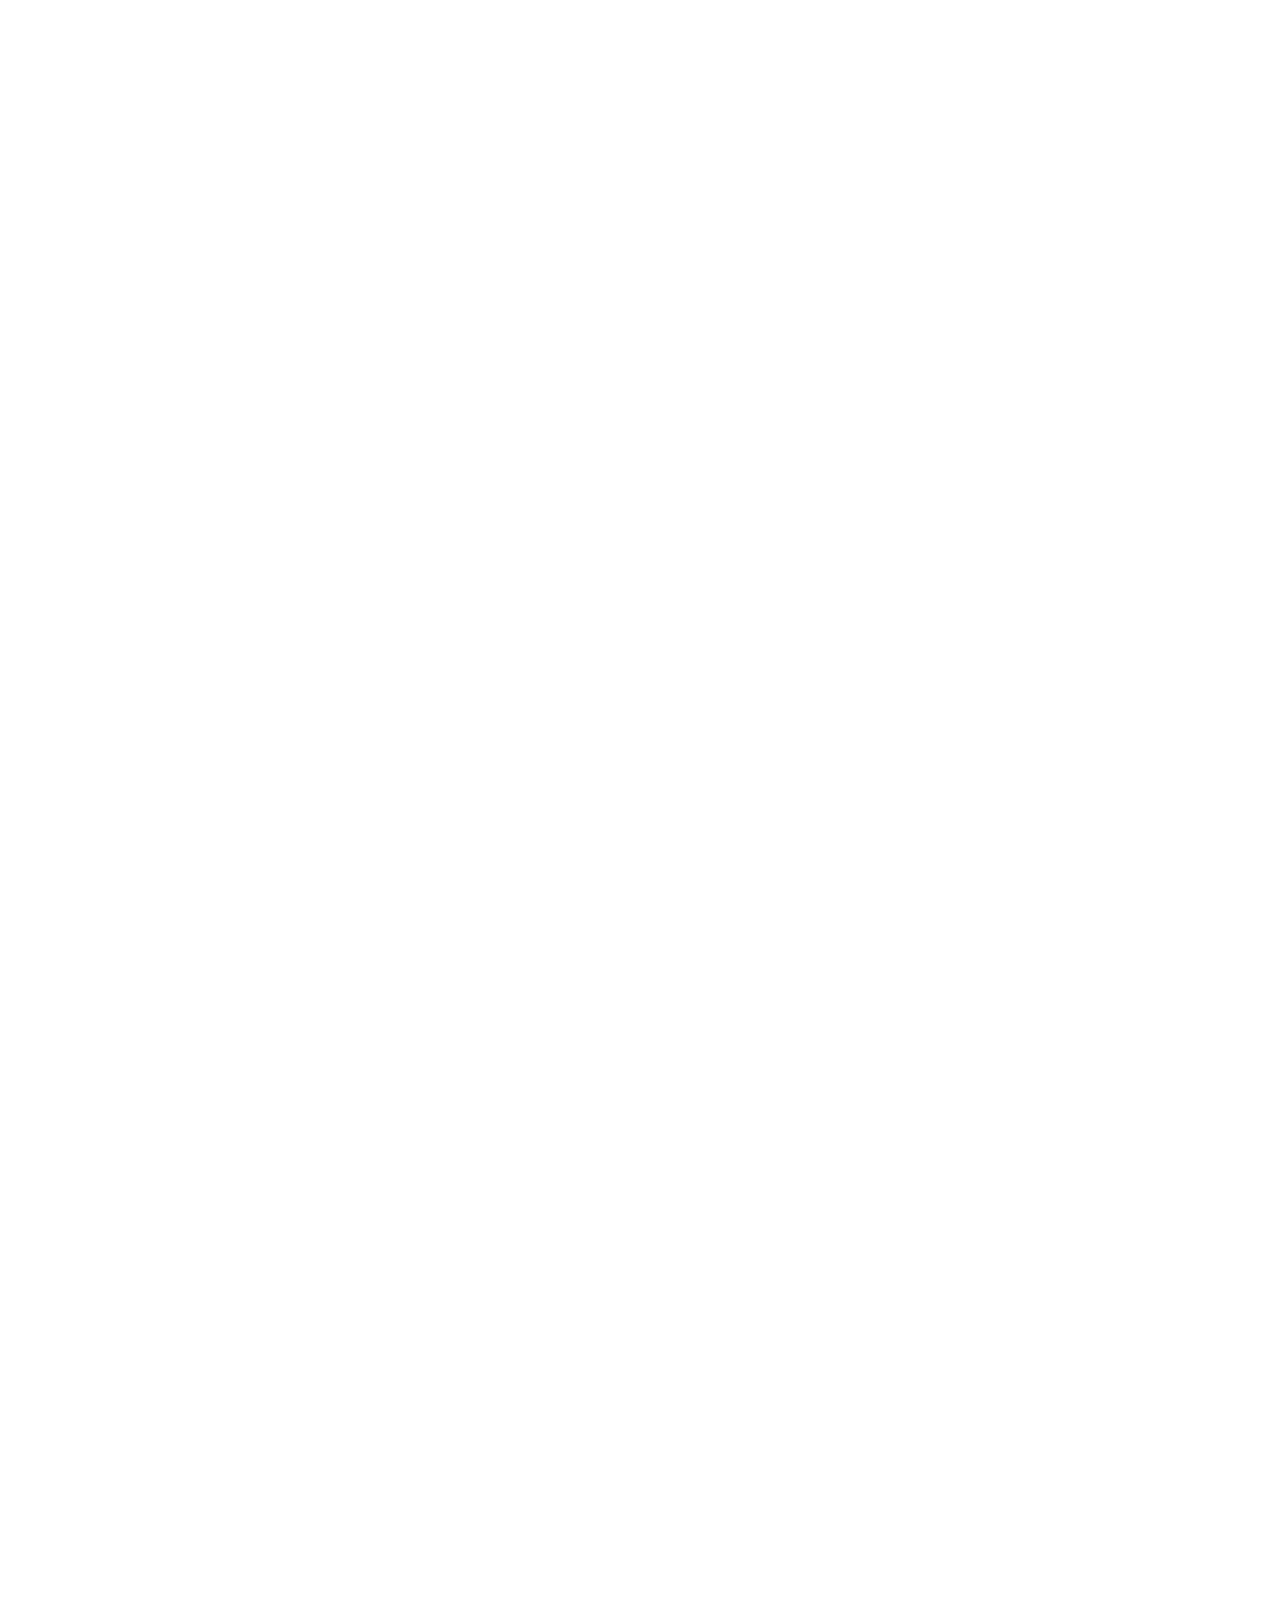
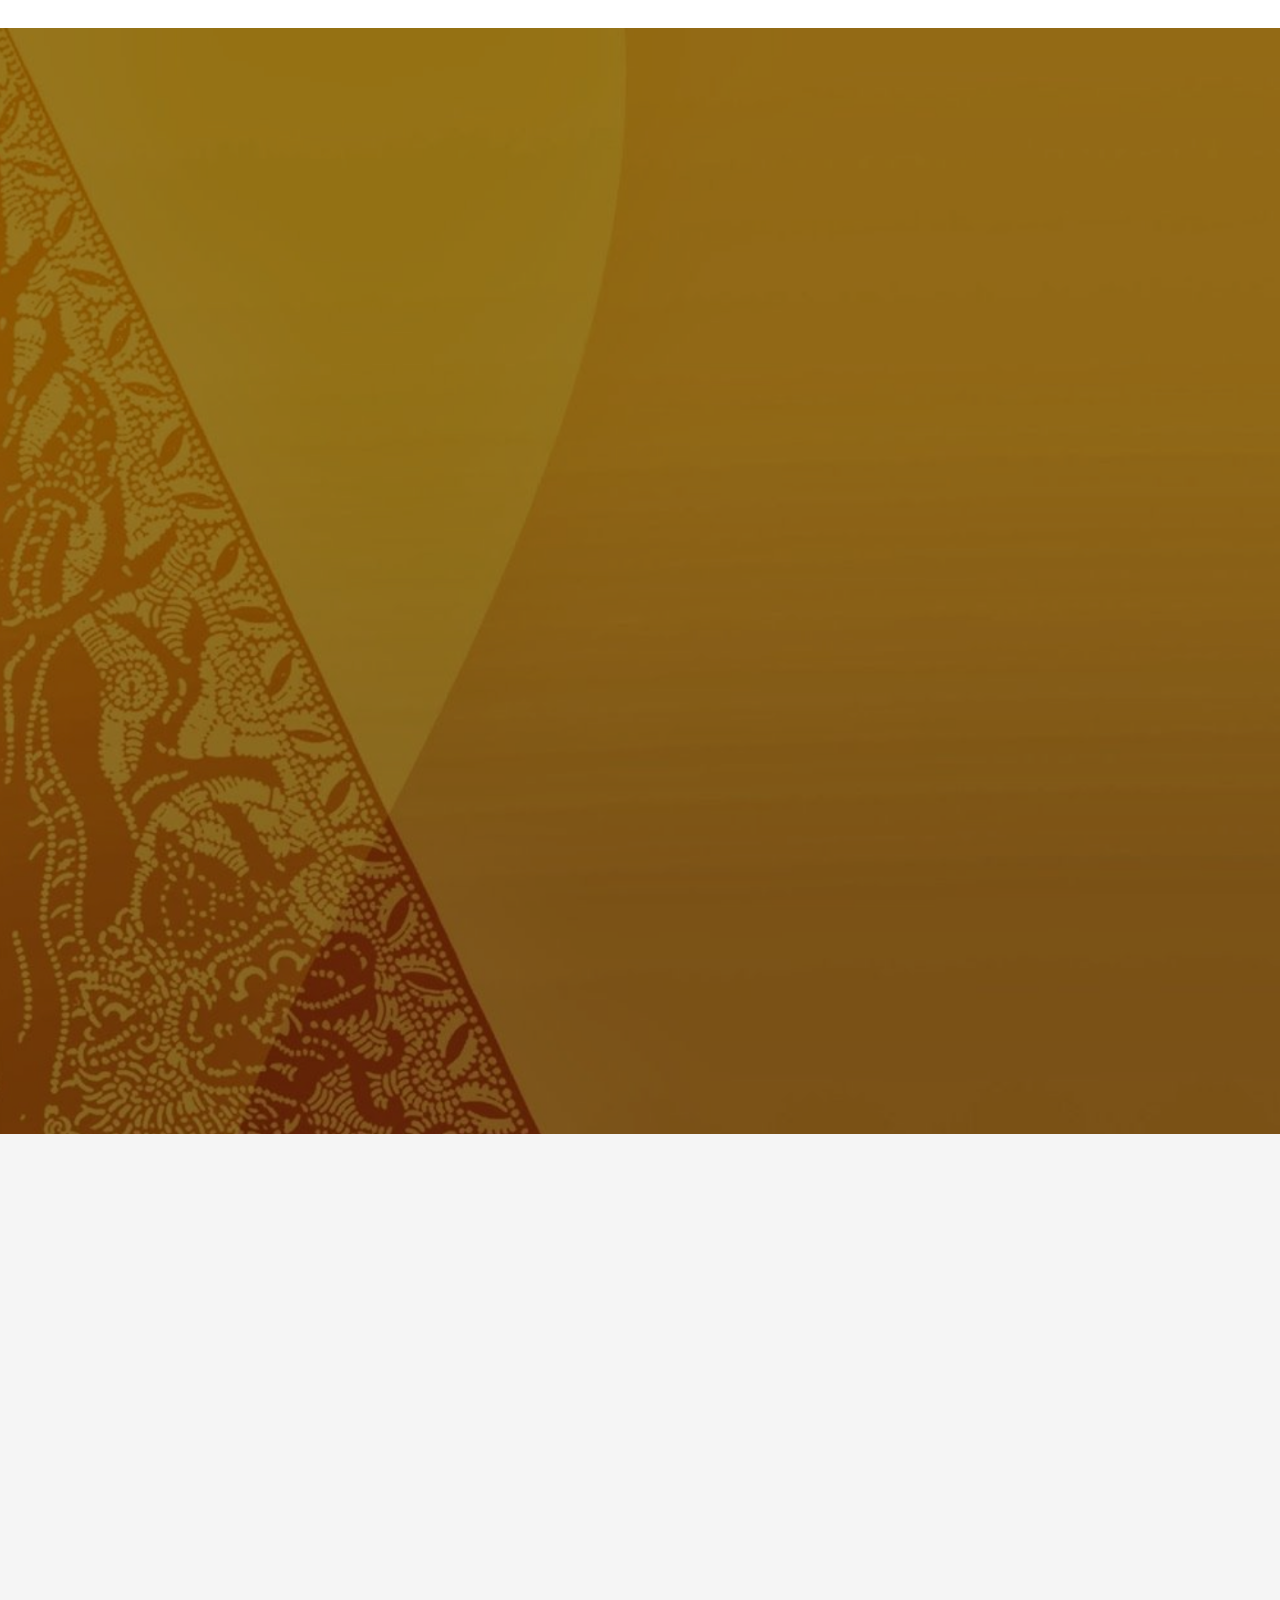
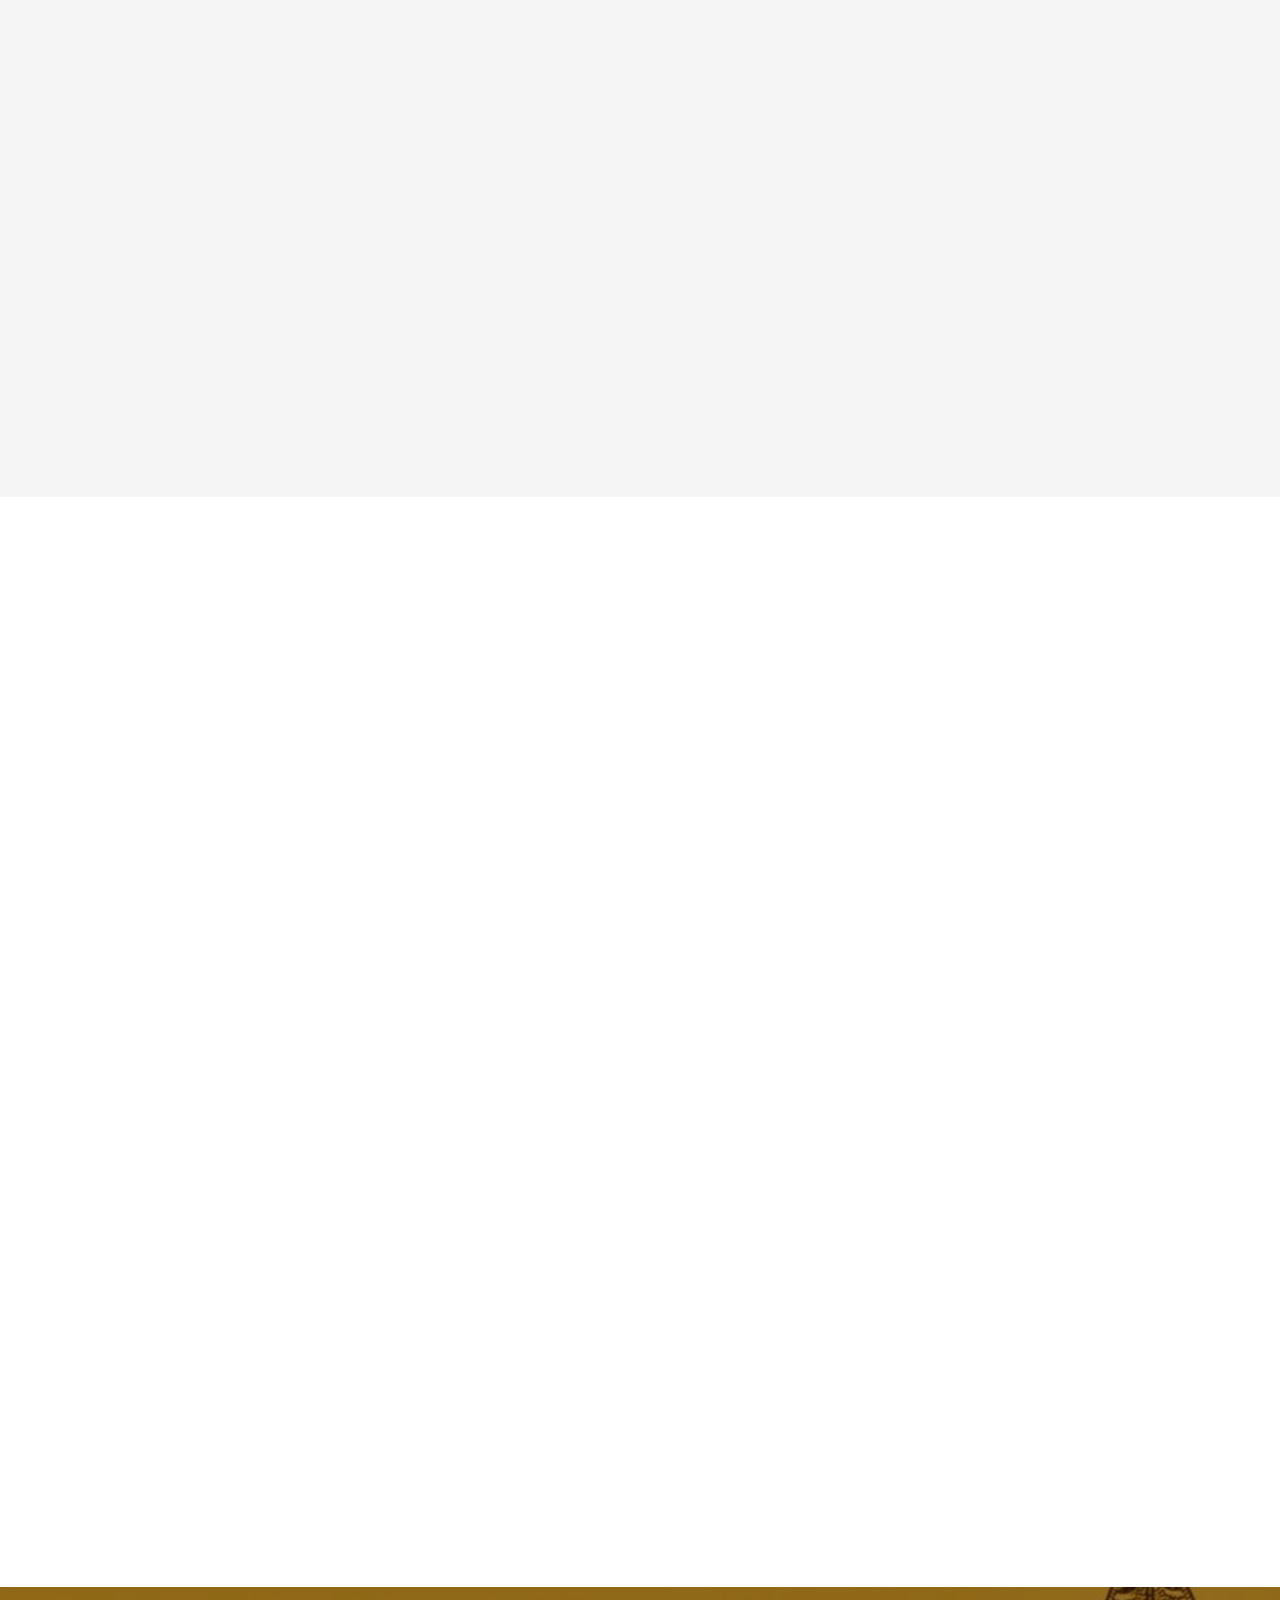
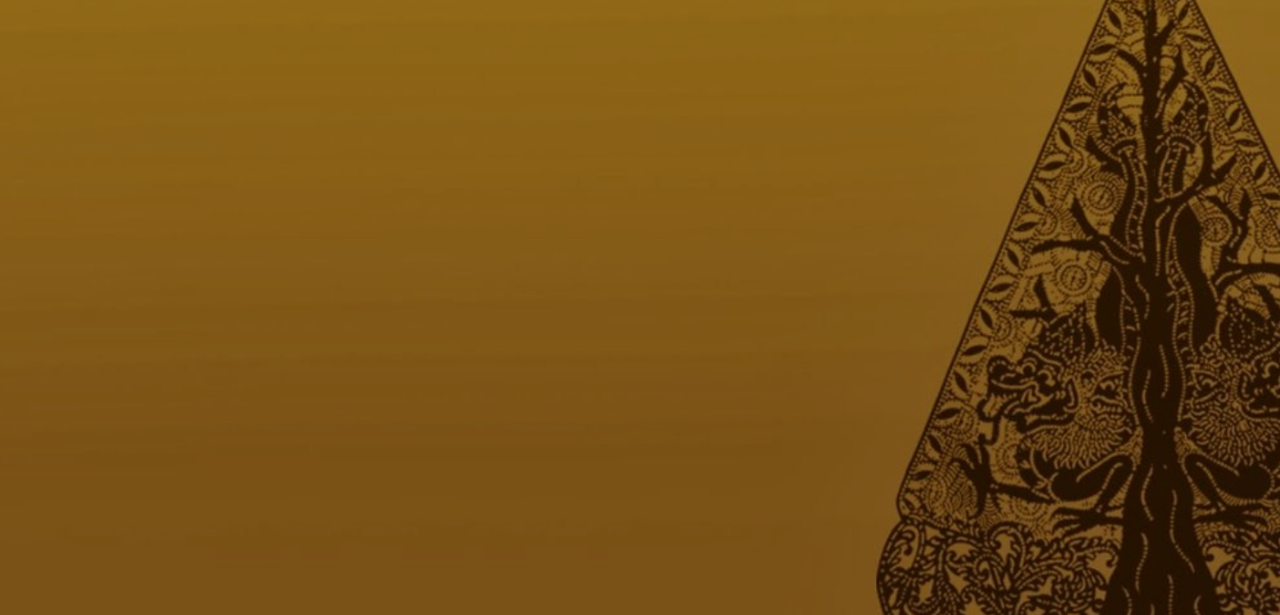
==== commit 584faffe: "song" ====
--- a/index.html
+++ b/index.html
@@ -71,9 +71,7 @@
     <![endif]-->
   </head>
   <body>
-    <div class="fh5co-loader"></div>
-
-    <audio src="music/music.mp3" autoplay hidden></audio>
+    <!-- <div class="fh5co-loader"></div> -->
 
     <div id="page">
       <nav class="fh5co-nav" role="navigation">
@@ -107,14 +105,13 @@
                   <h1>Putri &amp; Junaidi</h1>
                   <h2>Rabu, 04 Januari 2023</h2>
                   <div class="simply-countdown simply-countdown-one"></div>
-                  <p>
-                    <a
-                      target="_blank"
-                      href="https://www.google.com/maps/search/?api=1&query=0.833154,108.908174"
-                      class="btn btn-default btn-sm"
-                      >Petunjuk Arah</a
-                    >
-                  </p>
+
+                  <a
+                    target="_blank"
+                    href="https://www.google.com/maps/search/?api=1&query=0.833154,108.908174"
+                    class="btn btn-default btn-sm"
+                    >Petunjuk Arah</a
+                  >
                 </div>
               </div>
             </div>
@@ -230,14 +227,13 @@
                         class="img-responsive"
                       />
                       <br />
-                      <p>
-                        <a
-                          target="_blank"
-                          href="https://www.google.com/maps/search/?api=1&query=0.833154,108.908174"
-                          class="btn btn-default btn-sm"
-                          >Petunjuk Arah</a
-                        >
-                      </p>
+
+                      <a
+                        target="_blank"
+                        href="https://www.google.com/maps/search/?api=1&query=0.833154,108.908174"
+                        class="btn btn-default btn-sm"
+                        >Petunjuk Arah</a
+                      >
                     </div>
                   </div>
                 </div>
@@ -368,28 +364,27 @@
         </div>
       </div>
 
-      <!-- <footer id="fh5co-footer" role="contentinfo">
-		<div class="container">
-
-			<div class="row copyright">
-				<div class="col-md-12 text-center">
-					<p>
-						<small class="block">&copy; 2016 Free HTML5. All Rights Reserved.</small> 
-						<small class="block">Designed by <a href="http://freehtml5.co/" target="_blank">FREEHTML5.co</a> Demo Images: <a href="http://unsplash.co/" target="_blank">Unsplash</a></small>
-					</p>
-					<p>
-						<ul class="fh5co-social-icons">
-							<li><a href="#"><i class="icon-twitter"></i></a></li>
-							<li><a href="#"><i class="icon-facebook"></i></a></li>
-							<li><a href="#"><i class="icon-linkedin"></i></a></li>
-							<li><a href="#"><i class="icon-dribbble"></i></a></li>
-						</ul>
-					</p>
-				</div>
-			</div>
-
-		</div>
-	</footer> -->
+      <audio loop src="music.mp3" type="audio/mpeg"></audio>
+      <!-- <audio controls>
+        <source src="music.mp3" type="audio/mpeg" />
+      </audio> -->
+
+      <div class="modalx" data-sampul="">
+        <div id="fh5co-cover">
+          <div class="container">
+            <div class="row justify-content-center">
+              <div
+                class="col-md-8 col-md-offset-2 text-center fh5co-heading animate-box"
+              >
+                <h2>Putri &amp; Junaidi</h2>
+                <h1>Rabu, 04 Januari 2023</h1>
+
+                <a class="btn btn-default btn-sm" id="button">Buka Undangan</a>
+              </div>
+            </div>
+          </div>
+        </div>
+      </div>
     </div>
 
     <div class="gototop js-top">
@@ -421,6 +416,24 @@
     <script src="js/main.js"></script>
 
     <script>
+      const audio = document.querySelector("audio");
+      const button = document.querySelector("#button");
+
+      button.addEventListener("click", () => {
+        audio.play();
+        $(".modalx").addClass("active");
+      });
+
+      $("#button").click(function (e) {
+        $(".modalx").addClass("active");
+        e.preventDefault();
+      });
+
+      $(".modal").click(function (e) {
+        $(".modal").removeClass("active");
+        e.preventDefault();
+      });
+
       // var d = new Date(new Date().getTime() + 100 * 120 * 120 * 2000);
 
       // default example
@@ -437,12 +450,6 @@
         day: 3,
         enableUtc: false,
       });
-
-      window.addEventListener("DOMContentLoaded", (event) => {
-        const audio = document.querySelector("audio");
-        audio.volume = 1;
-        audio.play();
-      });
     </script>
   </body>
 </html>
--- a/css/style.css
+++ b/css/style.css
@@ -1014,6 +1014,16 @@
   #fh5co-gallery,
   .fh5co-section {
     padding: 3em 0;
+  }
+}
+
+#fh5co-cover {
+  padding: 14em 0;
+  clear: both;
+}
+@media screen and (max-width: 768px) {
+  #fh5co-cover {
+    padding: 14em 0;
   }
 }
 
@@ -1841,4 +1851,74 @@
   opacity: 0;
 }
 
+@import "compass/reset";
+@import "compass/css3";
+@import "compass/css3/border-radius";
+@import "compass/css3/transform";
+
+/* body, html {
+  height: 100%;
+} */
+
+.content, .modal {
+  position: absolute;
+  top:0;
+  left:0;
+  height:100%;
+  width: 100%;
+}
+
+.content {
+  background-color: orange;
+  z-index:100;
+}
+
+.modal {
+  z-index:101;
+  background-color: #000;
+  visibility: hidden;
+  opacity: 0;
+	transition: opacity 0.5s, visibility 0s 0.5s;
+  position: fixed;
+  z-index: 2000;
+  width: 100%;
+  height: 100%;
+  top: 0;
+  left: 0;
+  background-color: transparent;
+  background-size: cover;
+  background-position: center;
+  background-repeat: no-repeat;
+  transform: translateY(0);
+}
+
+.modal.active {
+  	opacity: 1;
+  	visibility: visible;
+  	transition: opacity 0.5s;
+}
+
+
+
+.modalx {
+  position: fixed;
+  z-index: 2000;
+  width: 100%;
+  height: 100%;
+  top: 0;
+  left: 0;
+  background-color: transparent;
+  background-size: cover;
+  background-position: center;
+  background-repeat: no-repeat;
+  transform: translateY(0);
+  background-color: #FFFFFF;
+}
+
+.modalx.active {
+  visibility: hidden;
+  opacity: 0;
+	transition: opacity 0.5s, visibility 0s 1s;
+}
+
 /*# sourceMappingURL=style.css.map */
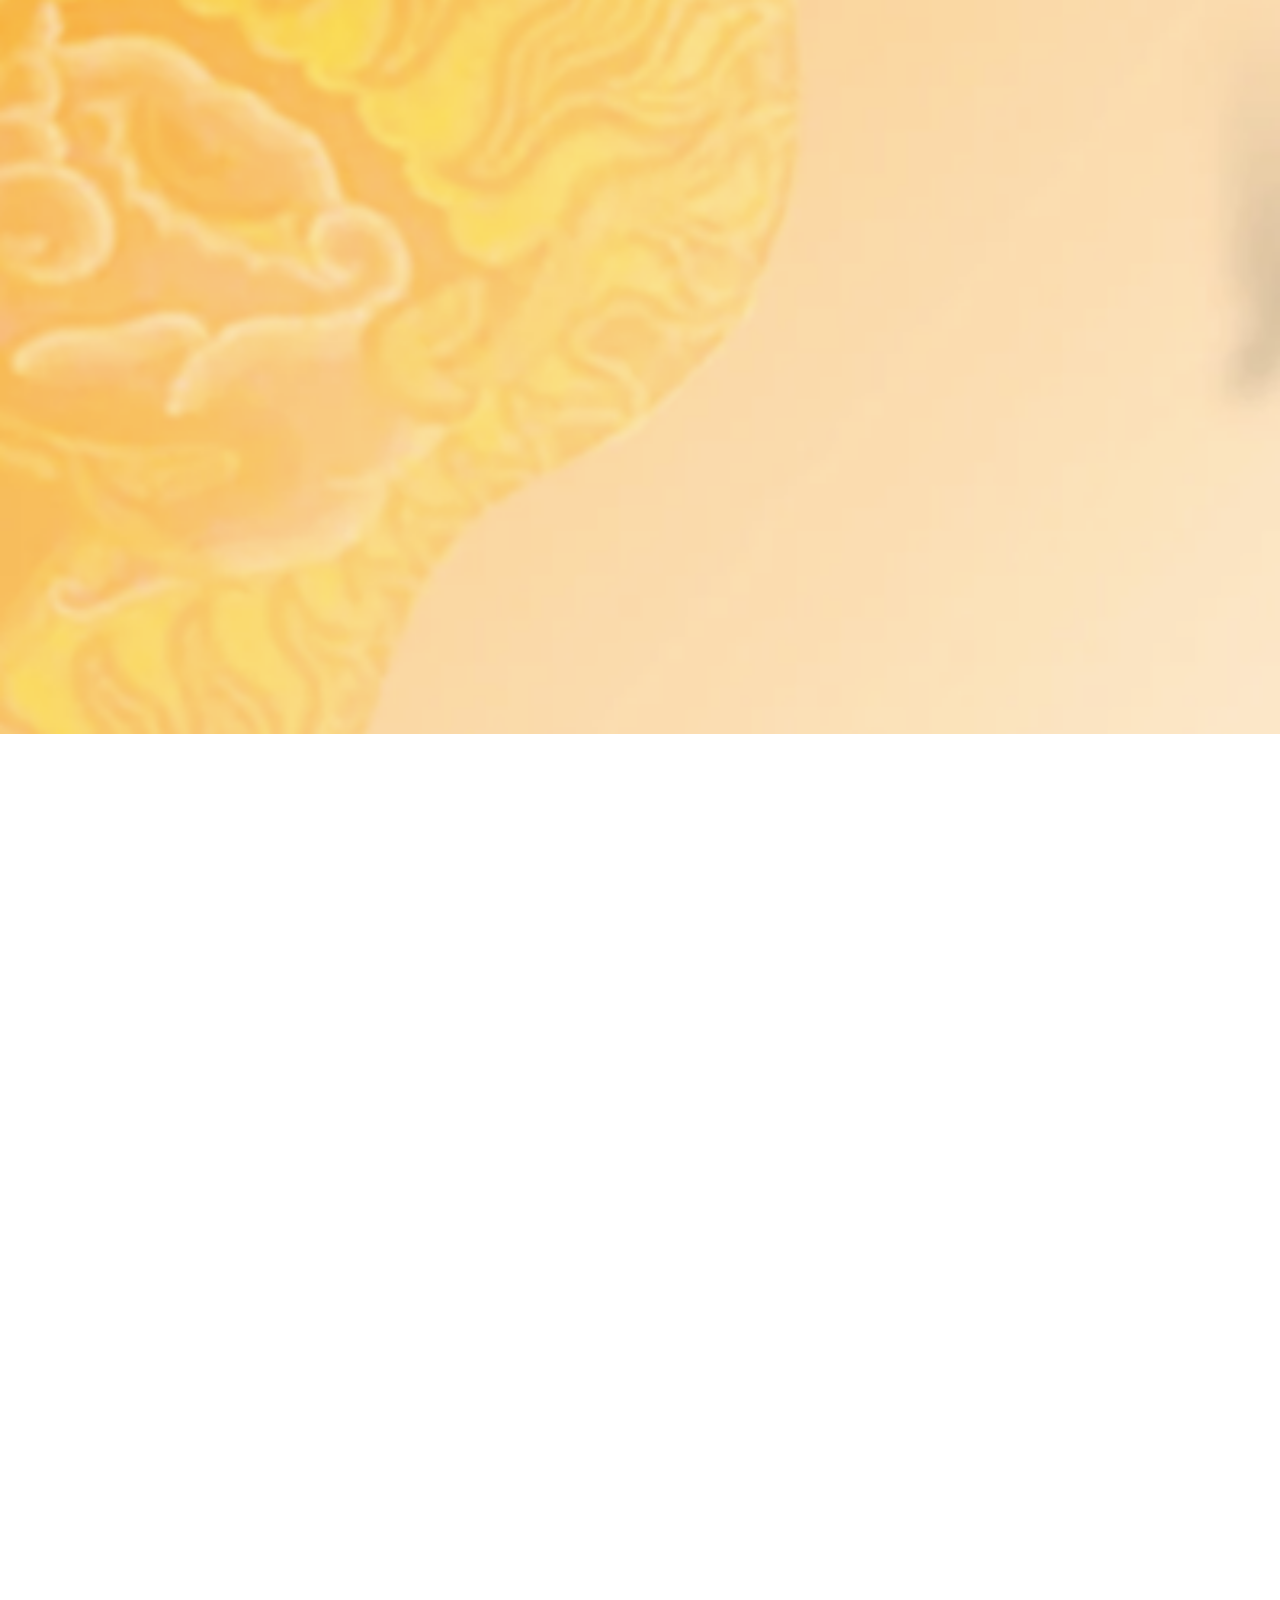
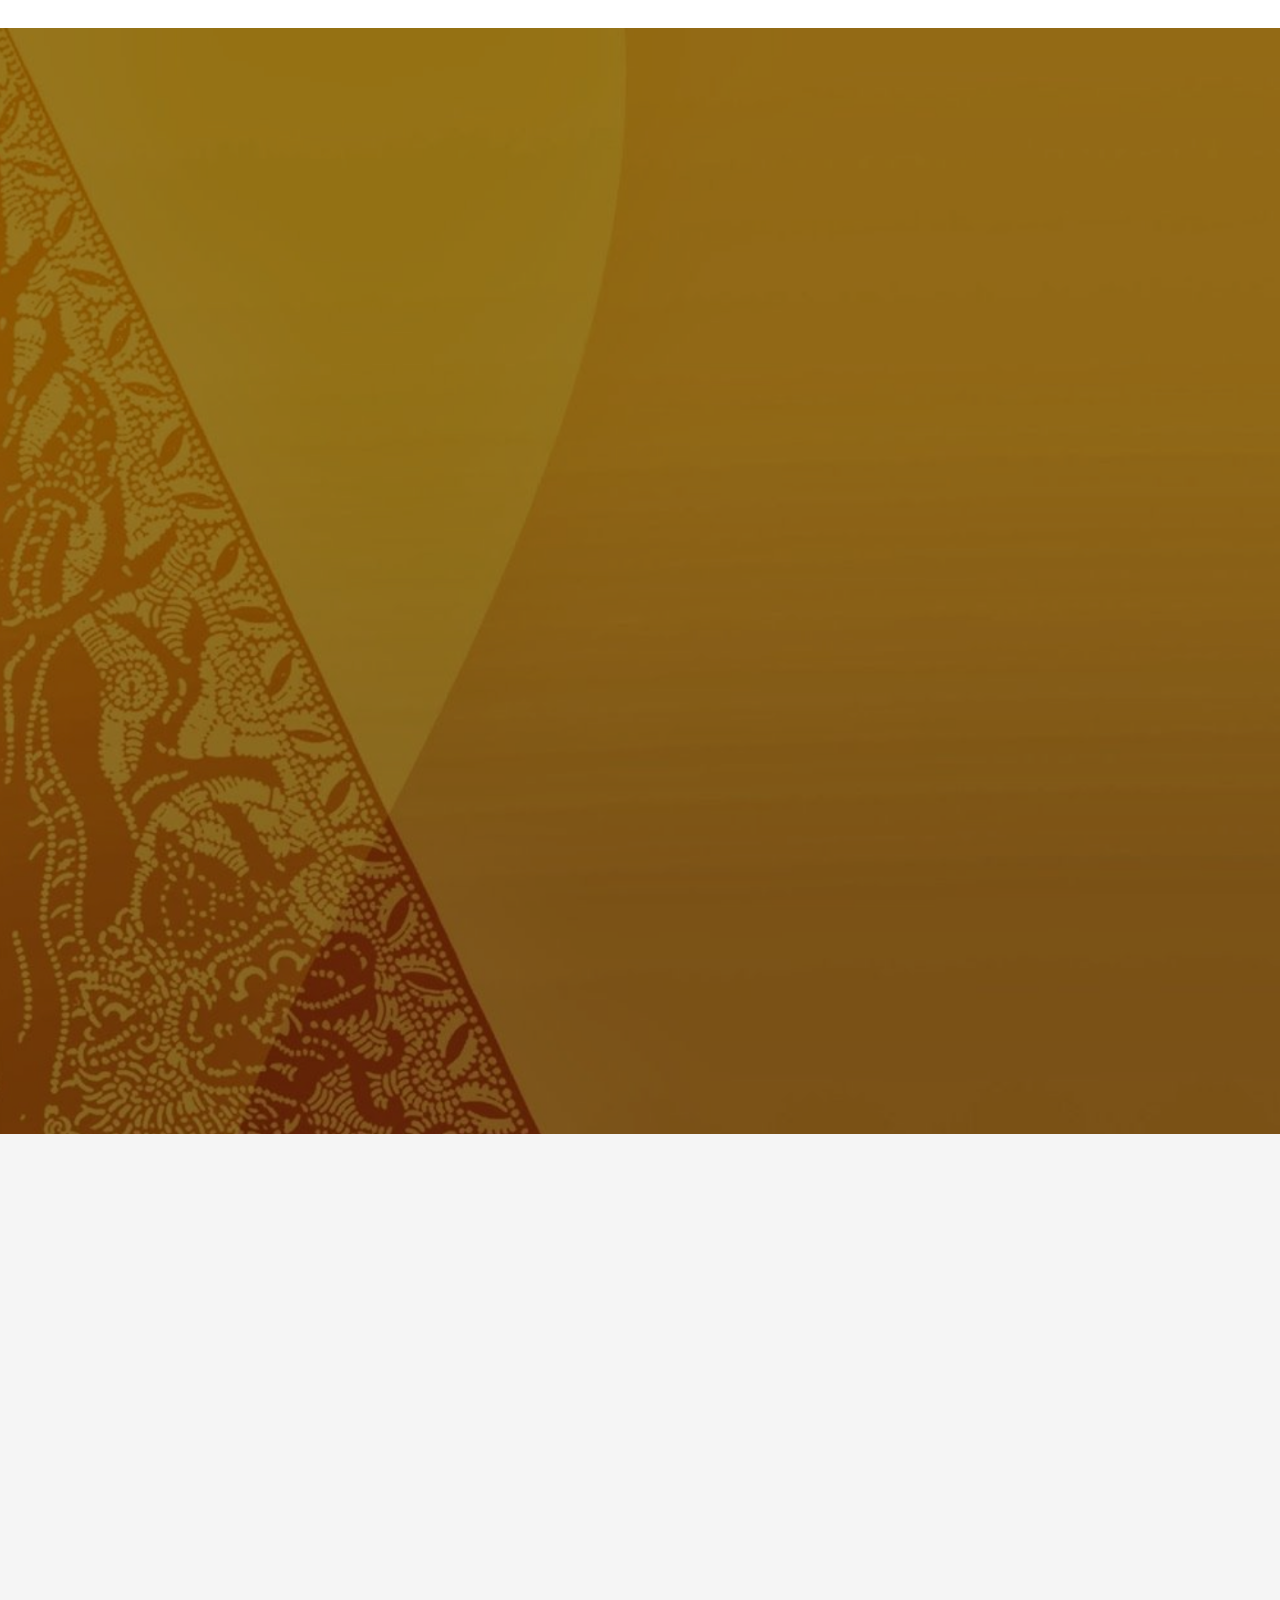
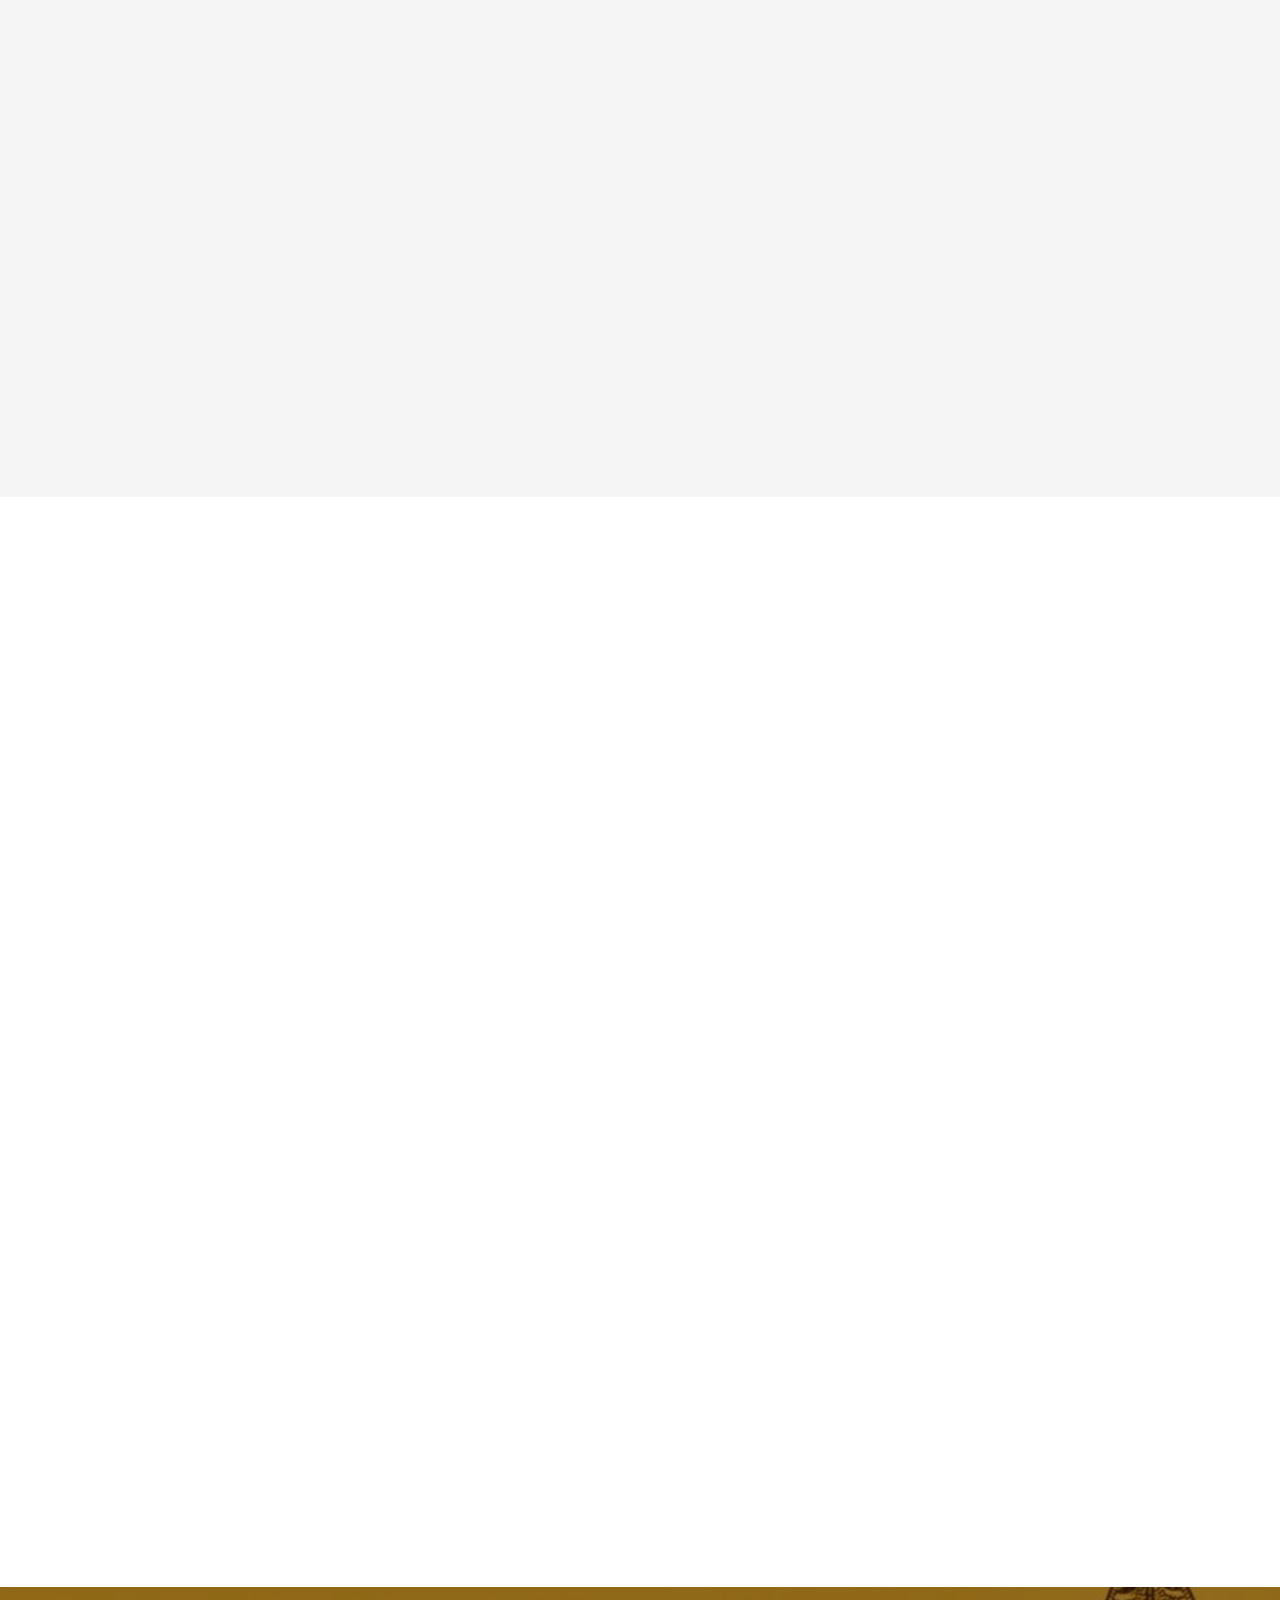
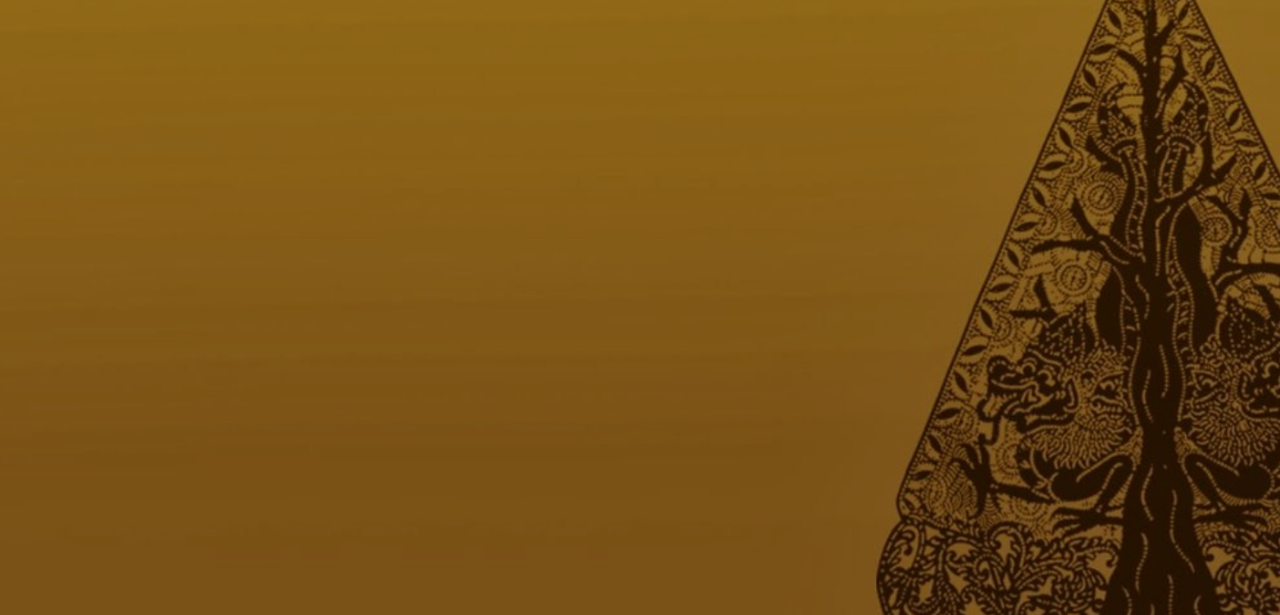
==== commit a0e20a1c: "final" ====
--- a/index.html
+++ b/index.html
@@ -370,7 +370,11 @@
       </audio> -->
 
       <div class="modalx" data-sampul="">
-        <div id="fh5co-cover">
+        <div
+          id="fh5co-cover"
+          class="fh5co-bg"
+          style="background-image: url(images/bg-cover.png)"
+        >
           <div class="container">
             <div class="row justify-content-center">
               <div
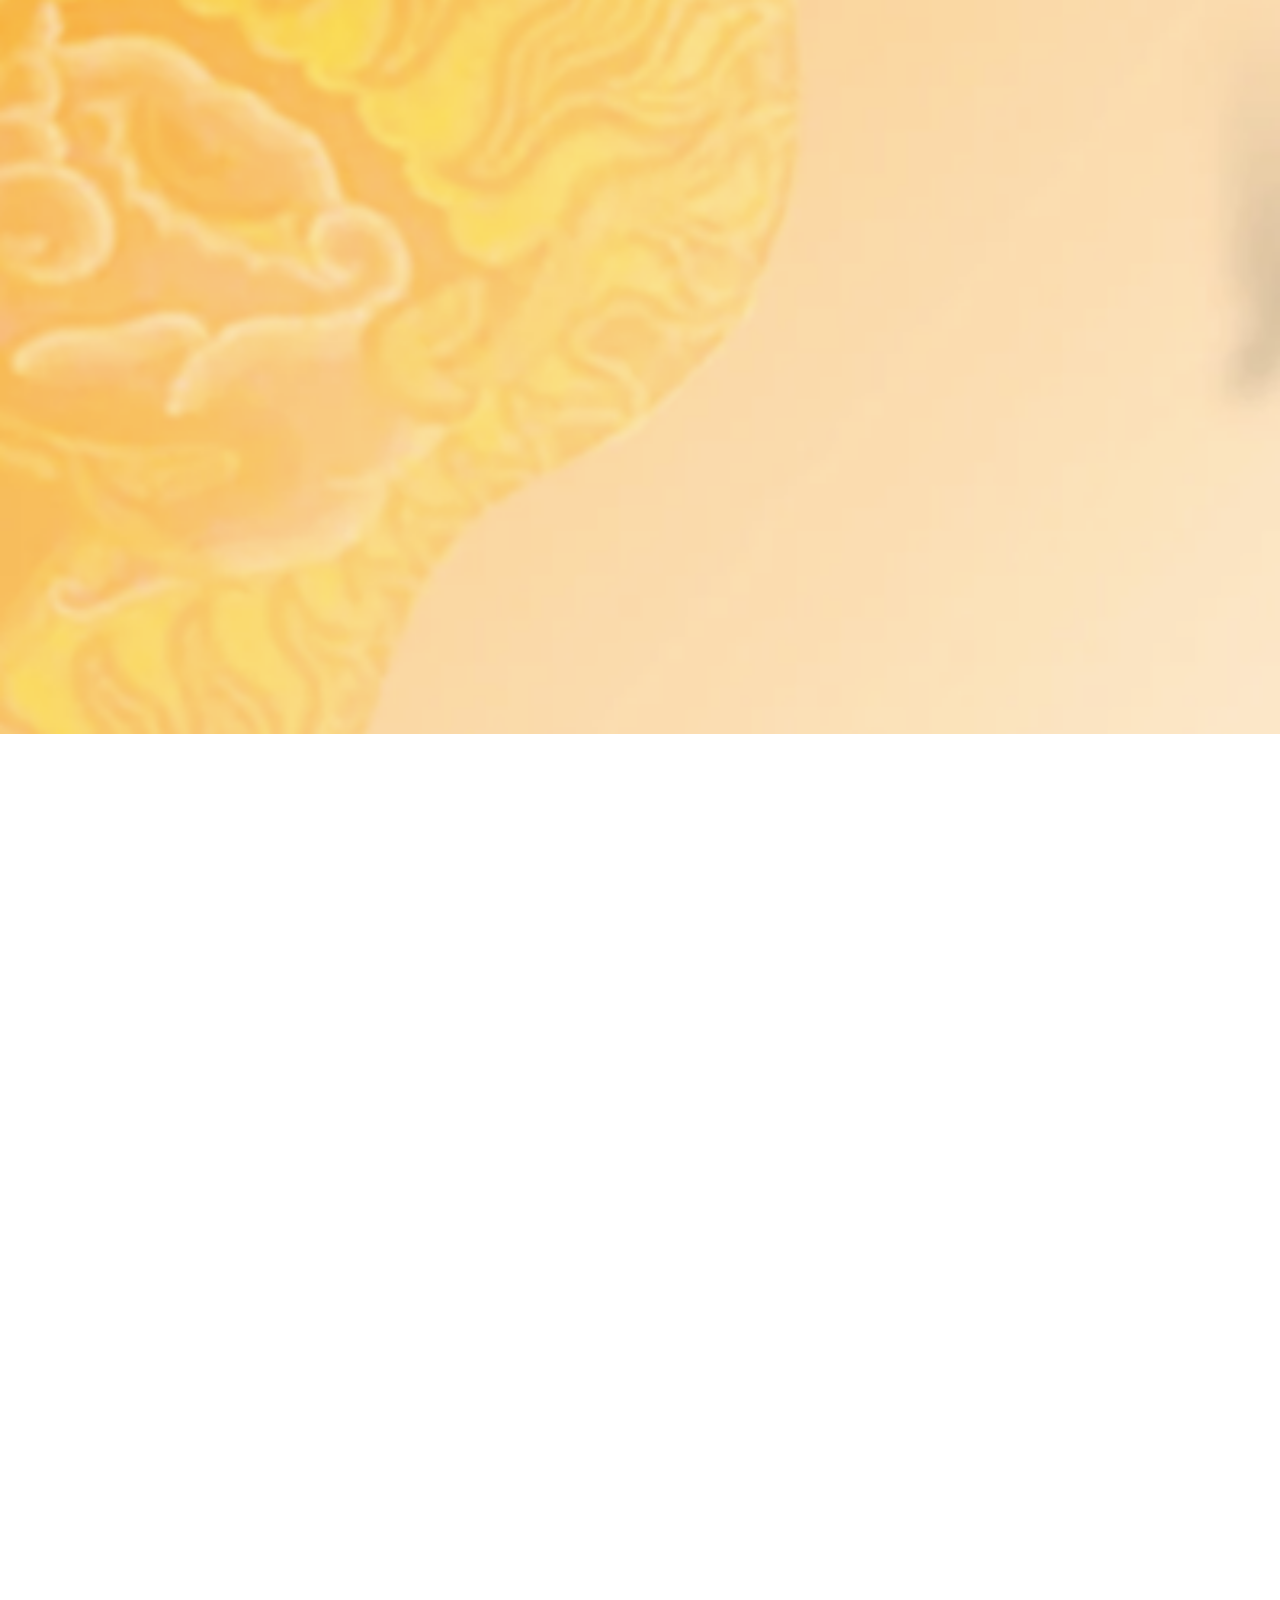
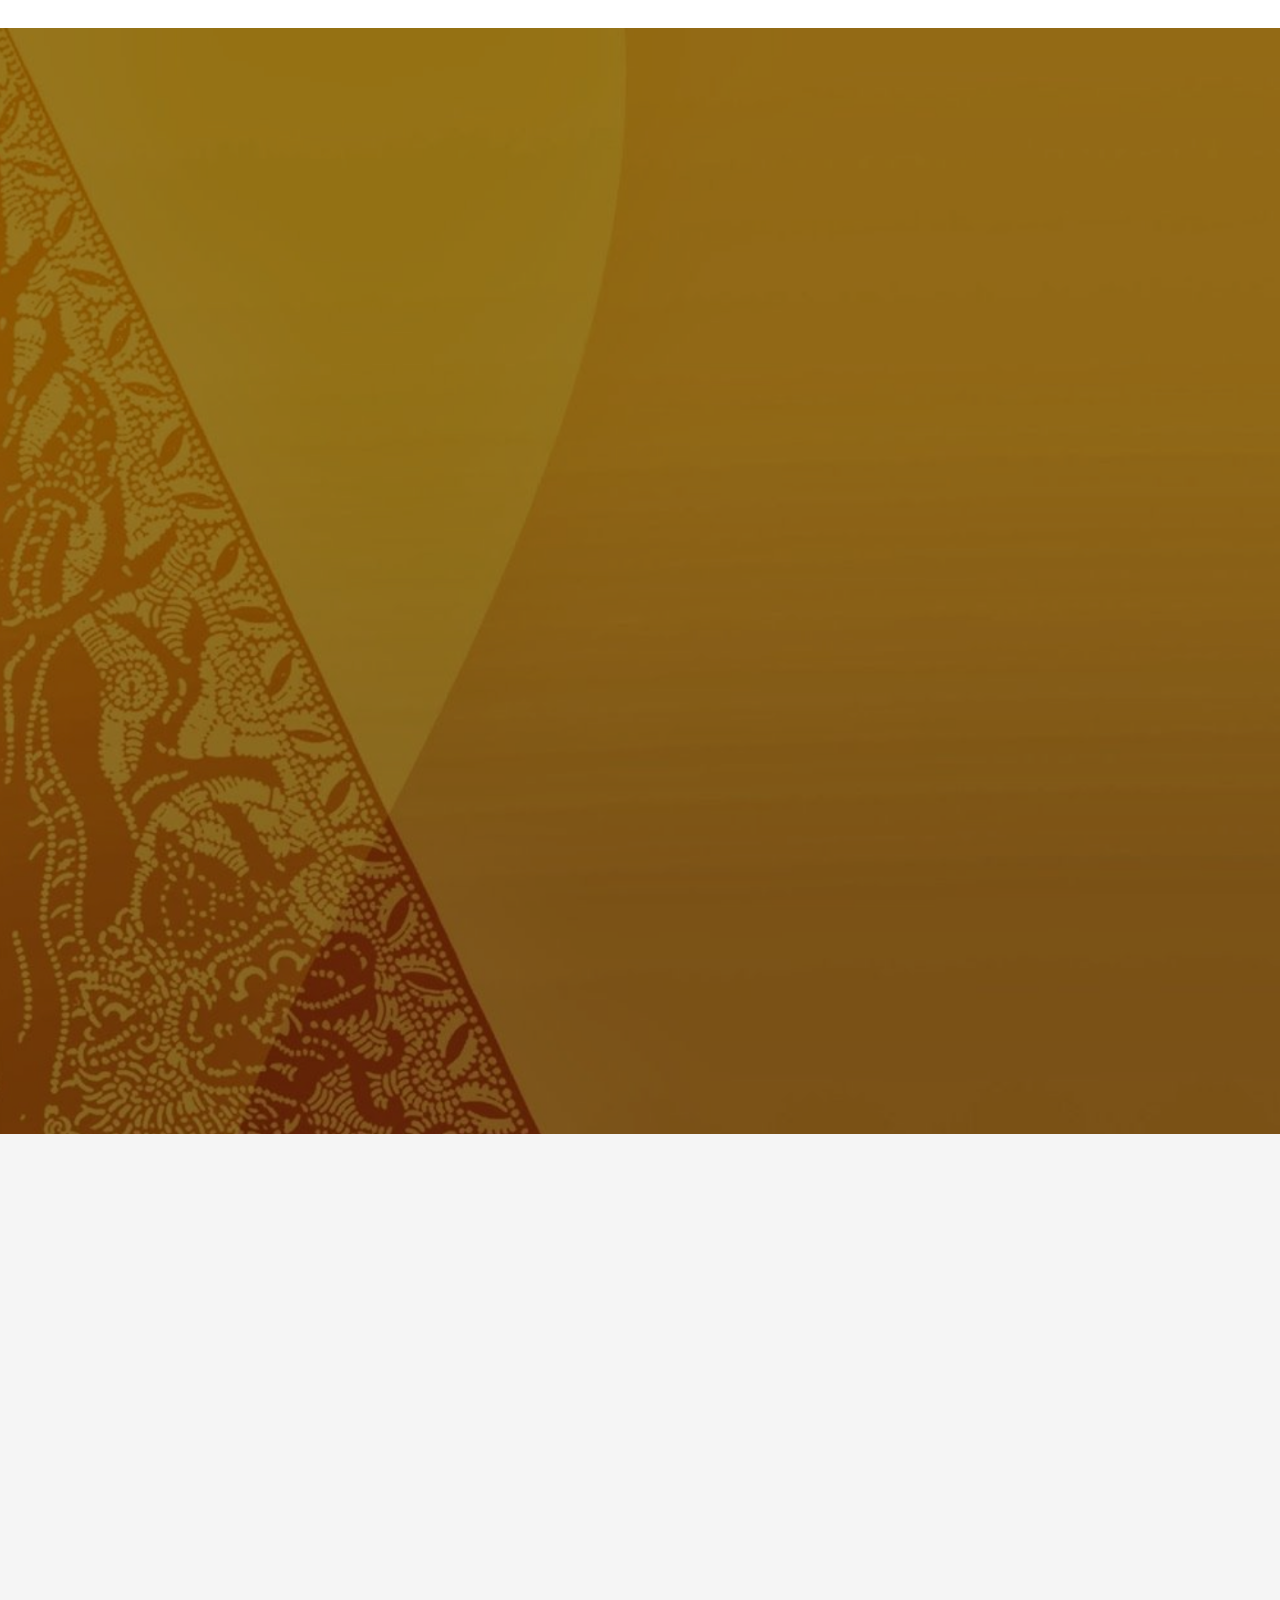
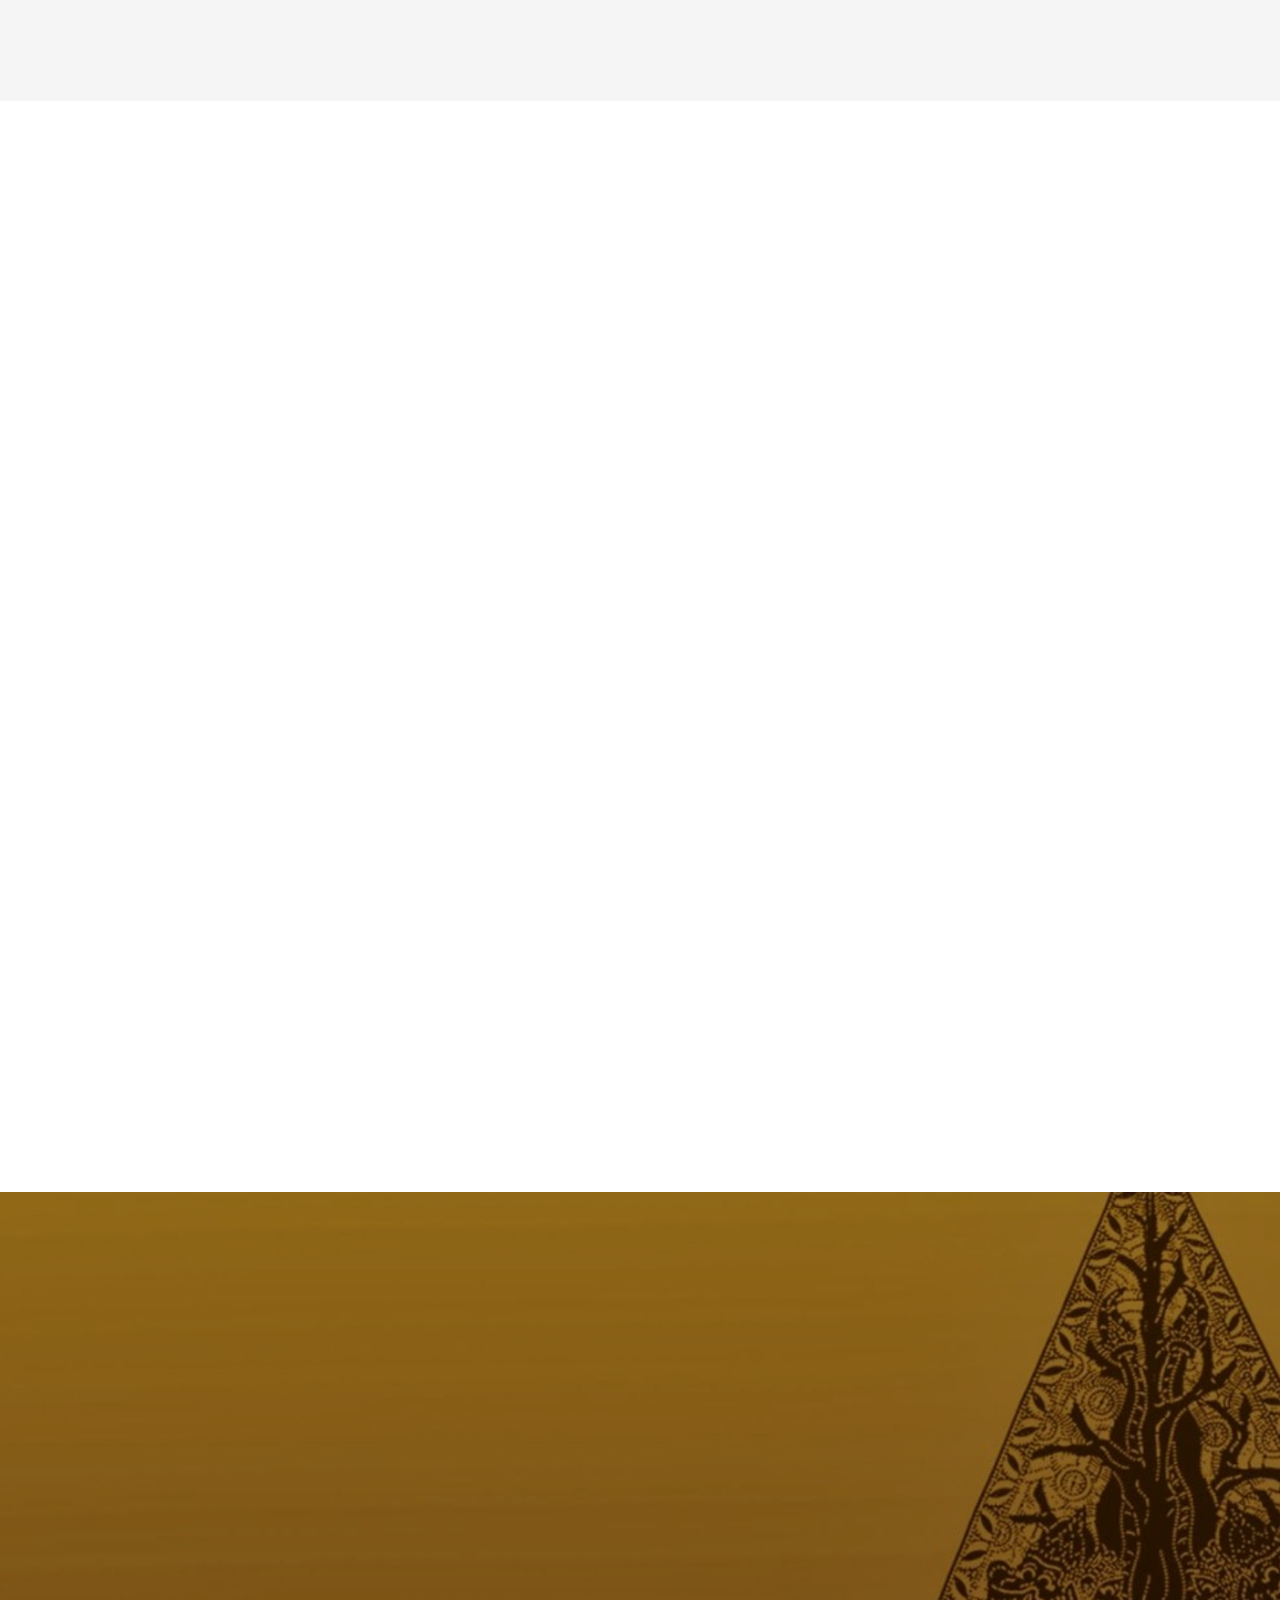
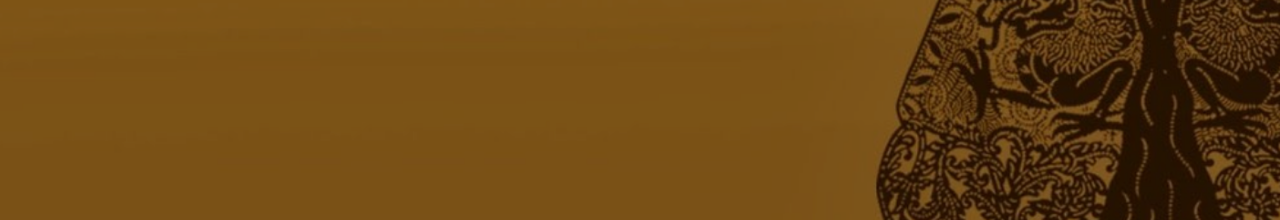
==== commit a18d7e90: "final" ====
--- a/index.html
+++ b/index.html
@@ -249,17 +249,19 @@
             <div class="col-md-8 col-md-offset-2 text-center fh5co-heading">
               <h2>Mohon Doa Restu</h2>
               <span
-                >"Baarakallahu laka wa baaraka 'alaika wa iama'a bainakumaa fii
-                khaiir." <br />
-                Semoga Allah memberikan keberkahan untukmu dan atasmu, serta
-                semoda Dia menaumbulkan di antara kalian berdua dalam kebaikan
+                >"Dan di antara tanda-tanda (kebesaran)-Nya ialah Dia
+                menciptakan pasangan-pasangan untukmu dari jenismu sendiri, agar
+                kamu cenderung dan merasa tenteram kepadanya, dan Dia menjadikan
+                di antaramu rasa kasih dan sayang. Sungguh, pada yang demikian
+                itu benar-benar terdapat tanda-tanda (kebesaran Allah) bagi kaum
+                yang berpikir."
                 <br />
-                (H.R. At-Tirmidzi)</span
+                (QS. Ar-Ruum:21)</span
               >
             </div>
           </div>
 
-          <div class="row">
+          <!-- <div class="row">
             <div class="col-md-12 animate-box">
               <div
                 class="fh5co-video fh5co-bg"
@@ -271,7 +273,7 @@
                 <div class="overlay"></div>
               </div>
             </div>
-          </div>
+          </div> -->
         </div>
       </div>
 
